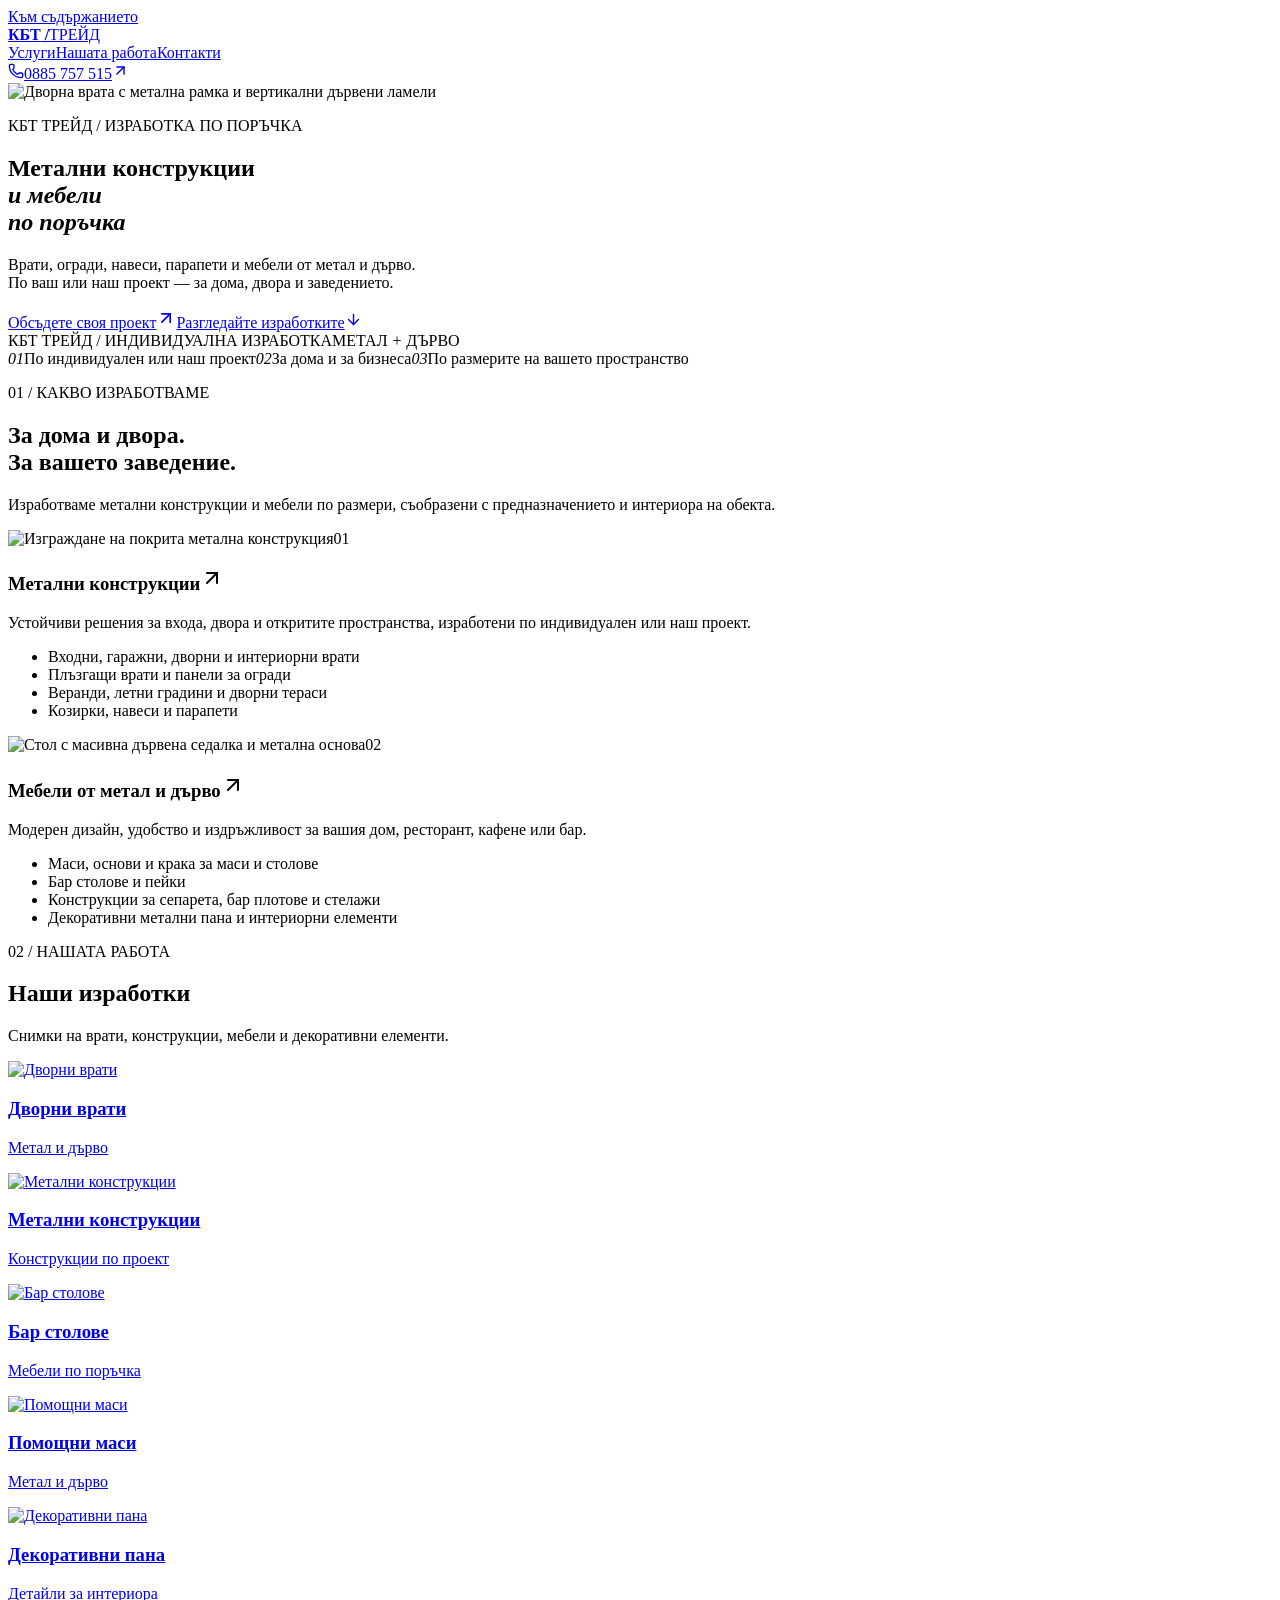
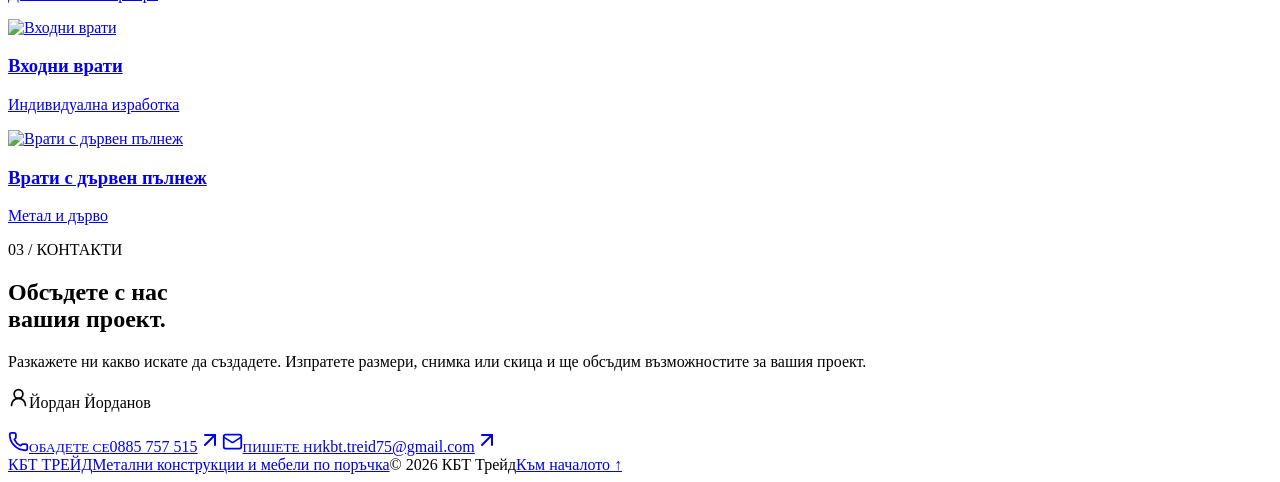
==== index.html @ 27518d38 "Publish KBT Trade client preview" ====
<!DOCTYPE html><html lang="bg"><head><meta charSet="utf-8"/><meta name="viewport" content="width=device-width, initial-scale=1"/><link rel="stylesheet" href="/kbt-trade/_next/static/css/index.D5AAHjz6.css" data-rsc-css-href="/kbt-trade/_next/static/css/index.D5AAHjz6.css" data-precedence="vite-rsc/importer-resources"/><link rel="modulepreload" fetchPriority="low" href="/kbt-trade/_next/static/chunks/index-obNo9Y4G.js"/><script src="/kbt-trade/_next/static/chunks/rolldown-runtime-B8v83YWZ.js" type="module" async=""></script><script src="/kbt-trade/_next/static/chunks/framework-Byv52t76.js" type="module" async=""></script><link rel="modulepreload" href="/kbt-trade/_next/static/chunks/layout-segment-context-DSWHttID.js" crossorigin=""/><link rel="modulepreload" href="/kbt-trade/_next/static/chunks/Icon-DU3pdwvr.js" crossorigin=""/><title>КБТ Трейд | Метални конструкции и мебели по поръчка</title><meta name="description" content="Изработка на метални конструкции, врати, огради, навеси, парапети и мебели от метал и дърво по индивидуален проект. КБТ Трейд — Йордан Йорданов. Тел. 0885 757 515."/><script>Object.assign(((self[Symbol.for("vinext.navigationRuntime")]??={bootstrap:{routeManifest:null},functions:{}}).bootstrap.rsc??={rsc:[]}),{params:{},nav:{"pathname":"/","searchParams":[]}})</script><link rel="modulepreload" href="/kbt-trade/_next/static/chunks/index-obNo9Y4G.js" />
</head><body><a class="skip-link" href="#main">Към съдържанието</a><header class="header" id="top"><a class="brand" href="#top" aria-label="КБТ Трейд — начало"><b>КБТ<span> /</span></b><span class="brand-name">ТРЕЙД</span></a><nav aria-label="Основна навигация"><a href="#services">Услуги</a><a href="#projects">Нашата работа</a><a href="#contact">Контакти</a></nav><a class="header-phone" href="tel:+359885757515"><svg xmlns="http://www.w3.org/2000/svg" width="16" height="16" viewBox="0 0 24 24" fill="none" stroke="currentColor" stroke-width="2" stroke-linecap="round" stroke-linejoin="round" class="lucide lucide-phone" aria-hidden="true"><path d="M13.832 16.568a1 1 0 0 0 1.213-.303l.355-.465A2 2 0 0 1 17 15h3a2 2 0 0 1 2 2v3a2 2 0 0 1-2 2A18 18 0 0 1 2 4a2 2 0 0 1 2-2h3a2 2 0 0 1 2 2v3a2 2 0 0 1-.8 1.6l-.468.351a1 1 0 0 0-.292 1.233 14 14 0 0 0 6.392 6.384"></path></svg>0885 757 515<svg xmlns="http://www.w3.org/2000/svg" width="17" height="17" viewBox="0 0 24 24" fill="none" stroke="currentColor" stroke-width="2" stroke-linecap="round" stroke-linejoin="round" class="lucide lucide-arrow-up-right" aria-hidden="true"><path d="M7 7h10v10"></path><path d="M7 17 17 7"></path></svg></a></header><main id="main"><section class="hero" aria-labelledby="hero-title"><img class="hero-image" src="/kbt-trade/images/hero.jpg" alt="Дворна врата с метална рамка и вертикални дървени ламели" fetchPriority="high"/><div class="hero-shade"></div><div class="hero-content"><p class="eyebrow">КБТ ТРЕЙД / ИЗРАБОТКА ПО ПОРЪЧКА</p><h1 id="hero-title">Метални конструкции<br/><em>и мебели<br/>по поръчка</em></h1><p class="hero-description">Врати, огради, навеси, парапети и мебели от метал и дърво.<br/>По ваш или наш проект — за дома, двора и заведението.</p><div class="hero-actions"><a class="button" href="#contact">Обсъдете своя проект<svg xmlns="http://www.w3.org/2000/svg" width="20" height="20" viewBox="0 0 24 24" fill="none" stroke="currentColor" stroke-width="2" stroke-linecap="round" stroke-linejoin="round" class="lucide lucide-arrow-up-right" aria-hidden="true"><path d="M7 7h10v10"></path><path d="M7 17 17 7"></path></svg></a><a class="text-link" href="#projects">Разгледайте изработките<svg xmlns="http://www.w3.org/2000/svg" width="17" height="17" viewBox="0 0 24 24" fill="none" stroke="currentColor" stroke-width="2" stroke-linecap="round" stroke-linejoin="round" class="lucide lucide-arrow-down" aria-hidden="true"><path d="M12 5v14"></path><path d="m19 12-7 7-7-7"></path></svg></a></div></div><div class="hero-bottom"><span>КБТ ТРЕЙД / ИНДИВИДУАЛНА ИЗРАБОТКА</span><span>МЕТАЛ <i>+</i> ДЪРВО</span></div></section><div class="principles"><span><i>01</i>По индивидуален или наш проект</span><span><i>02</i>За дома и за бизнеса</span><span><i>03</i>По размерите на вашето пространство</span></div><section class="section" id="services"><div class="section-heading"><div><p class="eyebrow">01 / КАКВО ИЗРАБОТВАМЕ</p><h2>За дома и двора.<br/><span>За вашето заведение.</span></h2></div><p class="intro">Изработваме метални конструкции и мебели по размери, съобразени с предназначението и интериора на обекта.</p></div><div class="service-grid"><article class="service"><div class="service-image"><img src="/kbt-trade/images/construction.jpg" alt="Изграждане на покрита метална конструкция" loading="lazy"/><span>01</span></div><h3>Метални конструкции<svg xmlns="http://www.w3.org/2000/svg" width="24" height="24" viewBox="0 0 24 24" fill="none" stroke="currentColor" stroke-width="2" stroke-linecap="round" stroke-linejoin="round" class="lucide lucide-arrow-up-right" aria-hidden="true"><path d="M7 7h10v10"></path><path d="M7 17 17 7"></path></svg></h3><p>Устойчиви решения за входа, двора и откритите пространства, изработени по индивидуален или наш проект.</p><ul><li>Входни, гаражни, дворни и интериорни врати</li><li>Плъзгащи врати и панели за огради</li><li>Веранди, летни градини и дворни тераси</li><li>Козирки, навеси и парапети</li></ul></article><article class="service"><div class="service-image furniture"><img src="/kbt-trade/images/stool-detail.jpg" alt="Стол с масивна дървена седалка и метална основа" loading="lazy"/><span>02</span></div><h3>Мебели от метал и дърво<svg xmlns="http://www.w3.org/2000/svg" width="24" height="24" viewBox="0 0 24 24" fill="none" stroke="currentColor" stroke-width="2" stroke-linecap="round" stroke-linejoin="round" class="lucide lucide-arrow-up-right" aria-hidden="true"><path d="M7 7h10v10"></path><path d="M7 17 17 7"></path></svg></h3><p>Модерен дизайн, удобство и издръжливост за вашия дом, ресторант, кафене или бар.</p><ul><li>Маси, основи и крака за маси и столове</li><li>Бар столове и пейки</li><li>Конструкции за сепарета, бар плотове и стелажи</li><li>Декоративни метални пана и интериорни елементи</li></ul></article></div></section><section class="section projects" id="projects"><div class="section-heading"><div><p class="eyebrow">02 / НАШАТА РАБОТА</p><h2>Наши <span>изработки</span></h2></div><p class="intro">Снимки на врати, конструкции, мебели и декоративни елементи.</p></div><div class="project-grid"><a class="project" href="/kbt-trade/images/hero.jpg" target="_blank" rel="noreferrer" aria-label="Дворни врати — отворете снимката в нов раздел"><div class="project-photo"><img src="/kbt-trade/images/hero.jpg" alt="Дворни врати" width="813" height="761" loading="lazy"/></div><h3>Дворни врати</h3><p>Метал и дърво</p></a><a class="project" href="/kbt-trade/images/construction.jpg" target="_blank" rel="noreferrer" aria-label="Метални конструкции — отворете снимката в нов раздел"><div class="project-photo"><img src="/kbt-trade/images/construction.jpg" alt="Метални конструкции" width="1600" height="1200" loading="lazy"/></div><h3>Метални конструкции</h3><p>Конструкции по проект</p></a><a class="project" href="/kbt-trade/images/bar-stool.jpg" target="_blank" rel="noreferrer" aria-label="Бар столове — отворете снимката в нов раздел"><div class="project-photo"><img src="/kbt-trade/images/bar-stool.jpg" alt="Бар столове" width="960" height="1377" loading="lazy"/></div><h3>Бар столове</h3><p>Мебели по поръчка</p></a><a class="project" href="/kbt-trade/images/table.jpg" target="_blank" rel="noreferrer" aria-label="Помощни маси — отворете снимката в нов раздел"><div class="project-photo"><img src="/kbt-trade/images/table.jpg" alt="Помощни маси" width="960" height="1246" loading="lazy"/></div><h3>Помощни маси</h3><p>Метал и дърво</p></a><a class="project" href="/kbt-trade/images/decoration.jpg" target="_blank" rel="noreferrer" aria-label="Декоративни пана — отворете снимката в нов раздел"><div class="project-photo"><img src="/kbt-trade/images/decoration.jpg" alt="Декоративни пана" width="960" height="848" loading="lazy"/></div><h3>Декоративни пана</h3><p>Детайли за интериора</p></a><a class="project" href="/kbt-trade/images/entrance.jpg" target="_blank" rel="noreferrer" aria-label="Входни врати — отворете снимката в нов раздел"><div class="project-photo"><img src="/kbt-trade/images/entrance.jpg" alt="Входни врати" width="867" height="839" loading="lazy"/></div><h3>Входни врати</h3><p>Индивидуална изработка</p></a><a class="project" href="/kbt-trade/images/wood-door.jpg" target="_blank" rel="noreferrer" aria-label="Врати с дървен пълнеж — отворете снимката в нов раздел"><div class="project-photo"><img src="/kbt-trade/images/wood-door.jpg" alt="Врати с дървен пълнеж" width="928" height="1600" loading="lazy"/></div><h3>Врати с дървен пълнеж</h3><p>Метал и дърво</p></a></div></section><section class="contact section" id="contact"><div><p class="eyebrow">03 / КОНТАКТИ</p><h2>Обсъдете с нас<br/><span>вашия проект.</span></h2><p class="contact-copy">Разкажете ни какво искате да създадете. Изпратете размери, снимка или скица и ще обсъдим възможностите за вашия проект.</p></div><div><p class="contact-person"><svg xmlns="http://www.w3.org/2000/svg" width="21" height="21" viewBox="0 0 24 24" fill="none" stroke="currentColor" stroke-width="2" stroke-linecap="round" stroke-linejoin="round" class="lucide lucide-user-round" aria-hidden="true"><circle cx="12" cy="8" r="5"></circle><path d="M20 21a8 8 0 0 0-16 0"></path></svg><span>Йордан Йорданов</span></p><a class="contact-row" href="tel:+359885757515"><svg xmlns="http://www.w3.org/2000/svg" width="21" height="21" viewBox="0 0 24 24" fill="none" stroke="currentColor" stroke-width="2" stroke-linecap="round" stroke-linejoin="round" class="lucide lucide-phone" aria-hidden="true"><path d="M13.832 16.568a1 1 0 0 0 1.213-.303l.355-.465A2 2 0 0 1 17 15h3a2 2 0 0 1 2 2v3a2 2 0 0 1-2 2A18 18 0 0 1 2 4a2 2 0 0 1 2-2h3a2 2 0 0 1 2 2v3a2 2 0 0 1-.8 1.6l-.468.351a1 1 0 0 0-.292 1.233 14 14 0 0 0 6.392 6.384"></path></svg><span><small>ОБАДЕТЕ СЕ</small>0885 757 515</span><svg xmlns="http://www.w3.org/2000/svg" width="24" height="24" viewBox="0 0 24 24" fill="none" stroke="currentColor" stroke-width="2" stroke-linecap="round" stroke-linejoin="round" class="lucide lucide-arrow-up-right" aria-hidden="true"><path d="M7 7h10v10"></path><path d="M7 17 17 7"></path></svg></a><a class="contact-row email" href="mailto:kbt.treid75@gmail.com"><svg xmlns="http://www.w3.org/2000/svg" width="21" height="21" viewBox="0 0 24 24" fill="none" stroke="currentColor" stroke-width="2" stroke-linecap="round" stroke-linejoin="round" class="lucide lucide-mail" aria-hidden="true"><path d="m22 7-8.991 5.727a2 2 0 0 1-2.009 0L2 7"></path><rect x="2" y="4" width="20" height="16" rx="2"></rect></svg><span><small>ПИШЕТЕ НИ</small>kbt.treid75@gmail.com</span><svg xmlns="http://www.w3.org/2000/svg" width="24" height="24" viewBox="0 0 24 24" fill="none" stroke="currentColor" stroke-width="2" stroke-linecap="round" stroke-linejoin="round" class="lucide lucide-arrow-up-right" aria-hidden="true"><path d="M7 7h10v10"></path><path d="M7 17 17 7"></path></svg></a></div></section></main><footer><a class="footer-brand" href="#top">КБТ ТРЕЙД<span>Метални конструкции и мебели по поръчка</span></a><span>© <!-- -->2026<!-- --> КБТ Трейд</span><a href="#top">Към началото ↑</a></footer><script type="module" src="/kbt-trade/_next/static/chunks/index-obNo9Y4G.js" id="_R_" async=""></script><script>((self[Symbol.for("vinext.navigationRuntime")]??={bootstrap:{routeManifest:null},functions:{}}).bootstrap.rsc??={rsc:[]}).rsc.push("0:{\"page:/\":\"$L1\",\"layout:/\":\"$L2\",\"route:/\":\"$L3\",\"__route\":\"route:/\",\"__interceptionContext\":null,\"__layoutIds\":[\"layout:/\"],\"__rootLayout\":\"/\",\"__bfcacheSegmentIdentities\":{\"layout:/\":\"[\\\"layout\\\",\\\"layout:/\\\",\\\"root-boundary:/\\\",\\\"\\\"]\",\"page:/\":\"[\\\"page\\\",\\\"page:/\\\",\\\"root-boundary:/\\\",\\\"\\\"]\"},\"__srcPage\":[\"page\"],\"__layoutFlags\":{\"layout:/\":\"s\"},\"__artifactCompatibility\":{\"schemaVersion\":1,\"graphVersion\":\"app-route-graph:1177fd80f83fa7b0\",\"deploymentVersion\":\"e8a60235-58b9-43db-a346-94e73089b6bc\",\"appElementsSchemaVersion\":1,\"rscPayloadSchemaVersion\":1,\"rootBoundaryId\":\"/\",\"renderEpoch\":null}}\n")</script><script>((self[Symbol.for("vinext.navigationRuntime")]??={bootstrap:{routeManifest:null},functions:{}}).bootstrap.rsc??={rsc:[]}).rsc.push("4:I[\"8c0f216c4604\",[],\"Children\",1]\n")</script><script>((self[Symbol.for("vinext.navigationRuntime")]??={bootstrap:{routeManifest:null},functions:{}}).bootstrap.rsc??={rsc:[]}).rsc.push("5:I[\"593f344dc510\",[],\"GlobalErrorBoundary\",1]\n")</script><script>((self[Symbol.for("vinext.navigationRuntime")]??={bootstrap:{routeManifest:null},functions:{}}).bootstrap.rsc??={rsc:[]}).rsc.push("6:I[\"0b874ad30386\",[],\"default\",1]\n")</script><script>((self[Symbol.for("vinext.navigationRuntime")]??={bootstrap:{routeManifest:null},functions:{}}).bootstrap.rsc??={rsc:[]}).rsc.push("7:I[\"593f344dc510\",[],\"ErrorBoundary\",1]\n")</script><script>((self[Symbol.for("vinext.navigationRuntime")]??={bootstrap:{routeManifest:null},functions:{}}).bootstrap.rsc??={rsc:[]}).rsc.push("8:I[\"15c18cfaeeff\",[],\"LayoutSegmentProvider\",1]\n")</script><script>((self[Symbol.for("vinext.navigationRuntime")]??={bootstrap:{routeManifest:null},functions:{}}).bootstrap.rsc??={rsc:[]}).rsc.push("9:I[\"8c0f216c4604\",[],\"Slot\",1]\n")</script><script>((self[Symbol.for("vinext.navigationRuntime")]??={bootstrap:{routeManifest:null},functions:{}}).bootstrap.rsc??={rsc:[]}).rsc.push("a:I[\"593f344dc510\",[],\"NotFoundBoundary\",1]\n")</script><script>((self[Symbol.for("vinext.navigationRuntime")]??={bootstrap:{routeManifest:null},functions:{}}).bootstrap.rsc??={rsc:[]}).rsc.push("b:I[\"9276801271d6\",[],\"AppRouterScrollTarget\",1]\n")</script><script>((self[Symbol.for("vinext.navigationRuntime")]??={bootstrap:{routeManifest:null},functions:{}}).bootstrap.rsc??={rsc:[]}).rsc.push("c:I[\"593f344dc510\",[],\"RedirectBoundary\",1]\n")</script><script>((self[Symbol.for("vinext.navigationRuntime")]??={bootstrap:{routeManifest:null},functions:{}}).bootstrap.rsc??={rsc:[]}).rsc.push(":HL[\"/kbt-trade/_next/static/css/index.D5AAHjz6.css\",\"style\"     ]\n")</script><script>((self[Symbol.for("vinext.navigationRuntime")]??={bootstrap:{routeManifest:null},functions:{}}).bootstrap.rsc??={rsc:[]}).rsc.push("2:[[[\"$\",\"link\",\"css:/kbt-trade/_next/static/css/index.D5AAHjz6.css\",{\"rel\":\"stylesheet\",\"precedence\":\"vite-rsc/importer-resources\",\"href\":\"/kbt-trade/_next/static/css/index.D5AAHjz6.css\",\"data-rsc-css-href\":\"/kbt-trade/_next/static/css/index.D5AAHjz6.css\"}],\"$undefined\"],[\"$\",\"html\",null,{\"lang\":\"bg\",\"children\":[\"$\",\"body\",null,{\"children\":[\"$\",\"$L4\",null,{}]}]}]]\n")</script><script>((self[Symbol.for("vinext.navigationRuntime")]??={bootstrap:{routeManifest:null},functions:{}}).bootstrap.rsc??={rsc:[]}).rsc.push("3:[[[\"$\",\"meta\",null,{\"charSet\":\"utf-8\"}],[[\"$\",\"title\",\"0\",{\"children\":\"КБТ Трейд | Метални конструкции и мебели по поръчка\"}],[\"$\",\"meta\",\"1\",{\"name\":\"description\",\"content\":\"Изработка на метални конструкции, врати, огради, навеси, парапети и мебели от метал и дърво по индивидуален проект. КБТ Трейд — Йордан Йорданов. Тел. 0885 757 515.\"}]],[[\"$\",\"meta\",\"0\",{\"name\":\"viewport\",\"content\":\"width=device-width, initial-scale=1\"}]]],[\"$\",\"$L5\",null,{\"fallback\":\"$6\",\"children\":[\"$\",\"$L7\",null,{\"fallback\":\"$6\",\"children\":[\"$\",\"$L8\",null,{\"providerId\":\"layout:/\",\"segmentMap\":{\"children\":[]},\"children\":[\"$\",\"$L9\",null,{\"id\":\"layout:/\",\"parallelSlots\":\"$undefined\",\"children\":[\"$\",\"$La\",null,{\"resetKey\":\"\",\"fallback\":[[\"$\",\"title\",null,{\"children\":\"404: This page could not be found.\"}],[\"$\",\"div\",null,{\"style\":{\"fontFamily\":\"system-ui,\\\"Segoe UI\\\",Roboto,Helvetica,Arial,sans-serif,\\\"Apple Color Emoji\\\",\\\"Segoe UI Emoji\\\"\",\"height\":\"100vh\",\"textAlign\":\"center\",\"display\":\"flex\",\"flexDirection\":\"column\",\"alignItems\":\"center\",\"justifyContent\":\"center\"},\"children\":[\"$\",\"div\",null,{\"children\":[[\"$\",\"style\",null,{\"dangerouslySetInnerHTML\":{\"__html\":\"body{color:#000;background:#fff;margin:0}.next-error-h1{border-right:1px solid rgba(0,0,0,.3)}@media (prefers-color-scheme:dark){body{color:#fff;background:#000}.next-error-h1{border-right:1px solid rgba(255,255,255,.3)}}\"}}],[\"$\",\"h1\",null,{\"className\":\"next-error-h1\",\"style\":{\"display\":\"inline-block\",\"margin\":\"0 20px 0 0\",\"padding\":\"0 23px 0 0\",\"fontSize\":24,\"fontWeight\":500,\"verticalAlign\":\"top\",\"lineHeight\":\"49px\"},\"children\":404}],[\"$\",\"div\",null,{\"style\":{\"display\":\"inline-block\"},\"children\":[\"$\",\"h2\",null,{\"style\":{\"fontSize\":14,\"fontWeight\":400,\"lineHeight\":\"49px\",\"margin\":0},\"children\":\"This page could not be found.\"}]}]]}]}]],\"children\":[\"$\",\"$Lb\",null,{\"children\":[\"$\",\"$Lc\",null,{\"children\":[[\"$\",\"$L8\",null,{\"providerId\":\"page:/\",\"segmentMap\":{\"children\":[\"__PAGE__\"]},\"children\":[\"$\",\"$L9\",null,{\"id\":\"page:/\"}]}],null]}]}]}]}]}]}]}],null,null]\n")</script><script>((self[Symbol.for("vinext.navigationRuntime")]??={bootstrap:{routeManifest:null},functions:{}}).bootstrap.rsc??={rsc:[]}).rsc.push("d:I[\"339f946bc456\",[],\"default\",1]\n")</script><script>((self[Symbol.for("vinext.navigationRuntime")]??={bootstrap:{routeManifest:null},functions:{}}).bootstrap.rsc??={rsc:[]}).rsc.push(":HL[\"/kbt-trade/images/hero.jpg\",\"image\",{\"fetchPriority\":\"high\"}]\n")</script><script>((self[Symbol.for("vinext.navigationRuntime")]??={bootstrap:{routeManifest:null},functions:{}}).bootstrap.rsc??={rsc:[]}).rsc.push("1:[[\"$\",\"a\",null,{\"className\":\"skip-link\",\"href\":\"#main\",\"children\":\"Към съдържанието\"}],[\"$\",\"header\",null,{\"className\":\"header\",\"id\":\"top\",\"children\":[[\"$\",\"a\",null,{\"className\":\"brand\",\"href\":\"#top\",\"aria-label\":\"КБТ Трейд — начало\",\"children\":[[\"$\",\"b\",null,{\"children\":[\"КБТ\",[\"$\",\"span\",null,{\"children\":\" /\"}]]}],[\"$\",\"span\",null,{\"className\":\"brand-name\",\"children\":\"ТРЕЙД\"}]]}],[\"$\",\"nav\",null,{\"aria-label\":\"Основна навигация\",\"children\":[[\"$\",\"a\",null,{\"href\":\"#services\",\"children\":\"Услуги\"}],[\"$\",\"a\",null,{\"href\":\"#projects\",\"children\":\"Нашата работа\"}],[\"$\",\"a\",null,{\"href\":\"#contact\",\"children\":\"Контакти\"}]]}],[\"$\",\"a\",null,{\"className\":\"header-phone\",\"href\":\"tel:+359885757515\",\"children\":[[\"$\",\"$Ld\",null,{\"ref\":\"$undefined\",\"iconNode\":[[\"path\",{\"d\":\"M13.832 16.568a1 1 0 0 0 1.213-.303l.355-.465A2 2 0 0 1 17 15h3a2 2 0 0 1 2 2v3a2 2 0 0 1-2 2A18 18 0 0 1 2 4a2 2 0 0 1 2-2h3a2 2 0 0 1 2 2v3a2 2 0 0 1-.8 1.6l-.468.351a1 1 0 0 0-.292 1.233 14 14 0 0 0 6.392 6.384\",\"key\":\"9njp5v\"}]],\"className\":\"lucide-phone\",\"size\":16}],\"0885 757 515\",[\"$\",\"$Ld\",null,{\"ref\":\"$undefined\",\"iconNode\":[[\"path\",{\"d\":\"M7 7h10v10\",\"key\":\"1tivn9\"}],[\"path\",{\"d\":\"M7 17 17 7\",\"key\":\"1vkiza\"}]],\"className\":\"lucide-arrow-up-right\",\"size\":17}]]}]]}],[\"$\",\"main\",null,{\"id\":\"main\",\"children\":[[\"$\",\"section\",null,{\"className\":\"hero\",\"aria-labelledby\":\"hero-title\",\"children\":[[\"$\",\"img\",null,{\"className\":\"hero-image\",\"src\":\"/kbt-trade/images/hero.jpg\",\"alt\":\"Дворна врата с метална рамка и вертикални дървени ламели\",\"fetchPriority\":\"high\"}],[\"$\",\"div\",null,{\"className\":\"hero-shade\"}],[\"$\",\"div\",null,{\"className\":\"hero-content\",\"children\":[[\"$\",\"p\",null,{\"className\":\"eyebrow\",\"children\":\"КБТ ТРЕЙД / ИЗРАБОТКА ПО ПОРЪЧКА\"}],[\"$\",\"h1\",null,{\"id\":\"hero-title\",\"children\":[\"Метални конструкции\",[\"$\",\"br\",null,{}],[\"$\",\"em\",null,{\"children\":[\"и мебели\",[\"$\",\"br\",null,{}],\"по поръчка\"]}]]}],[\"$\",\"p\",null,{\"className\":\"hero-description\",\"children\":[\"Врати, огради, навеси, парапети и мебели от метал и дърво.\",[\"$\",\"br\",null,{}],\"По ваш или наш проект — за дома, двора и заведението.\"]}],[\"$\",\"div\",null,{\"className\":\"hero-actions\",\"children\":[[\"$\",\"a\",null,{\"className\":\"button\",\"href\":\"#contact\",\"children\":[\"Обсъдете своя проект\",[\"$\",\"$Ld\",null,{\"ref\":\"$undefined\",\"iconNode\":\"$1:1:props:children:2:props:children:2:props:iconNode\",\"className\":\"lucide-arrow-up-right\",\"size\":20}]]}],[\"$\",\"a\",null,{\"className\":\"text-link\",\"href\":\"#projects\",\"children\":[\"Разгледайте изработките\",[\"$\",\"$Ld\",null,{\"ref\":\"$undefined\",\"iconNode\":[[\"path\",{\"d\":\"M12 5v14\",\"key\":\"s699le\"}],[\"path\",{\"d\":\"m19 12-7 7-7-7\",\"key\":\"1idqje\"}]],\"className\":\"lucide-arrow-down\",\"size\":17}]]}]]}]]}],[\"$\",\"div\",null,{\"className\":\"hero-bottom\",\"children\":[[\"$\",\"span\",null,{\"children\":\"КБТ ТРЕЙД / ИНДИВИДУАЛНА ИЗРАБОТКА\"}],[\"$\",\"span\",null,{\"children\":[\"МЕТАЛ \",[\"$\",\"i\",null,{\"children\":\"+\"}],\" ДЪРВО\"]}]]}]]}],[\"$\",\"div\",null,{\"className\":\"principles\",\"children\":[[\"$\",\"span\",null,{\"children\":[[\"$\",\"i\",null,{\"children\":\"01\"}],\"По индивидуален или наш проект\"]}],[\"$\",\"span\",null,{\"children\":[[\"$\",\"i\",null,{\"children\":\"02\"}],\"За дома и за бизнеса\"]}],[\"$\",\"span\",null,{\"children\":[[\"$\",\"i\",null,{\"children\":\"03\"}],\"По размерите на вашето пространство\"]}]]}],[\"$\",\"section\",null,{\"className\":\"section\",\"id\":\"services\",\"children\":[[\"$\",\"div\",null,{\"className\":\"section-heading\",\"children\":[[\"$\",\"div\",null,{\"children\":[[\"$\",\"p\",null,{\"className\":\"eyebrow\",\"children\":\"01 / КАКВО ИЗРАБОТВАМЕ\"}],[\"$\",\"h2\",null,{\"children\":[\"За дома и двора.\",[\"$\",\"br\",null,{}],[\"$\",\"span\",null,{\"children\":\"За вашето заведение.\"}]]}]]}],[\"$\",\"p\",null,{\"className\":\"intro\",\"children\":\"Изработваме метални конструкции и мебели по размери, съобразени с предназначението и интериора на обекта.\"}]]}],[\"$\",\"div\",null,{\"className\":\"service-grid\",\"children\":[[\"$\",\"article\",null,{\"className\":\"service\",\"children\":[[\"$\",\"div\",null,{\"className\":\"service-image\",\"children\":[[\"$\",\"img\",null,{\"src\":\"/kbt-trade/images/construction.jpg\",\"alt\":\"Изграждане на покрита метална конструкция\",\"loading\":\"lazy\"}],[\"$\",\"span\",null,{\"children\":\"01\"}]]}],[\"$\",\"h3\",null,{\"children\":[\"Метални конструкции\",[\"$\",\"$Ld\",null,{\"ref\":\"$undefined\",\"iconNode\":\"$1:1:props:children:2:props:children:2:props:iconNode\",\"className\":\"lucide-arrow-up-right\"}]]}],[\"$\",\"p\",null,{\"children\":\"Устойчиви решения за входа, двора и откритите пространства, изработени по индивидуален или наш проект.\"}],[\"$\",\"ul\",null,{\"children\":[[\"$\",\"li\",null,{\"children\":\"Входни, гаражни, дворни и интериорни врати\"}],[\"$\",\"li\",null,{\"children\":\"Плъзгащи врати и панели за огради\"}],[\"$\",\"li\",null,{\"children\":\"Веранди, летни градини и дворни тераси\"}],[\"$\",\"li\",null,{\"children\":\"Козирки, навеси и парапети\"}]]}]]}],[\"$\",\"article\",null,{\"className\":\"service\",\"children\":[[\"$\",\"div\",null,{\"className\":\"service-image furniture\",\"children\":[[\"$\",\"img\",null,{\"src\":\"/kbt-trade/images/stool-detail.jpg\",\"alt\":\"Стол с масивна дървена седалка и метална основа\",\"loading\":\"lazy\"}],\"$Le\"]}],\"$Lf\",\"$L10\",\"$L11\"]}]]}]]}],\"$L12\",\"$L13\"]}],\"$L14\"]\n")</script><script>((self[Symbol.for("vinext.navigationRuntime")]??={bootstrap:{routeManifest:null},functions:{}}).bootstrap.rsc??={rsc:[]}).rsc.push("e:[\"$\",\"span\",null,{\"children\":\"02\"}]\n")</script><script>((self[Symbol.for("vinext.navigationRuntime")]??={bootstrap:{routeManifest:null},functions:{}}).bootstrap.rsc??={rsc:[]}).rsc.push("f:[\"$\",\"h3\",null,{\"children\":[\"Мебели от метал и дърво\",[\"$\",\"$Ld\",null,{\"ref\":\"$undefined\",\"iconNode\":\"$1:1:props:children:2:props:children:2:props:iconNode\",\"className\":\"lucide-arrow-up-right\"}]]}]\n")</script><script>((self[Symbol.for("vinext.navigationRuntime")]??={bootstrap:{routeManifest:null},functions:{}}).bootstrap.rsc??={rsc:[]}).rsc.push("10:[\"$\",\"p\",null,{\"children\":\"Модерен дизайн, удобство и издръжливост за вашия дом, ресторант, кафене или бар.\"}]\n")</script><script>((self[Symbol.for("vinext.navigationRuntime")]??={bootstrap:{routeManifest:null},functions:{}}).bootstrap.rsc??={rsc:[]}).rsc.push("11:[\"$\",\"ul\",null,{\"children\":[[\"$\",\"li\",null,{\"children\":\"Маси, основи и крака за маси и столове\"}],[\"$\",\"li\",null,{\"children\":\"Бар столове и пейки\"}],[\"$\",\"li\",null,{\"children\":\"Конструкции за сепарета, бар плотове и стелажи\"}],[\"$\",\"li\",null,{\"children\":\"Декоративни метални пана и интериорни елементи\"}]]}]\n")</script><script>((self[Symbol.for("vinext.navigationRuntime")]??={bootstrap:{routeManifest:null},functions:{}}).bootstrap.rsc??={rsc:[]}).rsc.push("12:[\"$\",\"section\",null,{\"className\":\"section projects\",\"id\":\"projects\",\"children\":[[\"$\",\"div\",null,{\"className\":\"section-heading\",\"children\":[[\"$\",\"div\",null,{\"children\":[[\"$\",\"p\",null,{\"className\":\"eyebrow\",\"children\":\"02 / НАШАТА РАБОТА\"}],[\"$\",\"h2\",null,{\"children\":[\"Наши \",[\"$\",\"span\",null,{\"children\":\"изработки\"}]]}]]}],[\"$\",\"p\",null,{\"className\":\"intro\",\"children\":\"Снимки на врати, конструкции, мебели и декоративни елементи.\"}]]}],[\"$\",\"div\",null,{\"className\":\"project-grid\",\"children\":[[\"$\",\"a\",\"hero\",{\"className\":\"project\",\"href\":\"/kbt-trade/images/hero.jpg\",\"target\":\"_blank\",\"rel\":\"noreferrer\",\"aria-label\":\"Дворни врати — отворете снимката в нов раздел\",\"children\":[[\"$\",\"div\",null,{\"className\":\"project-photo\",\"children\":[\"$\",\"img\",null,{\"src\":\"/kbt-trade/images/hero.jpg\",\"alt\":\"Дворни врати\",\"width\":813,\"height\":761,\"loading\":\"lazy\"}]}],[\"$\",\"h3\",null,{\"children\":\"Дворни врати\"}],[\"$\",\"p\",null,{\"children\":\"Метал и дърво\"}]]}],[\"$\",\"a\",\"construction\",{\"className\":\"project\",\"href\":\"/kbt-trade/images/construction.jpg\",\"target\":\"_blank\",\"rel\":\"noreferrer\",\"aria-label\":\"Метални конструкции — отворете снимката в нов раздел\",\"children\":[[\"$\",\"div\",null,{\"className\":\"project-photo\",\"children\":[\"$\",\"img\",null,{\"src\":\"/kbt-trade/images/construction.jpg\",\"alt\":\"Метални конструкции\",\"width\":1600,\"height\":1200,\"loading\":\"lazy\"}]}],[\"$\",\"h3\",null,{\"children\":\"Метални конструкции\"}],[\"$\",\"p\",null,{\"children\":\"Конструкции по проект\"}]]}],[\"$\",\"a\",\"bar-stool\",{\"className\":\"project\",\"href\":\"/kbt-trade/images/bar-stool.jpg\",\"target\":\"_blank\",\"rel\":\"noreferrer\",\"aria-label\":\"Бар столове — отворете снимката в нов раздел\",\"children\":[[\"$\",\"div\",null,{\"className\":\"project-photo\",\"children\":[\"$\",\"img\",null,{\"src\":\"/kbt-trade/images/bar-stool.jpg\",\"alt\":\"Бар столове\",\"width\":960,\"height\":1377,\"loading\":\"lazy\"}]}],[\"$\",\"h3\",null,{\"children\":\"Бар столове\"}],[\"$\",\"p\",null,{\"children\":\"Мебели по поръчка\"}]]}],[\"$\",\"a\",\"table\",{\"className\":\"project\",\"href\":\"/kbt-trade/images/table.jpg\",\"target\":\"_blank\",\"rel\":\"noreferrer\",\"aria-label\":\"Помощни маси — отворете снимката в нов раздел\",\"children\":[[\"$\",\"div\",null,{\"className\":\"project-photo\",\"children\":[\"$\",\"img\",null,{\"src\":\"/kbt-trade/images/table.jpg\",\"alt\":\"Помощни маси\",\"width\":960,\"height\":1246,\"loading\":\"lazy\"}]}],[\"$\",\"h3\",null,{\"children\":\"Помощни маси\"}],[\"$\",\"p\",null,{\"children\":\"Метал и дърво\"}]]}],[\"$\",\"a\",\"decoration\",{\"className\":\"project\",\"href\":\"/kbt-trade/images/decoration.jpg\",\"target\":\"_blank\",\"rel\":\"noreferrer\",\"aria-label\":\"Декоративни пана — отворете снимката в нов раздел\",\"children\":[[\"$\",\"div\",null,{\"className\":\"project-photo\",\"children\":[\"$\",\"img\",null,{\"src\":\"/kbt-trade/images/decoration.jpg\",\"alt\":\"Декоративни пана\",\"width\":960,\"height\":848,\"loading\":\"lazy\"}]}],[\"$\",\"h3\",null,{\"children\":\"Декоративни пана\"}],[\"$\",\"p\",null,{\"children\":\"Детайли за интериора\"}]]}],[\"$\",\"a\",\"entrance\",{\"className\":\"project\",\"href\":\"/kbt-trade/images/entrance.jpg\",\"target\":\"_blank\",\"rel\":\"noreferrer\",\"aria-label\":\"Входни врати — отворете снимката в нов раздел\",\"children\":[[\"$\",\"div\",null,{\"className\":\"project-photo\",\"children\":[\"$\",\"img\",null,{\"src\":\"/kbt-trade/images/entrance.jpg\",\"alt\":\"Входни врати\",\"width\":867,\"height\":839,\"loading\":\"lazy\"}]}],[\"$\",\"h3\",null,{\"children\":\"Входни врати\"}],[\"$\",\"p\",null,{\"children\":\"Индивидуална изработка\"}]]}],[\"$\",\"a\",\"wood-door\",{\"className\":\"project\",\"href\":\"/kbt-trade/images/wood-door.jpg\",\"target\":\"_blank\",\"rel\":\"noreferrer\",\"aria-label\":\"Врати с дървен пълнеж — отворете снимката в нов раздел\",\"children\":[[\"$\",\"div\",null,{\"className\":\"project-photo\",\"children\":[\"$\",\"img\",null,{\"src\":\"/kbt-trade/images/wood-door.jpg\",\"alt\":\"Врати с дървен пълнеж\",\"width\":928,\"height\":1600,\"loading\":\"lazy\"}]}],[\"$\",\"h3\",null,{\"children\":\"Врати с дървен пълнеж\"}],[\"$\",\"p\",null,{\"children\":\"Метал и дърво\"}]]}]]}]]}]\n")</script><script>((self[Symbol.for("vinext.navigationRuntime")]??={bootstrap:{routeManifest:null},functions:{}}).bootstrap.rsc??={rsc:[]}).rsc.push("13:[\"$\",\"section\",null,{\"className\":\"contact section\",\"id\":\"contact\",\"children\":[[\"$\",\"div\",null,{\"children\":[[\"$\",\"p\",null,{\"className\":\"eyebrow\",\"children\":\"03 / КОНТАКТИ\"}],[\"$\",\"h2\",null,{\"children\":[\"Обсъдете с нас\",[\"$\",\"br\",null,{}],[\"$\",\"span\",null,{\"children\":\"вашия проект.\"}]]}],[\"$\",\"p\",null,{\"className\":\"contact-copy\",\"children\":\"Разкажете ни какво искате да създадете. Изпратете размери, снимка или скица и ще обсъдим възможностите за вашия проект.\"}]]}],[\"$\",\"div\",null,{\"children\":[[\"$\",\"p\",null,{\"className\":\"contact-person\",\"children\":[[\"$\",\"$Ld\",null,{\"ref\":\"$undefined\",\"iconNode\":[[\"circle\",{\"cx\":\"12\",\"cy\":\"8\",\"r\":\"5\",\"key\":\"1hypcn\"}],[\"path\",{\"d\":\"M20 21a8 8 0 0 0-16 0\",\"key\":\"rfgkzh\"}]],\"className\":\"lucide-user-round\",\"size\":21,\"aria-hidden\":\"true\"}],[\"$\",\"span\",null,{\"children\":\"Йордан Йорданов\"}]]}],[\"$\",\"a\",null,{\"className\":\"contact-row\",\"href\":\"tel:+359885757515\",\"children\":[[\"$\",\"$Ld\",null,{\"ref\":\"$undefined\",\"iconNode\":\"$1:1:props:children:2:props:children:0:props:iconNode\",\"className\":\"lucide-phone\",\"size\":21}],[\"$\",\"span\",null,{\"children\":[[\"$\",\"small\",null,{\"children\":\"ОБАДЕТЕ СЕ\"}],\"0885 757 515\"]}],[\"$\",\"$Ld\",null,{\"ref\":\"$undefined\",\"iconNode\":\"$1:1:props:children:2:props:children:2:props:iconNode\",\"className\":\"lucide-arrow-up-right\"}]]}],[\"$\",\"a\",null,{\"className\":\"contact-row email\",\"href\":\"mailto:kbt.treid75@gmail.com\",\"children\":[[\"$\",\"$Ld\",null,{\"ref\":\"$undefined\",\"iconNode\":[[\"path\",{\"d\":\"m22 7-8.991 5.727a2 2 0 0 1-2.009 0L2 7\",\"key\":\"132q7q\"}],[\"rect\",{\"x\":\"2\",\"y\":\"4\",\"width\":\"20\",\"height\":\"16\",\"rx\":\"2\",\"key\":\"izxlao\"}]],\"className\":\"lucide-mail\",\"size\":21}],[\"$\",\"span\",null,{\"children\":[[\"$\",\"small\",null,{\"children\":\"ПИШЕТЕ НИ\"}],\"kbt.treid75@gmail.com\"]}],[\"$\",\"$Ld\",null,{\"ref\":\"$undefined\",\"iconNode\":\"$1:1:props:children:2:props:children:2:props:iconNode\",\"className\":\"lucide-arrow-up-right\"}]]}]]}]]}]\n")</script><script>((self[Symbol.for("vinext.navigationRuntime")]??={bootstrap:{routeManifest:null},functions:{}}).bootstrap.rsc??={rsc:[]}).rsc.push("14:[\"$\",\"footer\",null,{\"children\":[[\"$\",\"a\",null,{\"className\":\"footer-brand\",\"href\":\"#top\",\"children\":[\"КБТ ТРЕЙД\",[\"$\",\"span\",null,{\"children\":\"Метални конструкции и мебели по поръчка\"}]]}],[\"$\",\"span\",null,{\"children\":[\"© \",2026,\" КБТ Трейд\"]}],[\"$\",\"a\",null,{\"href\":\"#top\",\"children\":\"Към началото ↑\"}]]}]\n")</script><script>Object.assign(((self[Symbol.for("vinext.navigationRuntime")]??={bootstrap:{routeManifest:null},functions:{}}).bootstrap.rsc??={rsc:[]}),{"initialCacheKind":"static"});((self[Symbol.for("vinext.navigationRuntime")]??={bootstrap:{routeManifest:null},functions:{}}).bootstrap.rsc??={rsc:[]}).done=true</script></body></html>
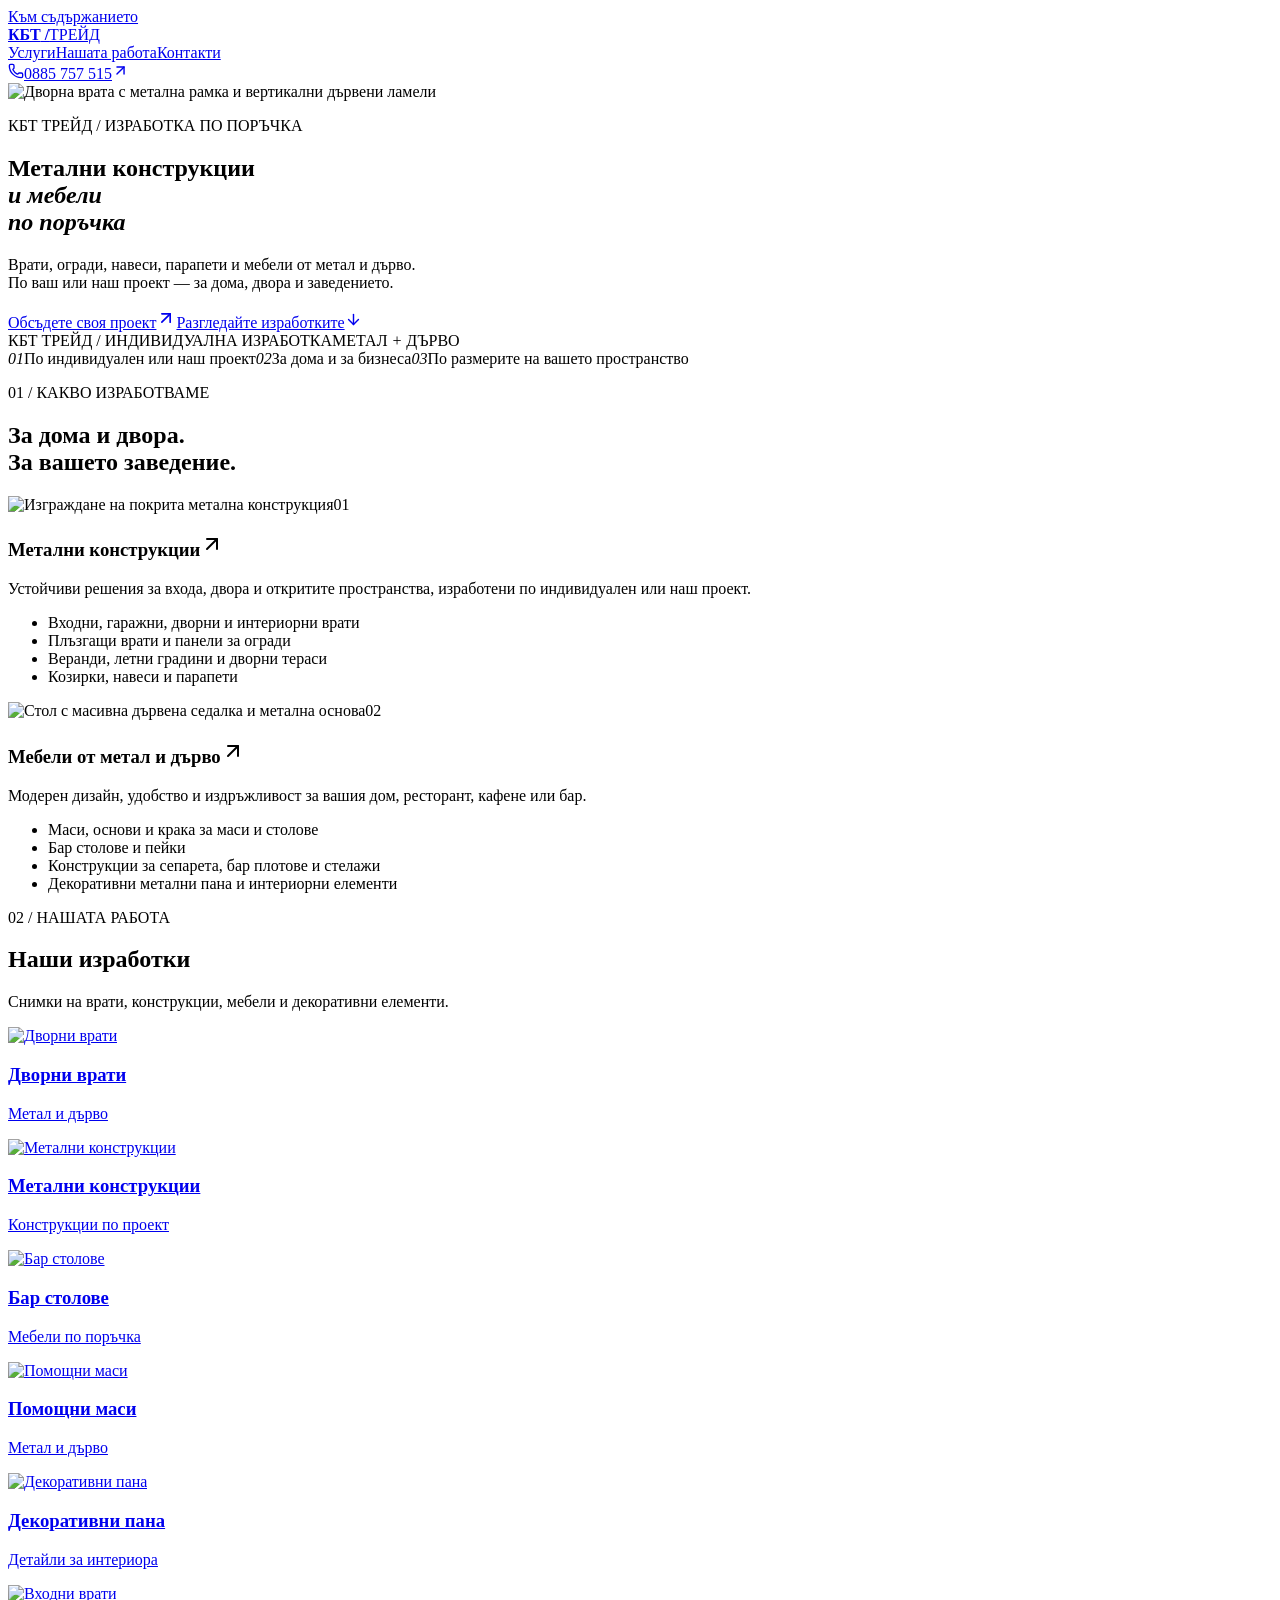
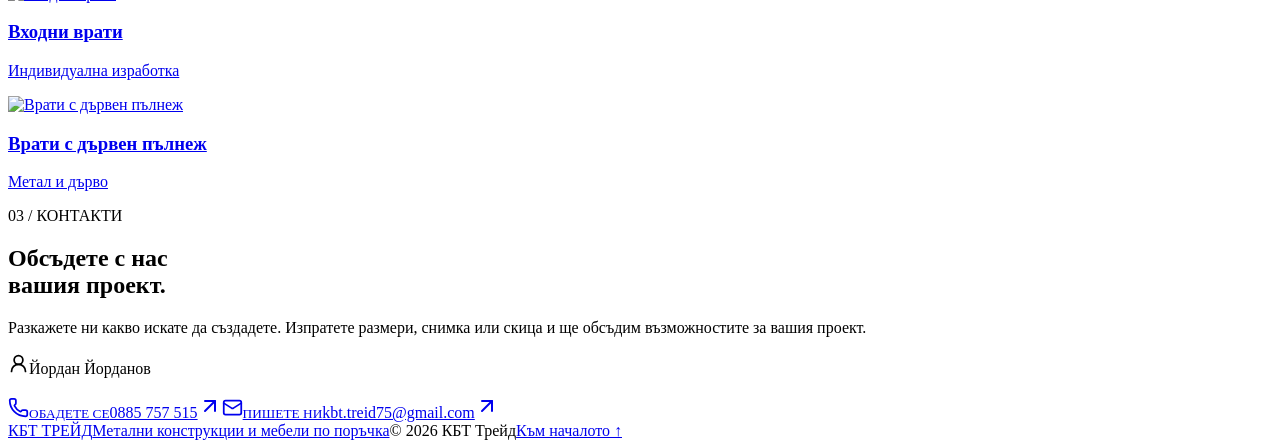
==== commit 8fd3648b: "Remove section 01 intro text" ====
--- a/index.html
+++ b/index.html
@@ -1,2 +1,2 @@
-<!DOCTYPE html><html lang="bg"><head><meta charSet="utf-8"/><meta name="viewport" content="width=device-width, initial-scale=1"/><link rel="stylesheet" href="/kbt-trade/_next/static/css/index.D5AAHjz6.css" data-rsc-css-href="/kbt-trade/_next/static/css/index.D5AAHjz6.css" data-precedence="vite-rsc/importer-resources"/><link rel="modulepreload" fetchPriority="low" href="/kbt-trade/_next/static/chunks/index-obNo9Y4G.js"/><script src="/kbt-trade/_next/static/chunks/rolldown-runtime-B8v83YWZ.js" type="module" async=""></script><script src="/kbt-trade/_next/static/chunks/framework-Byv52t76.js" type="module" async=""></script><link rel="modulepreload" href="/kbt-trade/_next/static/chunks/layout-segment-context-DSWHttID.js" crossorigin=""/><link rel="modulepreload" href="/kbt-trade/_next/static/chunks/Icon-DU3pdwvr.js" crossorigin=""/><title>КБТ Трейд | Метални конструкции и мебели по поръчка</title><meta name="description" content="Изработка на метални конструкции, врати, огради, навеси, парапети и мебели от метал и дърво по индивидуален проект. КБТ Трейд — Йордан Йорданов. Тел. 0885 757 515."/><script>Object.assign(((self[Symbol.for("vinext.navigationRuntime")]??={bootstrap:{routeManifest:null},functions:{}}).bootstrap.rsc??={rsc:[]}),{params:{},nav:{"pathname":"/","searchParams":[]}})</script><link rel="modulepreload" href="/kbt-trade/_next/static/chunks/index-obNo9Y4G.js" />
-</head><body><a class="skip-link" href="#main">Към съдържанието</a><header class="header" id="top"><a class="brand" href="#top" aria-label="КБТ Трейд — начало"><b>КБТ<span> /</span></b><span class="brand-name">ТРЕЙД</span></a><nav aria-label="Основна навигация"><a href="#services">Услуги</a><a href="#projects">Нашата работа</a><a href="#contact">Контакти</a></nav><a class="header-phone" href="tel:+359885757515"><svg xmlns="http://www.w3.org/2000/svg" width="16" height="16" viewBox="0 0 24 24" fill="none" stroke="currentColor" stroke-width="2" stroke-linecap="round" stroke-linejoin="round" class="lucide lucide-phone" aria-hidden="true"><path d="M13.832 16.568a1 1 0 0 0 1.213-.303l.355-.465A2 2 0 0 1 17 15h3a2 2 0 0 1 2 2v3a2 2 0 0 1-2 2A18 18 0 0 1 2 4a2 2 0 0 1 2-2h3a2 2 0 0 1 2 2v3a2 2 0 0 1-.8 1.6l-.468.351a1 1 0 0 0-.292 1.233 14 14 0 0 0 6.392 6.384"></path></svg>0885 757 515<svg xmlns="http://www.w3.org/2000/svg" width="17" height="17" viewBox="0 0 24 24" fill="none" stroke="currentColor" stroke-width="2" stroke-linecap="round" stroke-linejoin="round" class="lucide lucide-arrow-up-right" aria-hidden="true"><path d="M7 7h10v10"></path><path d="M7 17 17 7"></path></svg></a></header><main id="main"><section class="hero" aria-labelledby="hero-title"><img class="hero-image" src="/kbt-trade/images/hero.jpg" alt="Дворна врата с метална рамка и вертикални дървени ламели" fetchPriority="high"/><div class="hero-shade"></div><div class="hero-content"><p class="eyebrow">КБТ ТРЕЙД / ИЗРАБОТКА ПО ПОРЪЧКА</p><h1 id="hero-title">Метални конструкции<br/><em>и мебели<br/>по поръчка</em></h1><p class="hero-description">Врати, огради, навеси, парапети и мебели от метал и дърво.<br/>По ваш или наш проект — за дома, двора и заведението.</p><div class="hero-actions"><a class="button" href="#contact">Обсъдете своя проект<svg xmlns="http://www.w3.org/2000/svg" width="20" height="20" viewBox="0 0 24 24" fill="none" stroke="currentColor" stroke-width="2" stroke-linecap="round" stroke-linejoin="round" class="lucide lucide-arrow-up-right" aria-hidden="true"><path d="M7 7h10v10"></path><path d="M7 17 17 7"></path></svg></a><a class="text-link" href="#projects">Разгледайте изработките<svg xmlns="http://www.w3.org/2000/svg" width="17" height="17" viewBox="0 0 24 24" fill="none" stroke="currentColor" stroke-width="2" stroke-linecap="round" stroke-linejoin="round" class="lucide lucide-arrow-down" aria-hidden="true"><path d="M12 5v14"></path><path d="m19 12-7 7-7-7"></path></svg></a></div></div><div class="hero-bottom"><span>КБТ ТРЕЙД / ИНДИВИДУАЛНА ИЗРАБОТКА</span><span>МЕТАЛ <i>+</i> ДЪРВО</span></div></section><div class="principles"><span><i>01</i>По индивидуален или наш проект</span><span><i>02</i>За дома и за бизнеса</span><span><i>03</i>По размерите на вашето пространство</span></div><section class="section" id="services"><div class="section-heading"><div><p class="eyebrow">01 / КАКВО ИЗРАБОТВАМЕ</p><h2>За дома и двора.<br/><span>За вашето заведение.</span></h2></div><p class="intro">Изработваме метални конструкции и мебели по размери, съобразени с предназначението и интериора на обекта.</p></div><div class="service-grid"><article class="service"><div class="service-image"><img src="/kbt-trade/images/construction.jpg" alt="Изграждане на покрита метална конструкция" loading="lazy"/><span>01</span></div><h3>Метални конструкции<svg xmlns="http://www.w3.org/2000/svg" width="24" height="24" viewBox="0 0 24 24" fill="none" stroke="currentColor" stroke-width="2" stroke-linecap="round" stroke-linejoin="round" class="lucide lucide-arrow-up-right" aria-hidden="true"><path d="M7 7h10v10"></path><path d="M7 17 17 7"></path></svg></h3><p>Устойчиви решения за входа, двора и откритите пространства, изработени по индивидуален или наш проект.</p><ul><li>Входни, гаражни, дворни и интериорни врати</li><li>Плъзгащи врати и панели за огради</li><li>Веранди, летни градини и дворни тераси</li><li>Козирки, навеси и парапети</li></ul></article><article class="service"><div class="service-image furniture"><img src="/kbt-trade/images/stool-detail.jpg" alt="Стол с масивна дървена седалка и метална основа" loading="lazy"/><span>02</span></div><h3>Мебели от метал и дърво<svg xmlns="http://www.w3.org/2000/svg" width="24" height="24" viewBox="0 0 24 24" fill="none" stroke="currentColor" stroke-width="2" stroke-linecap="round" stroke-linejoin="round" class="lucide lucide-arrow-up-right" aria-hidden="true"><path d="M7 7h10v10"></path><path d="M7 17 17 7"></path></svg></h3><p>Модерен дизайн, удобство и издръжливост за вашия дом, ресторант, кафене или бар.</p><ul><li>Маси, основи и крака за маси и столове</li><li>Бар столове и пейки</li><li>Конструкции за сепарета, бар плотове и стелажи</li><li>Декоративни метални пана и интериорни елементи</li></ul></article></div></section><section class="section projects" id="projects"><div class="section-heading"><div><p class="eyebrow">02 / НАШАТА РАБОТА</p><h2>Наши <span>изработки</span></h2></div><p class="intro">Снимки на врати, конструкции, мебели и декоративни елементи.</p></div><div class="project-grid"><a class="project" href="/kbt-trade/images/hero.jpg" target="_blank" rel="noreferrer" aria-label="Дворни врати — отворете снимката в нов раздел"><div class="project-photo"><img src="/kbt-trade/images/hero.jpg" alt="Дворни врати" width="813" height="761" loading="lazy"/></div><h3>Дворни врати</h3><p>Метал и дърво</p></a><a class="project" href="/kbt-trade/images/construction.jpg" target="_blank" rel="noreferrer" aria-label="Метални конструкции — отворете снимката в нов раздел"><div class="project-photo"><img src="/kbt-trade/images/construction.jpg" alt="Метални конструкции" width="1600" height="1200" loading="lazy"/></div><h3>Метални конструкции</h3><p>Конструкции по проект</p></a><a class="project" href="/kbt-trade/images/bar-stool.jpg" target="_blank" rel="noreferrer" aria-label="Бар столове — отворете снимката в нов раздел"><div class="project-photo"><img src="/kbt-trade/images/bar-stool.jpg" alt="Бар столове" width="960" height="1377" loading="lazy"/></div><h3>Бар столове</h3><p>Мебели по поръчка</p></a><a class="project" href="/kbt-trade/images/table.jpg" target="_blank" rel="noreferrer" aria-label="Помощни маси — отворете снимката в нов раздел"><div class="project-photo"><img src="/kbt-trade/images/table.jpg" alt="Помощни маси" width="960" height="1246" loading="lazy"/></div><h3>Помощни маси</h3><p>Метал и дърво</p></a><a class="project" href="/kbt-trade/images/decoration.jpg" target="_blank" rel="noreferrer" aria-label="Декоративни пана — отворете снимката в нов раздел"><div class="project-photo"><img src="/kbt-trade/images/decoration.jpg" alt="Декоративни пана" width="960" height="848" loading="lazy"/></div><h3>Декоративни пана</h3><p>Детайли за интериора</p></a><a class="project" href="/kbt-trade/images/entrance.jpg" target="_blank" rel="noreferrer" aria-label="Входни врати — отворете снимката в нов раздел"><div class="project-photo"><img src="/kbt-trade/images/entrance.jpg" alt="Входни врати" width="867" height="839" loading="lazy"/></div><h3>Входни врати</h3><p>Индивидуална изработка</p></a><a class="project" href="/kbt-trade/images/wood-door.jpg" target="_blank" rel="noreferrer" aria-label="Врати с дървен пълнеж — отворете снимката в нов раздел"><div class="project-photo"><img src="/kbt-trade/images/wood-door.jpg" alt="Врати с дървен пълнеж" width="928" height="1600" loading="lazy"/></div><h3>Врати с дървен пълнеж</h3><p>Метал и дърво</p></a></div></section><section class="contact section" id="contact"><div><p class="eyebrow">03 / КОНТАКТИ</p><h2>Обсъдете с нас<br/><span>вашия проект.</span></h2><p class="contact-copy">Разкажете ни какво искате да създадете. Изпратете размери, снимка или скица и ще обсъдим възможностите за вашия проект.</p></div><div><p class="contact-person"><svg xmlns="http://www.w3.org/2000/svg" width="21" height="21" viewBox="0 0 24 24" fill="none" stroke="currentColor" stroke-width="2" stroke-linecap="round" stroke-linejoin="round" class="lucide lucide-user-round" aria-hidden="true"><circle cx="12" cy="8" r="5"></circle><path d="M20 21a8 8 0 0 0-16 0"></path></svg><span>Йордан Йорданов</span></p><a class="contact-row" href="tel:+359885757515"><svg xmlns="http://www.w3.org/2000/svg" width="21" height="21" viewBox="0 0 24 24" fill="none" stroke="currentColor" stroke-width="2" stroke-linecap="round" stroke-linejoin="round" class="lucide lucide-phone" aria-hidden="true"><path d="M13.832 16.568a1 1 0 0 0 1.213-.303l.355-.465A2 2 0 0 1 17 15h3a2 2 0 0 1 2 2v3a2 2 0 0 1-2 2A18 18 0 0 1 2 4a2 2 0 0 1 2-2h3a2 2 0 0 1 2 2v3a2 2 0 0 1-.8 1.6l-.468.351a1 1 0 0 0-.292 1.233 14 14 0 0 0 6.392 6.384"></path></svg><span><small>ОБАДЕТЕ СЕ</small>0885 757 515</span><svg xmlns="http://www.w3.org/2000/svg" width="24" height="24" viewBox="0 0 24 24" fill="none" stroke="currentColor" stroke-width="2" stroke-linecap="round" stroke-linejoin="round" class="lucide lucide-arrow-up-right" aria-hidden="true"><path d="M7 7h10v10"></path><path d="M7 17 17 7"></path></svg></a><a class="contact-row email" href="mailto:kbt.treid75@gmail.com"><svg xmlns="http://www.w3.org/2000/svg" width="21" height="21" viewBox="0 0 24 24" fill="none" stroke="currentColor" stroke-width="2" stroke-linecap="round" stroke-linejoin="round" class="lucide lucide-mail" aria-hidden="true"><path d="m22 7-8.991 5.727a2 2 0 0 1-2.009 0L2 7"></path><rect x="2" y="4" width="20" height="16" rx="2"></rect></svg><span><small>ПИШЕТЕ НИ</small>kbt.treid75@gmail.com</span><svg xmlns="http://www.w3.org/2000/svg" width="24" height="24" viewBox="0 0 24 24" fill="none" stroke="currentColor" stroke-width="2" stroke-linecap="round" stroke-linejoin="round" class="lucide lucide-arrow-up-right" aria-hidden="true"><path d="M7 7h10v10"></path><path d="M7 17 17 7"></path></svg></a></div></section></main><footer><a class="footer-brand" href="#top">КБТ ТРЕЙД<span>Метални конструкции и мебели по поръчка</span></a><span>© <!-- -->2026<!-- --> КБТ Трейд</span><a href="#top">Към началото ↑</a></footer><script type="module" src="/kbt-trade/_next/static/chunks/index-obNo9Y4G.js" id="_R_" async=""></script><script>((self[Symbol.for("vinext.navigationRuntime")]??={bootstrap:{routeManifest:null},functions:{}}).bootstrap.rsc??={rsc:[]}).rsc.push("0:{\"page:/\":\"$L1\",\"layout:/\":\"$L2\",\"route:/\":\"$L3\",\"__route\":\"route:/\",\"__interceptionContext\":null,\"__layoutIds\":[\"layout:/\"],\"__rootLayout\":\"/\",\"__bfcacheSegmentIdentities\":{\"layout:/\":\"[\\\"layout\\\",\\\"layout:/\\\",\\\"root-boundary:/\\\",\\\"\\\"]\",\"page:/\":\"[\\\"page\\\",\\\"page:/\\\",\\\"root-boundary:/\\\",\\\"\\\"]\"},\"__srcPage\":[\"page\"],\"__layoutFlags\":{\"layout:/\":\"s\"},\"__artifactCompatibility\":{\"schemaVersion\":1,\"graphVersion\":\"app-route-graph:1177fd80f83fa7b0\",\"deploymentVersion\":\"e8a60235-58b9-43db-a346-94e73089b6bc\",\"appElementsSchemaVersion\":1,\"rscPayloadSchemaVersion\":1,\"rootBoundaryId\":\"/\",\"renderEpoch\":null}}\n")</script><script>((self[Symbol.for("vinext.navigationRuntime")]??={bootstrap:{routeManifest:null},functions:{}}).bootstrap.rsc??={rsc:[]}).rsc.push("4:I[\"8c0f216c4604\",[],\"Children\",1]\n")</script><script>((self[Symbol.for("vinext.navigationRuntime")]??={bootstrap:{routeManifest:null},functions:{}}).bootstrap.rsc??={rsc:[]}).rsc.push("5:I[\"593f344dc510\",[],\"GlobalErrorBoundary\",1]\n")</script><script>((self[Symbol.for("vinext.navigationRuntime")]??={bootstrap:{routeManifest:null},functions:{}}).bootstrap.rsc??={rsc:[]}).rsc.push("6:I[\"0b874ad30386\",[],\"default\",1]\n")</script><script>((self[Symbol.for("vinext.navigationRuntime")]??={bootstrap:{routeManifest:null},functions:{}}).bootstrap.rsc??={rsc:[]}).rsc.push("7:I[\"593f344dc510\",[],\"ErrorBoundary\",1]\n")</script><script>((self[Symbol.for("vinext.navigationRuntime")]??={bootstrap:{routeManifest:null},functions:{}}).bootstrap.rsc??={rsc:[]}).rsc.push("8:I[\"15c18cfaeeff\",[],\"LayoutSegmentProvider\",1]\n")</script><script>((self[Symbol.for("vinext.navigationRuntime")]??={bootstrap:{routeManifest:null},functions:{}}).bootstrap.rsc??={rsc:[]}).rsc.push("9:I[\"8c0f216c4604\",[],\"Slot\",1]\n")</script><script>((self[Symbol.for("vinext.navigationRuntime")]??={bootstrap:{routeManifest:null},functions:{}}).bootstrap.rsc??={rsc:[]}).rsc.push("a:I[\"593f344dc510\",[],\"NotFoundBoundary\",1]\n")</script><script>((self[Symbol.for("vinext.navigationRuntime")]??={bootstrap:{routeManifest:null},functions:{}}).bootstrap.rsc??={rsc:[]}).rsc.push("b:I[\"9276801271d6\",[],\"AppRouterScrollTarget\",1]\n")</script><script>((self[Symbol.for("vinext.navigationRuntime")]??={bootstrap:{routeManifest:null},functions:{}}).bootstrap.rsc??={rsc:[]}).rsc.push("c:I[\"593f344dc510\",[],\"RedirectBoundary\",1]\n")</script><script>((self[Symbol.for("vinext.navigationRuntime")]??={bootstrap:{routeManifest:null},functions:{}}).bootstrap.rsc??={rsc:[]}).rsc.push(":HL[\"/kbt-trade/_next/static/css/index.D5AAHjz6.css\",\"style\"     ]\n")</script><script>((self[Symbol.for("vinext.navigationRuntime")]??={bootstrap:{routeManifest:null},functions:{}}).bootstrap.rsc??={rsc:[]}).rsc.push("2:[[[\"$\",\"link\",\"css:/kbt-trade/_next/static/css/index.D5AAHjz6.css\",{\"rel\":\"stylesheet\",\"precedence\":\"vite-rsc/importer-resources\",\"href\":\"/kbt-trade/_next/static/css/index.D5AAHjz6.css\",\"data-rsc-css-href\":\"/kbt-trade/_next/static/css/index.D5AAHjz6.css\"}],\"$undefined\"],[\"$\",\"html\",null,{\"lang\":\"bg\",\"children\":[\"$\",\"body\",null,{\"children\":[\"$\",\"$L4\",null,{}]}]}]]\n")</script><script>((self[Symbol.for("vinext.navigationRuntime")]??={bootstrap:{routeManifest:null},functions:{}}).bootstrap.rsc??={rsc:[]}).rsc.push("3:[[[\"$\",\"meta\",null,{\"charSet\":\"utf-8\"}],[[\"$\",\"title\",\"0\",{\"children\":\"КБТ Трейд | Метални конструкции и мебели по поръчка\"}],[\"$\",\"meta\",\"1\",{\"name\":\"description\",\"content\":\"Изработка на метални конструкции, врати, огради, навеси, парапети и мебели от метал и дърво по индивидуален проект. КБТ Трейд — Йордан Йорданов. Тел. 0885 757 515.\"}]],[[\"$\",\"meta\",\"0\",{\"name\":\"viewport\",\"content\":\"width=device-width, initial-scale=1\"}]]],[\"$\",\"$L5\",null,{\"fallback\":\"$6\",\"children\":[\"$\",\"$L7\",null,{\"fallback\":\"$6\",\"children\":[\"$\",\"$L8\",null,{\"providerId\":\"layout:/\",\"segmentMap\":{\"children\":[]},\"children\":[\"$\",\"$L9\",null,{\"id\":\"layout:/\",\"parallelSlots\":\"$undefined\",\"children\":[\"$\",\"$La\",null,{\"resetKey\":\"\",\"fallback\":[[\"$\",\"title\",null,{\"children\":\"404: This page could not be found.\"}],[\"$\",\"div\",null,{\"style\":{\"fontFamily\":\"system-ui,\\\"Segoe UI\\\",Roboto,Helvetica,Arial,sans-serif,\\\"Apple Color Emoji\\\",\\\"Segoe UI Emoji\\\"\",\"height\":\"100vh\",\"textAlign\":\"center\",\"display\":\"flex\",\"flexDirection\":\"column\",\"alignItems\":\"center\",\"justifyContent\":\"center\"},\"children\":[\"$\",\"div\",null,{\"children\":[[\"$\",\"style\",null,{\"dangerouslySetInnerHTML\":{\"__html\":\"body{color:#000;background:#fff;margin:0}.next-error-h1{border-right:1px solid rgba(0,0,0,.3)}@media (prefers-color-scheme:dark){body{color:#fff;background:#000}.next-error-h1{border-right:1px solid rgba(255,255,255,.3)}}\"}}],[\"$\",\"h1\",null,{\"className\":\"next-error-h1\",\"style\":{\"display\":\"inline-block\",\"margin\":\"0 20px 0 0\",\"padding\":\"0 23px 0 0\",\"fontSize\":24,\"fontWeight\":500,\"verticalAlign\":\"top\",\"lineHeight\":\"49px\"},\"children\":404}],[\"$\",\"div\",null,{\"style\":{\"display\":\"inline-block\"},\"children\":[\"$\",\"h2\",null,{\"style\":{\"fontSize\":14,\"fontWeight\":400,\"lineHeight\":\"49px\",\"margin\":0},\"children\":\"This page could not be found.\"}]}]]}]}]],\"children\":[\"$\",\"$Lb\",null,{\"children\":[\"$\",\"$Lc\",null,{\"children\":[[\"$\",\"$L8\",null,{\"providerId\":\"page:/\",\"segmentMap\":{\"children\":[\"__PAGE__\"]},\"children\":[\"$\",\"$L9\",null,{\"id\":\"page:/\"}]}],null]}]}]}]}]}]}]}],null,null]\n")</script><script>((self[Symbol.for("vinext.navigationRuntime")]??={bootstrap:{routeManifest:null},functions:{}}).bootstrap.rsc??={rsc:[]}).rsc.push("d:I[\"339f946bc456\",[],\"default\",1]\n")</script><script>((self[Symbol.for("vinext.navigationRuntime")]??={bootstrap:{routeManifest:null},functions:{}}).bootstrap.rsc??={rsc:[]}).rsc.push(":HL[\"/kbt-trade/images/hero.jpg\",\"image\",{\"fetchPriority\":\"high\"}]\n")</script><script>((self[Symbol.for("vinext.navigationRuntime")]??={bootstrap:{routeManifest:null},functions:{}}).bootstrap.rsc??={rsc:[]}).rsc.push("1:[[\"$\",\"a\",null,{\"className\":\"skip-link\",\"href\":\"#main\",\"children\":\"Към съдържанието\"}],[\"$\",\"header\",null,{\"className\":\"header\",\"id\":\"top\",\"children\":[[\"$\",\"a\",null,{\"className\":\"brand\",\"href\":\"#top\",\"aria-label\":\"КБТ Трейд — начало\",\"children\":[[\"$\",\"b\",null,{\"children\":[\"КБТ\",[\"$\",\"span\",null,{\"children\":\" /\"}]]}],[\"$\",\"span\",null,{\"className\":\"brand-name\",\"children\":\"ТРЕЙД\"}]]}],[\"$\",\"nav\",null,{\"aria-label\":\"Основна навигация\",\"children\":[[\"$\",\"a\",null,{\"href\":\"#services\",\"children\":\"Услуги\"}],[\"$\",\"a\",null,{\"href\":\"#projects\",\"children\":\"Нашата работа\"}],[\"$\",\"a\",null,{\"href\":\"#contact\",\"children\":\"Контакти\"}]]}],[\"$\",\"a\",null,{\"className\":\"header-phone\",\"href\":\"tel:+359885757515\",\"children\":[[\"$\",\"$Ld\",null,{\"ref\":\"$undefined\",\"iconNode\":[[\"path\",{\"d\":\"M13.832 16.568a1 1 0 0 0 1.213-.303l.355-.465A2 2 0 0 1 17 15h3a2 2 0 0 1 2 2v3a2 2 0 0 1-2 2A18 18 0 0 1 2 4a2 2 0 0 1 2-2h3a2 2 0 0 1 2 2v3a2 2 0 0 1-.8 1.6l-.468.351a1 1 0 0 0-.292 1.233 14 14 0 0 0 6.392 6.384\",\"key\":\"9njp5v\"}]],\"className\":\"lucide-phone\",\"size\":16}],\"0885 757 515\",[\"$\",\"$Ld\",null,{\"ref\":\"$undefined\",\"iconNode\":[[\"path\",{\"d\":\"M7 7h10v10\",\"key\":\"1tivn9\"}],[\"path\",{\"d\":\"M7 17 17 7\",\"key\":\"1vkiza\"}]],\"className\":\"lucide-arrow-up-right\",\"size\":17}]]}]]}],[\"$\",\"main\",null,{\"id\":\"main\",\"children\":[[\"$\",\"section\",null,{\"className\":\"hero\",\"aria-labelledby\":\"hero-title\",\"children\":[[\"$\",\"img\",null,{\"className\":\"hero-image\",\"src\":\"/kbt-trade/images/hero.jpg\",\"alt\":\"Дворна врата с метална рамка и вертикални дървени ламели\",\"fetchPriority\":\"high\"}],[\"$\",\"div\",null,{\"className\":\"hero-shade\"}],[\"$\",\"div\",null,{\"className\":\"hero-content\",\"children\":[[\"$\",\"p\",null,{\"className\":\"eyebrow\",\"children\":\"КБТ ТРЕЙД / ИЗРАБОТКА ПО ПОРЪЧКА\"}],[\"$\",\"h1\",null,{\"id\":\"hero-title\",\"children\":[\"Метални конструкции\",[\"$\",\"br\",null,{}],[\"$\",\"em\",null,{\"children\":[\"и мебели\",[\"$\",\"br\",null,{}],\"по поръчка\"]}]]}],[\"$\",\"p\",null,{\"className\":\"hero-description\",\"children\":[\"Врати, огради, навеси, парапети и мебели от метал и дърво.\",[\"$\",\"br\",null,{}],\"По ваш или наш проект — за дома, двора и заведението.\"]}],[\"$\",\"div\",null,{\"className\":\"hero-actions\",\"children\":[[\"$\",\"a\",null,{\"className\":\"button\",\"href\":\"#contact\",\"children\":[\"Обсъдете своя проект\",[\"$\",\"$Ld\",null,{\"ref\":\"$undefined\",\"iconNode\":\"$1:1:props:children:2:props:children:2:props:iconNode\",\"className\":\"lucide-arrow-up-right\",\"size\":20}]]}],[\"$\",\"a\",null,{\"className\":\"text-link\",\"href\":\"#projects\",\"children\":[\"Разгледайте изработките\",[\"$\",\"$Ld\",null,{\"ref\":\"$undefined\",\"iconNode\":[[\"path\",{\"d\":\"M12 5v14\",\"key\":\"s699le\"}],[\"path\",{\"d\":\"m19 12-7 7-7-7\",\"key\":\"1idqje\"}]],\"className\":\"lucide-arrow-down\",\"size\":17}]]}]]}]]}],[\"$\",\"div\",null,{\"className\":\"hero-bottom\",\"children\":[[\"$\",\"span\",null,{\"children\":\"КБТ ТРЕЙД / ИНДИВИДУАЛНА ИЗРАБОТКА\"}],[\"$\",\"span\",null,{\"children\":[\"МЕТАЛ \",[\"$\",\"i\",null,{\"children\":\"+\"}],\" ДЪРВО\"]}]]}]]}],[\"$\",\"div\",null,{\"className\":\"principles\",\"children\":[[\"$\",\"span\",null,{\"children\":[[\"$\",\"i\",null,{\"children\":\"01\"}],\"По индивидуален или наш проект\"]}],[\"$\",\"span\",null,{\"children\":[[\"$\",\"i\",null,{\"children\":\"02\"}],\"За дома и за бизнеса\"]}],[\"$\",\"span\",null,{\"children\":[[\"$\",\"i\",null,{\"children\":\"03\"}],\"По размерите на вашето пространство\"]}]]}],[\"$\",\"section\",null,{\"className\":\"section\",\"id\":\"services\",\"children\":[[\"$\",\"div\",null,{\"className\":\"section-heading\",\"children\":[[\"$\",\"div\",null,{\"children\":[[\"$\",\"p\",null,{\"className\":\"eyebrow\",\"children\":\"01 / КАКВО ИЗРАБОТВАМЕ\"}],[\"$\",\"h2\",null,{\"children\":[\"За дома и двора.\",[\"$\",\"br\",null,{}],[\"$\",\"span\",null,{\"children\":\"За вашето заведение.\"}]]}]]}],[\"$\",\"p\",null,{\"className\":\"intro\",\"children\":\"Изработваме метални конструкции и мебели по размери, съобразени с предназначението и интериора на обекта.\"}]]}],[\"$\",\"div\",null,{\"className\":\"service-grid\",\"children\":[[\"$\",\"article\",null,{\"className\":\"service\",\"children\":[[\"$\",\"div\",null,{\"className\":\"service-image\",\"children\":[[\"$\",\"img\",null,{\"src\":\"/kbt-trade/images/construction.jpg\",\"alt\":\"Изграждане на покрита метална конструкция\",\"loading\":\"lazy\"}],[\"$\",\"span\",null,{\"children\":\"01\"}]]}],[\"$\",\"h3\",null,{\"children\":[\"Метални конструкции\",[\"$\",\"$Ld\",null,{\"ref\":\"$undefined\",\"iconNode\":\"$1:1:props:children:2:props:children:2:props:iconNode\",\"className\":\"lucide-arrow-up-right\"}]]}],[\"$\",\"p\",null,{\"children\":\"Устойчиви решения за входа, двора и откритите пространства, изработени по индивидуален или наш проект.\"}],[\"$\",\"ul\",null,{\"children\":[[\"$\",\"li\",null,{\"children\":\"Входни, гаражни, дворни и интериорни врати\"}],[\"$\",\"li\",null,{\"children\":\"Плъзгащи врати и панели за огради\"}],[\"$\",\"li\",null,{\"children\":\"Веранди, летни градини и дворни тераси\"}],[\"$\",\"li\",null,{\"children\":\"Козирки, навеси и парапети\"}]]}]]}],[\"$\",\"article\",null,{\"className\":\"service\",\"children\":[[\"$\",\"div\",null,{\"className\":\"service-image furniture\",\"children\":[[\"$\",\"img\",null,{\"src\":\"/kbt-trade/images/stool-detail.jpg\",\"alt\":\"Стол с масивна дървена седалка и метална основа\",\"loading\":\"lazy\"}],\"$Le\"]}],\"$Lf\",\"$L10\",\"$L11\"]}]]}]]}],\"$L12\",\"$L13\"]}],\"$L14\"]\n")</script><script>((self[Symbol.for("vinext.navigationRuntime")]??={bootstrap:{routeManifest:null},functions:{}}).bootstrap.rsc??={rsc:[]}).rsc.push("e:[\"$\",\"span\",null,{\"children\":\"02\"}]\n")</script><script>((self[Symbol.for("vinext.navigationRuntime")]??={bootstrap:{routeManifest:null},functions:{}}).bootstrap.rsc??={rsc:[]}).rsc.push("f:[\"$\",\"h3\",null,{\"children\":[\"Мебели от метал и дърво\",[\"$\",\"$Ld\",null,{\"ref\":\"$undefined\",\"iconNode\":\"$1:1:props:children:2:props:children:2:props:iconNode\",\"className\":\"lucide-arrow-up-right\"}]]}]\n")</script><script>((self[Symbol.for("vinext.navigationRuntime")]??={bootstrap:{routeManifest:null},functions:{}}).bootstrap.rsc??={rsc:[]}).rsc.push("10:[\"$\",\"p\",null,{\"children\":\"Модерен дизайн, удобство и издръжливост за вашия дом, ресторант, кафене или бар.\"}]\n")</script><script>((self[Symbol.for("vinext.navigationRuntime")]??={bootstrap:{routeManifest:null},functions:{}}).bootstrap.rsc??={rsc:[]}).rsc.push("11:[\"$\",\"ul\",null,{\"children\":[[\"$\",\"li\",null,{\"children\":\"Маси, основи и крака за маси и столове\"}],[\"$\",\"li\",null,{\"children\":\"Бар столове и пейки\"}],[\"$\",\"li\",null,{\"children\":\"Конструкции за сепарета, бар плотове и стелажи\"}],[\"$\",\"li\",null,{\"children\":\"Декоративни метални пана и интериорни елементи\"}]]}]\n")</script><script>((self[Symbol.for("vinext.navigationRuntime")]??={bootstrap:{routeManifest:null},functions:{}}).bootstrap.rsc??={rsc:[]}).rsc.push("12:[\"$\",\"section\",null,{\"className\":\"section projects\",\"id\":\"projects\",\"children\":[[\"$\",\"div\",null,{\"className\":\"section-heading\",\"children\":[[\"$\",\"div\",null,{\"children\":[[\"$\",\"p\",null,{\"className\":\"eyebrow\",\"children\":\"02 / НАШАТА РАБОТА\"}],[\"$\",\"h2\",null,{\"children\":[\"Наши \",[\"$\",\"span\",null,{\"children\":\"изработки\"}]]}]]}],[\"$\",\"p\",null,{\"className\":\"intro\",\"children\":\"Снимки на врати, конструкции, мебели и декоративни елементи.\"}]]}],[\"$\",\"div\",null,{\"className\":\"project-grid\",\"children\":[[\"$\",\"a\",\"hero\",{\"className\":\"project\",\"href\":\"/kbt-trade/images/hero.jpg\",\"target\":\"_blank\",\"rel\":\"noreferrer\",\"aria-label\":\"Дворни врати — отворете снимката в нов раздел\",\"children\":[[\"$\",\"div\",null,{\"className\":\"project-photo\",\"children\":[\"$\",\"img\",null,{\"src\":\"/kbt-trade/images/hero.jpg\",\"alt\":\"Дворни врати\",\"width\":813,\"height\":761,\"loading\":\"lazy\"}]}],[\"$\",\"h3\",null,{\"children\":\"Дворни врати\"}],[\"$\",\"p\",null,{\"children\":\"Метал и дърво\"}]]}],[\"$\",\"a\",\"construction\",{\"className\":\"project\",\"href\":\"/kbt-trade/images/construction.jpg\",\"target\":\"_blank\",\"rel\":\"noreferrer\",\"aria-label\":\"Метални конструкции — отворете снимката в нов раздел\",\"children\":[[\"$\",\"div\",null,{\"className\":\"project-photo\",\"children\":[\"$\",\"img\",null,{\"src\":\"/kbt-trade/images/construction.jpg\",\"alt\":\"Метални конструкции\",\"width\":1600,\"height\":1200,\"loading\":\"lazy\"}]}],[\"$\",\"h3\",null,{\"children\":\"Метални конструкции\"}],[\"$\",\"p\",null,{\"children\":\"Конструкции по проект\"}]]}],[\"$\",\"a\",\"bar-stool\",{\"className\":\"project\",\"href\":\"/kbt-trade/images/bar-stool.jpg\",\"target\":\"_blank\",\"rel\":\"noreferrer\",\"aria-label\":\"Бар столове — отворете снимката в нов раздел\",\"children\":[[\"$\",\"div\",null,{\"className\":\"project-photo\",\"children\":[\"$\",\"img\",null,{\"src\":\"/kbt-trade/images/bar-stool.jpg\",\"alt\":\"Бар столове\",\"width\":960,\"height\":1377,\"loading\":\"lazy\"}]}],[\"$\",\"h3\",null,{\"children\":\"Бар столове\"}],[\"$\",\"p\",null,{\"children\":\"Мебели по поръчка\"}]]}],[\"$\",\"a\",\"table\",{\"className\":\"project\",\"href\":\"/kbt-trade/images/table.jpg\",\"target\":\"_blank\",\"rel\":\"noreferrer\",\"aria-label\":\"Помощни маси — отворете снимката в нов раздел\",\"children\":[[\"$\",\"div\",null,{\"className\":\"project-photo\",\"children\":[\"$\",\"img\",null,{\"src\":\"/kbt-trade/images/table.jpg\",\"alt\":\"Помощни маси\",\"width\":960,\"height\":1246,\"loading\":\"lazy\"}]}],[\"$\",\"h3\",null,{\"children\":\"Помощни маси\"}],[\"$\",\"p\",null,{\"children\":\"Метал и дърво\"}]]}],[\"$\",\"a\",\"decoration\",{\"className\":\"project\",\"href\":\"/kbt-trade/images/decoration.jpg\",\"target\":\"_blank\",\"rel\":\"noreferrer\",\"aria-label\":\"Декоративни пана — отворете снимката в нов раздел\",\"children\":[[\"$\",\"div\",null,{\"className\":\"project-photo\",\"children\":[\"$\",\"img\",null,{\"src\":\"/kbt-trade/images/decoration.jpg\",\"alt\":\"Декоративни пана\",\"width\":960,\"height\":848,\"loading\":\"lazy\"}]}],[\"$\",\"h3\",null,{\"children\":\"Декоративни пана\"}],[\"$\",\"p\",null,{\"children\":\"Детайли за интериора\"}]]}],[\"$\",\"a\",\"entrance\",{\"className\":\"project\",\"href\":\"/kbt-trade/images/entrance.jpg\",\"target\":\"_blank\",\"rel\":\"noreferrer\",\"aria-label\":\"Входни врати — отворете снимката в нов раздел\",\"children\":[[\"$\",\"div\",null,{\"className\":\"project-photo\",\"children\":[\"$\",\"img\",null,{\"src\":\"/kbt-trade/images/entrance.jpg\",\"alt\":\"Входни врати\",\"width\":867,\"height\":839,\"loading\":\"lazy\"}]}],[\"$\",\"h3\",null,{\"children\":\"Входни врати\"}],[\"$\",\"p\",null,{\"children\":\"Индивидуална изработка\"}]]}],[\"$\",\"a\",\"wood-door\",{\"className\":\"project\",\"href\":\"/kbt-trade/images/wood-door.jpg\",\"target\":\"_blank\",\"rel\":\"noreferrer\",\"aria-label\":\"Врати с дървен пълнеж — отворете снимката в нов раздел\",\"children\":[[\"$\",\"div\",null,{\"className\":\"project-photo\",\"children\":[\"$\",\"img\",null,{\"src\":\"/kbt-trade/images/wood-door.jpg\",\"alt\":\"Врати с дървен пълнеж\",\"width\":928,\"height\":1600,\"loading\":\"lazy\"}]}],[\"$\",\"h3\",null,{\"children\":\"Врати с дървен пълнеж\"}],[\"$\",\"p\",null,{\"children\":\"Метал и дърво\"}]]}]]}]]}]\n")</script><script>((self[Symbol.for("vinext.navigationRuntime")]??={bootstrap:{routeManifest:null},functions:{}}).bootstrap.rsc??={rsc:[]}).rsc.push("13:[\"$\",\"section\",null,{\"className\":\"contact section\",\"id\":\"contact\",\"children\":[[\"$\",\"div\",null,{\"children\":[[\"$\",\"p\",null,{\"className\":\"eyebrow\",\"children\":\"03 / КОНТАКТИ\"}],[\"$\",\"h2\",null,{\"children\":[\"Обсъдете с нас\",[\"$\",\"br\",null,{}],[\"$\",\"span\",null,{\"children\":\"вашия проект.\"}]]}],[\"$\",\"p\",null,{\"className\":\"contact-copy\",\"children\":\"Разкажете ни какво искате да създадете. Изпратете размери, снимка или скица и ще обсъдим възможностите за вашия проект.\"}]]}],[\"$\",\"div\",null,{\"children\":[[\"$\",\"p\",null,{\"className\":\"contact-person\",\"children\":[[\"$\",\"$Ld\",null,{\"ref\":\"$undefined\",\"iconNode\":[[\"circle\",{\"cx\":\"12\",\"cy\":\"8\",\"r\":\"5\",\"key\":\"1hypcn\"}],[\"path\",{\"d\":\"M20 21a8 8 0 0 0-16 0\",\"key\":\"rfgkzh\"}]],\"className\":\"lucide-user-round\",\"size\":21,\"aria-hidden\":\"true\"}],[\"$\",\"span\",null,{\"children\":\"Йордан Йорданов\"}]]}],[\"$\",\"a\",null,{\"className\":\"contact-row\",\"href\":\"tel:+359885757515\",\"children\":[[\"$\",\"$Ld\",null,{\"ref\":\"$undefined\",\"iconNode\":\"$1:1:props:children:2:props:children:0:props:iconNode\",\"className\":\"lucide-phone\",\"size\":21}],[\"$\",\"span\",null,{\"children\":[[\"$\",\"small\",null,{\"children\":\"ОБАДЕТЕ СЕ\"}],\"0885 757 515\"]}],[\"$\",\"$Ld\",null,{\"ref\":\"$undefined\",\"iconNode\":\"$1:1:props:children:2:props:children:2:props:iconNode\",\"className\":\"lucide-arrow-up-right\"}]]}],[\"$\",\"a\",null,{\"className\":\"contact-row email\",\"href\":\"mailto:kbt.treid75@gmail.com\",\"children\":[[\"$\",\"$Ld\",null,{\"ref\":\"$undefined\",\"iconNode\":[[\"path\",{\"d\":\"m22 7-8.991 5.727a2 2 0 0 1-2.009 0L2 7\",\"key\":\"132q7q\"}],[\"rect\",{\"x\":\"2\",\"y\":\"4\",\"width\":\"20\",\"height\":\"16\",\"rx\":\"2\",\"key\":\"izxlao\"}]],\"className\":\"lucide-mail\",\"size\":21}],[\"$\",\"span\",null,{\"children\":[[\"$\",\"small\",null,{\"children\":\"ПИШЕТЕ НИ\"}],\"kbt.treid75@gmail.com\"]}],[\"$\",\"$Ld\",null,{\"ref\":\"$undefined\",\"iconNode\":\"$1:1:props:children:2:props:children:2:props:iconNode\",\"className\":\"lucide-arrow-up-right\"}]]}]]}]]}]\n")</script><script>((self[Symbol.for("vinext.navigationRuntime")]??={bootstrap:{routeManifest:null},functions:{}}).bootstrap.rsc??={rsc:[]}).rsc.push("14:[\"$\",\"footer\",null,{\"children\":[[\"$\",\"a\",null,{\"className\":\"footer-brand\",\"href\":\"#top\",\"children\":[\"КБТ ТРЕЙД\",[\"$\",\"span\",null,{\"children\":\"Метални конструкции и мебели по поръчка\"}]]}],[\"$\",\"span\",null,{\"children\":[\"© \",2026,\" КБТ Трейд\"]}],[\"$\",\"a\",null,{\"href\":\"#top\",\"children\":\"Към началото ↑\"}]]}]\n")</script><script>Object.assign(((self[Symbol.for("vinext.navigationRuntime")]??={bootstrap:{routeManifest:null},functions:{}}).bootstrap.rsc??={rsc:[]}),{"initialCacheKind":"static"});((self[Symbol.for("vinext.navigationRuntime")]??={bootstrap:{routeManifest:null},functions:{}}).bootstrap.rsc??={rsc:[]}).done=true</script></body></html>
+<!DOCTYPE html><html lang="bg"><head><meta charSet="utf-8"/><meta name="viewport" content="width=device-width, initial-scale=1"/><link rel="stylesheet" href="/kbt-trade/_next/static/css/index.D5AAHjz6.css" data-rsc-css-href="/kbt-trade/_next/static/css/index.D5AAHjz6.css" data-precedence="vite-rsc/importer-resources"/><link rel="modulepreload" fetchPriority="low" href="/kbt-trade/_next/static/chunks/index-CPcm4fjY.js"/><script src="/kbt-trade/_next/static/chunks/rolldown-runtime-B8v83YWZ.js" type="module" async=""></script><script src="/kbt-trade/_next/static/chunks/framework-Byv52t76.js" type="module" async=""></script><link rel="modulepreload" href="/kbt-trade/_next/static/chunks/layout-segment-context-D-7CAo4D.js" crossorigin=""/><link rel="modulepreload" href="/kbt-trade/_next/static/chunks/Icon-DU3pdwvr.js" crossorigin=""/><title>КБТ Трейд | Метални конструкции и мебели по поръчка</title><meta name="description" content="Изработка на метални конструкции, врати, огради, навеси, парапети и мебели от метал и дърво по индивидуален проект. КБТ Трейд — Йордан Йорданов. Тел. 0885 757 515."/><script>Object.assign(((self[Symbol.for("vinext.navigationRuntime")]??={bootstrap:{routeManifest:null},functions:{}}).bootstrap.rsc??={rsc:[]}),{params:{},nav:{"pathname":"/","searchParams":[]}})</script><link rel="modulepreload" href="/kbt-trade/_next/static/chunks/index-CPcm4fjY.js" />
+</head><body><a class="skip-link" href="#main">Към съдържанието</a><header class="header" id="top"><a class="brand" href="#top" aria-label="КБТ Трейд — начало"><b>КБТ<span> /</span></b><span class="brand-name">ТРЕЙД</span></a><nav aria-label="Основна навигация"><a href="#services">Услуги</a><a href="#projects">Нашата работа</a><a href="#contact">Контакти</a></nav><a class="header-phone" href="tel:+359885757515"><svg xmlns="http://www.w3.org/2000/svg" width="16" height="16" viewBox="0 0 24 24" fill="none" stroke="currentColor" stroke-width="2" stroke-linecap="round" stroke-linejoin="round" class="lucide lucide-phone" aria-hidden="true"><path d="M13.832 16.568a1 1 0 0 0 1.213-.303l.355-.465A2 2 0 0 1 17 15h3a2 2 0 0 1 2 2v3a2 2 0 0 1-2 2A18 18 0 0 1 2 4a2 2 0 0 1 2-2h3a2 2 0 0 1 2 2v3a2 2 0 0 1-.8 1.6l-.468.351a1 1 0 0 0-.292 1.233 14 14 0 0 0 6.392 6.384"></path></svg>0885 757 515<svg xmlns="http://www.w3.org/2000/svg" width="17" height="17" viewBox="0 0 24 24" fill="none" stroke="currentColor" stroke-width="2" stroke-linecap="round" stroke-linejoin="round" class="lucide lucide-arrow-up-right" aria-hidden="true"><path d="M7 7h10v10"></path><path d="M7 17 17 7"></path></svg></a></header><main id="main"><section class="hero" aria-labelledby="hero-title"><img class="hero-image" src="/kbt-trade/images/hero.jpg" alt="Дворна врата с метална рамка и вертикални дървени ламели" fetchPriority="high"/><div class="hero-shade"></div><div class="hero-content"><p class="eyebrow">КБТ ТРЕЙД / ИЗРАБОТКА ПО ПОРЪЧКА</p><h1 id="hero-title">Метални конструкции<br/><em>и мебели<br/>по поръчка</em></h1><p class="hero-description">Врати, огради, навеси, парапети и мебели от метал и дърво.<br/>По ваш или наш проект — за дома, двора и заведението.</p><div class="hero-actions"><a class="button" href="#contact">Обсъдете своя проект<svg xmlns="http://www.w3.org/2000/svg" width="20" height="20" viewBox="0 0 24 24" fill="none" stroke="currentColor" stroke-width="2" stroke-linecap="round" stroke-linejoin="round" class="lucide lucide-arrow-up-right" aria-hidden="true"><path d="M7 7h10v10"></path><path d="M7 17 17 7"></path></svg></a><a class="text-link" href="#projects">Разгледайте изработките<svg xmlns="http://www.w3.org/2000/svg" width="17" height="17" viewBox="0 0 24 24" fill="none" stroke="currentColor" stroke-width="2" stroke-linecap="round" stroke-linejoin="round" class="lucide lucide-arrow-down" aria-hidden="true"><path d="M12 5v14"></path><path d="m19 12-7 7-7-7"></path></svg></a></div></div><div class="hero-bottom"><span>КБТ ТРЕЙД / ИНДИВИДУАЛНА ИЗРАБОТКА</span><span>МЕТАЛ <i>+</i> ДЪРВО</span></div></section><div class="principles"><span><i>01</i>По индивидуален или наш проект</span><span><i>02</i>За дома и за бизнеса</span><span><i>03</i>По размерите на вашето пространство</span></div><section class="section" id="services"><div class="section-heading"><div><p class="eyebrow">01 / КАКВО ИЗРАБОТВАМЕ</p><h2>За дома и двора.<br/><span>За вашето заведение.</span></h2></div></div><div class="service-grid"><article class="service"><div class="service-image"><img src="/kbt-trade/images/construction.jpg" alt="Изграждане на покрита метална конструкция" loading="lazy"/><span>01</span></div><h3>Метални конструкции<svg xmlns="http://www.w3.org/2000/svg" width="24" height="24" viewBox="0 0 24 24" fill="none" stroke="currentColor" stroke-width="2" stroke-linecap="round" stroke-linejoin="round" class="lucide lucide-arrow-up-right" aria-hidden="true"><path d="M7 7h10v10"></path><path d="M7 17 17 7"></path></svg></h3><p>Устойчиви решения за входа, двора и откритите пространства, изработени по индивидуален или наш проект.</p><ul><li>Входни, гаражни, дворни и интериорни врати</li><li>Плъзгащи врати и панели за огради</li><li>Веранди, летни градини и дворни тераси</li><li>Козирки, навеси и парапети</li></ul></article><article class="service"><div class="service-image furniture"><img src="/kbt-trade/images/stool-detail.jpg" alt="Стол с масивна дървена седалка и метална основа" loading="lazy"/><span>02</span></div><h3>Мебели от метал и дърво<svg xmlns="http://www.w3.org/2000/svg" width="24" height="24" viewBox="0 0 24 24" fill="none" stroke="currentColor" stroke-width="2" stroke-linecap="round" stroke-linejoin="round" class="lucide lucide-arrow-up-right" aria-hidden="true"><path d="M7 7h10v10"></path><path d="M7 17 17 7"></path></svg></h3><p>Модерен дизайн, удобство и издръжливост за вашия дом, ресторант, кафене или бар.</p><ul><li>Маси, основи и крака за маси и столове</li><li>Бар столове и пейки</li><li>Конструкции за сепарета, бар плотове и стелажи</li><li>Декоративни метални пана и интериорни елементи</li></ul></article></div></section><section class="section projects" id="projects"><div class="section-heading"><div><p class="eyebrow">02 / НАШАТА РАБОТА</p><h2>Наши <span>изработки</span></h2></div><p class="intro">Снимки на врати, конструкции, мебели и декоративни елементи.</p></div><div class="project-grid"><a class="project" href="/kbt-trade/images/hero.jpg" target="_blank" rel="noreferrer" aria-label="Дворни врати — отворете снимката в нов раздел"><div class="project-photo"><img src="/kbt-trade/images/hero.jpg" alt="Дворни врати" width="813" height="761" loading="lazy"/></div><h3>Дворни врати</h3><p>Метал и дърво</p></a><a class="project" href="/kbt-trade/images/construction.jpg" target="_blank" rel="noreferrer" aria-label="Метални конструкции — отворете снимката в нов раздел"><div class="project-photo"><img src="/kbt-trade/images/construction.jpg" alt="Метални конструкции" width="1600" height="1200" loading="lazy"/></div><h3>Метални конструкции</h3><p>Конструкции по проект</p></a><a class="project" href="/kbt-trade/images/bar-stool.jpg" target="_blank" rel="noreferrer" aria-label="Бар столове — отворете снимката в нов раздел"><div class="project-photo"><img src="/kbt-trade/images/bar-stool.jpg" alt="Бар столове" width="960" height="1377" loading="lazy"/></div><h3>Бар столове</h3><p>Мебели по поръчка</p></a><a class="project" href="/kbt-trade/images/table.jpg" target="_blank" rel="noreferrer" aria-label="Помощни маси — отворете снимката в нов раздел"><div class="project-photo"><img src="/kbt-trade/images/table.jpg" alt="Помощни маси" width="960" height="1246" loading="lazy"/></div><h3>Помощни маси</h3><p>Метал и дърво</p></a><a class="project" href="/kbt-trade/images/decoration.jpg" target="_blank" rel="noreferrer" aria-label="Декоративни пана — отворете снимката в нов раздел"><div class="project-photo"><img src="/kbt-trade/images/decoration.jpg" alt="Декоративни пана" width="960" height="848" loading="lazy"/></div><h3>Декоративни пана</h3><p>Детайли за интериора</p></a><a class="project" href="/kbt-trade/images/entrance.jpg" target="_blank" rel="noreferrer" aria-label="Входни врати — отворете снимката в нов раздел"><div class="project-photo"><img src="/kbt-trade/images/entrance.jpg" alt="Входни врати" width="867" height="839" loading="lazy"/></div><h3>Входни врати</h3><p>Индивидуална изработка</p></a><a class="project" href="/kbt-trade/images/wood-door.jpg" target="_blank" rel="noreferrer" aria-label="Врати с дървен пълнеж — отворете снимката в нов раздел"><div class="project-photo"><img src="/kbt-trade/images/wood-door.jpg" alt="Врати с дървен пълнеж" width="928" height="1600" loading="lazy"/></div><h3>Врати с дървен пълнеж</h3><p>Метал и дърво</p></a></div></section><section class="contact section" id="contact"><div><p class="eyebrow">03 / КОНТАКТИ</p><h2>Обсъдете с нас<br/><span>вашия проект.</span></h2><p class="contact-copy">Разкажете ни какво искате да създадете. Изпратете размери, снимка или скица и ще обсъдим възможностите за вашия проект.</p></div><div><p class="contact-person"><svg xmlns="http://www.w3.org/2000/svg" width="21" height="21" viewBox="0 0 24 24" fill="none" stroke="currentColor" stroke-width="2" stroke-linecap="round" stroke-linejoin="round" class="lucide lucide-user-round" aria-hidden="true"><circle cx="12" cy="8" r="5"></circle><path d="M20 21a8 8 0 0 0-16 0"></path></svg><span>Йордан Йорданов</span></p><a class="contact-row" href="tel:+359885757515"><svg xmlns="http://www.w3.org/2000/svg" width="21" height="21" viewBox="0 0 24 24" fill="none" stroke="currentColor" stroke-width="2" stroke-linecap="round" stroke-linejoin="round" class="lucide lucide-phone" aria-hidden="true"><path d="M13.832 16.568a1 1 0 0 0 1.213-.303l.355-.465A2 2 0 0 1 17 15h3a2 2 0 0 1 2 2v3a2 2 0 0 1-2 2A18 18 0 0 1 2 4a2 2 0 0 1 2-2h3a2 2 0 0 1 2 2v3a2 2 0 0 1-.8 1.6l-.468.351a1 1 0 0 0-.292 1.233 14 14 0 0 0 6.392 6.384"></path></svg><span><small>ОБАДЕТЕ СЕ</small>0885 757 515</span><svg xmlns="http://www.w3.org/2000/svg" width="24" height="24" viewBox="0 0 24 24" fill="none" stroke="currentColor" stroke-width="2" stroke-linecap="round" stroke-linejoin="round" class="lucide lucide-arrow-up-right" aria-hidden="true"><path d="M7 7h10v10"></path><path d="M7 17 17 7"></path></svg></a><a class="contact-row email" href="mailto:kbt.treid75@gmail.com"><svg xmlns="http://www.w3.org/2000/svg" width="21" height="21" viewBox="0 0 24 24" fill="none" stroke="currentColor" stroke-width="2" stroke-linecap="round" stroke-linejoin="round" class="lucide lucide-mail" aria-hidden="true"><path d="m22 7-8.991 5.727a2 2 0 0 1-2.009 0L2 7"></path><rect x="2" y="4" width="20" height="16" rx="2"></rect></svg><span><small>ПИШЕТЕ НИ</small>kbt.treid75@gmail.com</span><svg xmlns="http://www.w3.org/2000/svg" width="24" height="24" viewBox="0 0 24 24" fill="none" stroke="currentColor" stroke-width="2" stroke-linecap="round" stroke-linejoin="round" class="lucide lucide-arrow-up-right" aria-hidden="true"><path d="M7 7h10v10"></path><path d="M7 17 17 7"></path></svg></a></div></section></main><footer><a class="footer-brand" href="#top">КБТ ТРЕЙД<span>Метални конструкции и мебели по поръчка</span></a><span>© <!-- -->2026<!-- --> КБТ Трейд</span><a href="#top">Към началото ↑</a></footer><script type="module" src="/kbt-trade/_next/static/chunks/index-CPcm4fjY.js" id="_R_" async=""></script><script>((self[Symbol.for("vinext.navigationRuntime")]??={bootstrap:{routeManifest:null},functions:{}}).bootstrap.rsc??={rsc:[]}).rsc.push("0:{\"page:/\":\"$L1\",\"layout:/\":\"$L2\",\"route:/\":\"$L3\",\"__route\":\"route:/\",\"__interceptionContext\":null,\"__layoutIds\":[\"layout:/\"],\"__rootLayout\":\"/\",\"__bfcacheSegmentIdentities\":{\"layout:/\":\"[\\\"layout\\\",\\\"layout:/\\\",\\\"root-boundary:/\\\",\\\"\\\"]\",\"page:/\":\"[\\\"page\\\",\\\"page:/\\\",\\\"root-boundary:/\\\",\\\"\\\"]\"},\"__srcPage\":[\"page\"],\"__layoutFlags\":{\"layout:/\":\"s\"},\"__artifactCompatibility\":{\"schemaVersion\":1,\"graphVersion\":\"app-route-graph:1177fd80f83fa7b0\",\"deploymentVersion\":\"ec15b8e3-53c8-4d0c-bc38-5e26da874e5d\",\"appElementsSchemaVersion\":1,\"rscPayloadSchemaVersion\":1,\"rootBoundaryId\":\"/\",\"renderEpoch\":null}}\n")</script><script>((self[Symbol.for("vinext.navigationRuntime")]??={bootstrap:{routeManifest:null},functions:{}}).bootstrap.rsc??={rsc:[]}).rsc.push("4:I[\"8c0f216c4604\",[],\"Children\",1]\n")</script><script>((self[Symbol.for("vinext.navigationRuntime")]??={bootstrap:{routeManifest:null},functions:{}}).bootstrap.rsc??={rsc:[]}).rsc.push("5:I[\"593f344dc510\",[],\"GlobalErrorBoundary\",1]\n")</script><script>((self[Symbol.for("vinext.navigationRuntime")]??={bootstrap:{routeManifest:null},functions:{}}).bootstrap.rsc??={rsc:[]}).rsc.push("6:I[\"0b874ad30386\",[],\"default\",1]\n")</script><script>((self[Symbol.for("vinext.navigationRuntime")]??={bootstrap:{routeManifest:null},functions:{}}).bootstrap.rsc??={rsc:[]}).rsc.push("7:I[\"593f344dc510\",[],\"ErrorBoundary\",1]\n")</script><script>((self[Symbol.for("vinext.navigationRuntime")]??={bootstrap:{routeManifest:null},functions:{}}).bootstrap.rsc??={rsc:[]}).rsc.push("8:I[\"15c18cfaeeff\",[],\"LayoutSegmentProvider\",1]\n")</script><script>((self[Symbol.for("vinext.navigationRuntime")]??={bootstrap:{routeManifest:null},functions:{}}).bootstrap.rsc??={rsc:[]}).rsc.push("9:I[\"8c0f216c4604\",[],\"Slot\",1]\n")</script><script>((self[Symbol.for("vinext.navigationRuntime")]??={bootstrap:{routeManifest:null},functions:{}}).bootstrap.rsc??={rsc:[]}).rsc.push("a:I[\"593f344dc510\",[],\"NotFoundBoundary\",1]\n")</script><script>((self[Symbol.for("vinext.navigationRuntime")]??={bootstrap:{routeManifest:null},functions:{}}).bootstrap.rsc??={rsc:[]}).rsc.push("b:I[\"9276801271d6\",[],\"AppRouterScrollTarget\",1]\n")</script><script>((self[Symbol.for("vinext.navigationRuntime")]??={bootstrap:{routeManifest:null},functions:{}}).bootstrap.rsc??={rsc:[]}).rsc.push("c:I[\"593f344dc510\",[],\"RedirectBoundary\",1]\n")</script><script>((self[Symbol.for("vinext.navigationRuntime")]??={bootstrap:{routeManifest:null},functions:{}}).bootstrap.rsc??={rsc:[]}).rsc.push(":HL[\"/kbt-trade/_next/static/css/index.D5AAHjz6.css\",\"style\"     ]\n")</script><script>((self[Symbol.for("vinext.navigationRuntime")]??={bootstrap:{routeManifest:null},functions:{}}).bootstrap.rsc??={rsc:[]}).rsc.push("2:[[[\"$\",\"link\",\"css:/kbt-trade/_next/static/css/index.D5AAHjz6.css\",{\"rel\":\"stylesheet\",\"precedence\":\"vite-rsc/importer-resources\",\"href\":\"/kbt-trade/_next/static/css/index.D5AAHjz6.css\",\"data-rsc-css-href\":\"/kbt-trade/_next/static/css/index.D5AAHjz6.css\"}],\"$undefined\"],[\"$\",\"html\",null,{\"lang\":\"bg\",\"children\":[\"$\",\"body\",null,{\"children\":[\"$\",\"$L4\",null,{}]}]}]]\n")</script><script>((self[Symbol.for("vinext.navigationRuntime")]??={bootstrap:{routeManifest:null},functions:{}}).bootstrap.rsc??={rsc:[]}).rsc.push("3:[[[\"$\",\"meta\",null,{\"charSet\":\"utf-8\"}],[[\"$\",\"title\",\"0\",{\"children\":\"КБТ Трейд | Метални конструкции и мебели по поръчка\"}],[\"$\",\"meta\",\"1\",{\"name\":\"description\",\"content\":\"Изработка на метални конструкции, врати, огради, навеси, парапети и мебели от метал и дърво по индивидуален проект. КБТ Трейд — Йордан Йорданов. Тел. 0885 757 515.\"}]],[[\"$\",\"meta\",\"0\",{\"name\":\"viewport\",\"content\":\"width=device-width, initial-scale=1\"}]]],[\"$\",\"$L5\",null,{\"fallback\":\"$6\",\"children\":[\"$\",\"$L7\",null,{\"fallback\":\"$6\",\"children\":[\"$\",\"$L8\",null,{\"providerId\":\"layout:/\",\"segmentMap\":{\"children\":[]},\"children\":[\"$\",\"$L9\",null,{\"id\":\"layout:/\",\"parallelSlots\":\"$undefined\",\"children\":[\"$\",\"$La\",null,{\"resetKey\":\"\",\"fallback\":[[\"$\",\"title\",null,{\"children\":\"404: This page could not be found.\"}],[\"$\",\"div\",null,{\"style\":{\"fontFamily\":\"system-ui,\\\"Segoe UI\\\",Roboto,Helvetica,Arial,sans-serif,\\\"Apple Color Emoji\\\",\\\"Segoe UI Emoji\\\"\",\"height\":\"100vh\",\"textAlign\":\"center\",\"display\":\"flex\",\"flexDirection\":\"column\",\"alignItems\":\"center\",\"justifyContent\":\"center\"},\"children\":[\"$\",\"div\",null,{\"children\":[[\"$\",\"style\",null,{\"dangerouslySetInnerHTML\":{\"__html\":\"body{color:#000;background:#fff;margin:0}.next-error-h1{border-right:1px solid rgba(0,0,0,.3)}@media (prefers-color-scheme:dark){body{color:#fff;background:#000}.next-error-h1{border-right:1px solid rgba(255,255,255,.3)}}\"}}],[\"$\",\"h1\",null,{\"className\":\"next-error-h1\",\"style\":{\"display\":\"inline-block\",\"margin\":\"0 20px 0 0\",\"padding\":\"0 23px 0 0\",\"fontSize\":24,\"fontWeight\":500,\"verticalAlign\":\"top\",\"lineHeight\":\"49px\"},\"children\":404}],[\"$\",\"div\",null,{\"style\":{\"display\":\"inline-block\"},\"children\":[\"$\",\"h2\",null,{\"style\":{\"fontSize\":14,\"fontWeight\":400,\"lineHeight\":\"49px\",\"margin\":0},\"children\":\"This page could not be found.\"}]}]]}]}]],\"children\":[\"$\",\"$Lb\",null,{\"children\":[\"$\",\"$Lc\",null,{\"children\":[[\"$\",\"$L8\",null,{\"providerId\":\"page:/\",\"segmentMap\":{\"children\":[\"__PAGE__\"]},\"children\":[\"$\",\"$L9\",null,{\"id\":\"page:/\"}]}],null]}]}]}]}]}]}]}],null,null]\n")</script><script>((self[Symbol.for("vinext.navigationRuntime")]??={bootstrap:{routeManifest:null},functions:{}}).bootstrap.rsc??={rsc:[]}).rsc.push("d:I[\"339f946bc456\",[],\"default\",1]\n")</script><script>((self[Symbol.for("vinext.navigationRuntime")]??={bootstrap:{routeManifest:null},functions:{}}).bootstrap.rsc??={rsc:[]}).rsc.push(":HL[\"/kbt-trade/images/hero.jpg\",\"image\",{\"fetchPriority\":\"high\"}]\n")</script><script>((self[Symbol.for("vinext.navigationRuntime")]??={bootstrap:{routeManifest:null},functions:{}}).bootstrap.rsc??={rsc:[]}).rsc.push("1:[[\"$\",\"a\",null,{\"className\":\"skip-link\",\"href\":\"#main\",\"children\":\"Към съдържанието\"}],[\"$\",\"header\",null,{\"className\":\"header\",\"id\":\"top\",\"children\":[[\"$\",\"a\",null,{\"className\":\"brand\",\"href\":\"#top\",\"aria-label\":\"КБТ Трейд — начало\",\"children\":[[\"$\",\"b\",null,{\"children\":[\"КБТ\",[\"$\",\"span\",null,{\"children\":\" /\"}]]}],[\"$\",\"span\",null,{\"className\":\"brand-name\",\"children\":\"ТРЕЙД\"}]]}],[\"$\",\"nav\",null,{\"aria-label\":\"Основна навигация\",\"children\":[[\"$\",\"a\",null,{\"href\":\"#services\",\"children\":\"Услуги\"}],[\"$\",\"a\",null,{\"href\":\"#projects\",\"children\":\"Нашата работа\"}],[\"$\",\"a\",null,{\"href\":\"#contact\",\"children\":\"Контакти\"}]]}],[\"$\",\"a\",null,{\"className\":\"header-phone\",\"href\":\"tel:+359885757515\",\"children\":[[\"$\",\"$Ld\",null,{\"ref\":\"$undefined\",\"iconNode\":[[\"path\",{\"d\":\"M13.832 16.568a1 1 0 0 0 1.213-.303l.355-.465A2 2 0 0 1 17 15h3a2 2 0 0 1 2 2v3a2 2 0 0 1-2 2A18 18 0 0 1 2 4a2 2 0 0 1 2-2h3a2 2 0 0 1 2 2v3a2 2 0 0 1-.8 1.6l-.468.351a1 1 0 0 0-.292 1.233 14 14 0 0 0 6.392 6.384\",\"key\":\"9njp5v\"}]],\"className\":\"lucide-phone\",\"size\":16}],\"0885 757 515\",[\"$\",\"$Ld\",null,{\"ref\":\"$undefined\",\"iconNode\":[[\"path\",{\"d\":\"M7 7h10v10\",\"key\":\"1tivn9\"}],[\"path\",{\"d\":\"M7 17 17 7\",\"key\":\"1vkiza\"}]],\"className\":\"lucide-arrow-up-right\",\"size\":17}]]}]]}],[\"$\",\"main\",null,{\"id\":\"main\",\"children\":[[\"$\",\"section\",null,{\"className\":\"hero\",\"aria-labelledby\":\"hero-title\",\"children\":[[\"$\",\"img\",null,{\"className\":\"hero-image\",\"src\":\"/kbt-trade/images/hero.jpg\",\"alt\":\"Дворна врата с метална рамка и вертикални дървени ламели\",\"fetchPriority\":\"high\"}],[\"$\",\"div\",null,{\"className\":\"hero-shade\"}],[\"$\",\"div\",null,{\"className\":\"hero-content\",\"children\":[[\"$\",\"p\",null,{\"className\":\"eyebrow\",\"children\":\"КБТ ТРЕЙД / ИЗРАБОТКА ПО ПОРЪЧКА\"}],[\"$\",\"h1\",null,{\"id\":\"hero-title\",\"children\":[\"Метални конструкции\",[\"$\",\"br\",null,{}],[\"$\",\"em\",null,{\"children\":[\"и мебели\",[\"$\",\"br\",null,{}],\"по поръчка\"]}]]}],[\"$\",\"p\",null,{\"className\":\"hero-description\",\"children\":[\"Врати, огради, навеси, парапети и мебели от метал и дърво.\",[\"$\",\"br\",null,{}],\"По ваш или наш проект — за дома, двора и заведението.\"]}],[\"$\",\"div\",null,{\"className\":\"hero-actions\",\"children\":[[\"$\",\"a\",null,{\"className\":\"button\",\"href\":\"#contact\",\"children\":[\"Обсъдете своя проект\",[\"$\",\"$Ld\",null,{\"ref\":\"$undefined\",\"iconNode\":\"$1:1:props:children:2:props:children:2:props:iconNode\",\"className\":\"lucide-arrow-up-right\",\"size\":20}]]}],[\"$\",\"a\",null,{\"className\":\"text-link\",\"href\":\"#projects\",\"children\":[\"Разгледайте изработките\",[\"$\",\"$Ld\",null,{\"ref\":\"$undefined\",\"iconNode\":[[\"path\",{\"d\":\"M12 5v14\",\"key\":\"s699le\"}],[\"path\",{\"d\":\"m19 12-7 7-7-7\",\"key\":\"1idqje\"}]],\"className\":\"lucide-arrow-down\",\"size\":17}]]}]]}]]}],[\"$\",\"div\",null,{\"className\":\"hero-bottom\",\"children\":[[\"$\",\"span\",null,{\"children\":\"КБТ ТРЕЙД / ИНДИВИДУАЛНА ИЗРАБОТКА\"}],[\"$\",\"span\",null,{\"children\":[\"МЕТАЛ \",[\"$\",\"i\",null,{\"children\":\"+\"}],\" ДЪРВО\"]}]]}]]}],[\"$\",\"div\",null,{\"className\":\"principles\",\"children\":[[\"$\",\"span\",null,{\"children\":[[\"$\",\"i\",null,{\"children\":\"01\"}],\"По индивидуален или наш проект\"]}],[\"$\",\"span\",null,{\"children\":[[\"$\",\"i\",null,{\"children\":\"02\"}],\"За дома и за бизнеса\"]}],[\"$\",\"span\",null,{\"children\":[[\"$\",\"i\",null,{\"children\":\"03\"}],\"По размерите на вашето пространство\"]}]]}],[\"$\",\"section\",null,{\"className\":\"section\",\"id\":\"services\",\"children\":[[\"$\",\"div\",null,{\"className\":\"section-heading\",\"children\":[\"$\",\"div\",null,{\"children\":[[\"$\",\"p\",null,{\"className\":\"eyebrow\",\"children\":\"01 / КАКВО ИЗРАБОТВАМЕ\"}],[\"$\",\"h2\",null,{\"children\":[\"За дома и двора.\",[\"$\",\"br\",null,{}],[\"$\",\"span\",null,{\"children\":\"За вашето заведение.\"}]]}]]}]}],[\"$\",\"div\",null,{\"className\":\"service-grid\",\"children\":[[\"$\",\"article\",null,{\"className\":\"service\",\"children\":[[\"$\",\"div\",null,{\"className\":\"service-image\",\"children\":[[\"$\",\"img\",null,{\"src\":\"/kbt-trade/images/construction.jpg\",\"alt\":\"Изграждане на покрита метална конструкция\",\"loading\":\"lazy\"}],[\"$\",\"span\",null,{\"children\":\"01\"}]]}],[\"$\",\"h3\",null,{\"children\":[\"Метални конструкции\",[\"$\",\"$Ld\",null,{\"ref\":\"$undefined\",\"iconNode\":\"$1:1:props:children:2:props:children:2:props:iconNode\",\"className\":\"lucide-arrow-up-right\"}]]}],[\"$\",\"p\",null,{\"children\":\"Устойчиви решения за входа, двора и откритите пространства, изработени по индивидуален или наш проект.\"}],[\"$\",\"ul\",null,{\"children\":[[\"$\",\"li\",null,{\"children\":\"Входни, гаражни, дворни и интериорни врати\"}],[\"$\",\"li\",null,{\"children\":\"Плъзгащи врати и панели за огради\"}],[\"$\",\"li\",null,{\"children\":\"Веранди, летни градини и дворни тераси\"}],[\"$\",\"li\",null,{\"children\":\"Козирки, навеси и парапети\"}]]}]]}],[\"$\",\"article\",null,{\"className\":\"service\",\"children\":[[\"$\",\"div\",null,{\"className\":\"service-image furniture\",\"children\":[[\"$\",\"img\",null,{\"src\":\"/kbt-trade/images/stool-detail.jpg\",\"alt\":\"Стол с масивна дървена седалка и метална основа\",\"loading\":\"lazy\"}],[\"$\",\"span\",null,{\"children\":\"02\"}]]}],[\"$\",\"h3\",null,{\"children\":[\"Мебели от метал и дърво\",\"$Le\"]}],\"$Lf\",\"$L10\"]}]]}]]}],\"$L11\",\"$L12\"]}],\"$L13\"]\n")</script><script>((self[Symbol.for("vinext.navigationRuntime")]??={bootstrap:{routeManifest:null},functions:{}}).bootstrap.rsc??={rsc:[]}).rsc.push("e:[\"$\",\"$Ld\",null,{\"ref\":\"$undefined\",\"iconNode\":\"$1:1:props:children:2:props:children:2:props:iconNode\",\"className\":\"lucide-arrow-up-right\"}]\n")</script><script>((self[Symbol.for("vinext.navigationRuntime")]??={bootstrap:{routeManifest:null},functions:{}}).bootstrap.rsc??={rsc:[]}).rsc.push("f:[\"$\",\"p\",null,{\"children\":\"Модерен дизайн, удобство и издръжливост за вашия дом, ресторант, кафене или бар.\"}]\n")</script><script>((self[Symbol.for("vinext.navigationRuntime")]??={bootstrap:{routeManifest:null},functions:{}}).bootstrap.rsc??={rsc:[]}).rsc.push("10:[\"$\",\"ul\",null,{\"children\":[[\"$\",\"li\",null,{\"children\":\"Маси, основи и крака за маси и столове\"}],[\"$\",\"li\",null,{\"children\":\"Бар столове и пейки\"}],[\"$\",\"li\",null,{\"children\":\"Конструкции за сепарета, бар плотове и стелажи\"}],[\"$\",\"li\",null,{\"children\":\"Декоративни метални пана и интериорни елементи\"}]]}]\n")</script><script>((self[Symbol.for("vinext.navigationRuntime")]??={bootstrap:{routeManifest:null},functions:{}}).bootstrap.rsc??={rsc:[]}).rsc.push("11:[\"$\",\"section\",null,{\"className\":\"section projects\",\"id\":\"projects\",\"children\":[[\"$\",\"div\",null,{\"className\":\"section-heading\",\"children\":[[\"$\",\"div\",null,{\"children\":[[\"$\",\"p\",null,{\"className\":\"eyebrow\",\"children\":\"02 / НАШАТА РАБОТА\"}],[\"$\",\"h2\",null,{\"children\":[\"Наши \",[\"$\",\"span\",null,{\"children\":\"изработки\"}]]}]]}],[\"$\",\"p\",null,{\"className\":\"intro\",\"children\":\"Снимки на врати, конструкции, мебели и декоративни елементи.\"}]]}],[\"$\",\"div\",null,{\"className\":\"project-grid\",\"children\":[[\"$\",\"a\",\"hero\",{\"className\":\"project\",\"href\":\"/kbt-trade/images/hero.jpg\",\"target\":\"_blank\",\"rel\":\"noreferrer\",\"aria-label\":\"Дворни врати — отворете снимката в нов раздел\",\"children\":[[\"$\",\"div\",null,{\"className\":\"project-photo\",\"children\":[\"$\",\"img\",null,{\"src\":\"/kbt-trade/images/hero.jpg\",\"alt\":\"Дворни врати\",\"width\":813,\"height\":761,\"loading\":\"lazy\"}]}],[\"$\",\"h3\",null,{\"children\":\"Дворни врати\"}],[\"$\",\"p\",null,{\"children\":\"Метал и дърво\"}]]}],[\"$\",\"a\",\"construction\",{\"className\":\"project\",\"href\":\"/kbt-trade/images/construction.jpg\",\"target\":\"_blank\",\"rel\":\"noreferrer\",\"aria-label\":\"Метални конструкции — отворете снимката в нов раздел\",\"children\":[[\"$\",\"div\",null,{\"className\":\"project-photo\",\"children\":[\"$\",\"img\",null,{\"src\":\"/kbt-trade/images/construction.jpg\",\"alt\":\"Метални конструкции\",\"width\":1600,\"height\":1200,\"loading\":\"lazy\"}]}],[\"$\",\"h3\",null,{\"children\":\"Метални конструкции\"}],[\"$\",\"p\",null,{\"children\":\"Конструкции по проект\"}]]}],[\"$\",\"a\",\"bar-stool\",{\"className\":\"project\",\"href\":\"/kbt-trade/images/bar-stool.jpg\",\"target\":\"_blank\",\"rel\":\"noreferrer\",\"aria-label\":\"Бар столове — отворете снимката в нов раздел\",\"children\":[[\"$\",\"div\",null,{\"className\":\"project-photo\",\"children\":[\"$\",\"img\",null,{\"src\":\"/kbt-trade/images/bar-stool.jpg\",\"alt\":\"Бар столове\",\"width\":960,\"height\":1377,\"loading\":\"lazy\"}]}],[\"$\",\"h3\",null,{\"children\":\"Бар столове\"}],[\"$\",\"p\",null,{\"children\":\"Мебели по поръчка\"}]]}],[\"$\",\"a\",\"table\",{\"className\":\"project\",\"href\":\"/kbt-trade/images/table.jpg\",\"target\":\"_blank\",\"rel\":\"noreferrer\",\"aria-label\":\"Помощни маси — отворете снимката в нов раздел\",\"children\":[[\"$\",\"div\",null,{\"className\":\"project-photo\",\"children\":[\"$\",\"img\",null,{\"src\":\"/kbt-trade/images/table.jpg\",\"alt\":\"Помощни маси\",\"width\":960,\"height\":1246,\"loading\":\"lazy\"}]}],[\"$\",\"h3\",null,{\"children\":\"Помощни маси\"}],[\"$\",\"p\",null,{\"children\":\"Метал и дърво\"}]]}],[\"$\",\"a\",\"decoration\",{\"className\":\"project\",\"href\":\"/kbt-trade/images/decoration.jpg\",\"target\":\"_blank\",\"rel\":\"noreferrer\",\"aria-label\":\"Декоративни пана — отворете снимката в нов раздел\",\"children\":[[\"$\",\"div\",null,{\"className\":\"project-photo\",\"children\":[\"$\",\"img\",null,{\"src\":\"/kbt-trade/images/decoration.jpg\",\"alt\":\"Декоративни пана\",\"width\":960,\"height\":848,\"loading\":\"lazy\"}]}],[\"$\",\"h3\",null,{\"children\":\"Декоративни пана\"}],[\"$\",\"p\",null,{\"children\":\"Детайли за интериора\"}]]}],[\"$\",\"a\",\"entrance\",{\"className\":\"project\",\"href\":\"/kbt-trade/images/entrance.jpg\",\"target\":\"_blank\",\"rel\":\"noreferrer\",\"aria-label\":\"Входни врати — отворете снимката в нов раздел\",\"children\":[[\"$\",\"div\",null,{\"className\":\"project-photo\",\"children\":[\"$\",\"img\",null,{\"src\":\"/kbt-trade/images/entrance.jpg\",\"alt\":\"Входни врати\",\"width\":867,\"height\":839,\"loading\":\"lazy\"}]}],[\"$\",\"h3\",null,{\"children\":\"Входни врати\"}],[\"$\",\"p\",null,{\"children\":\"Индивидуална изработка\"}]]}],[\"$\",\"a\",\"wood-door\",{\"className\":\"project\",\"href\":\"/kbt-trade/images/wood-door.jpg\",\"target\":\"_blank\",\"rel\":\"noreferrer\",\"aria-label\":\"Врати с дървен пълнеж — отворете снимката в нов раздел\",\"children\":[[\"$\",\"div\",null,{\"className\":\"project-photo\",\"children\":[\"$\",\"img\",null,{\"src\":\"/kbt-trade/images/wood-door.jpg\",\"alt\":\"Врати с дървен пълнеж\",\"width\":928,\"height\":1600,\"loading\":\"lazy\"}]}],[\"$\",\"h3\",null,{\"children\":\"Врати с дървен пълнеж\"}],[\"$\",\"p\",null,{\"children\":\"Метал и дърво\"}]]}]]}]]}]\n")</script><script>((self[Symbol.for("vinext.navigationRuntime")]??={bootstrap:{routeManifest:null},functions:{}}).bootstrap.rsc??={rsc:[]}).rsc.push("12:[\"$\",\"section\",null,{\"className\":\"contact section\",\"id\":\"contact\",\"children\":[[\"$\",\"div\",null,{\"children\":[[\"$\",\"p\",null,{\"className\":\"eyebrow\",\"children\":\"03 / КОНТАКТИ\"}],[\"$\",\"h2\",null,{\"children\":[\"Обсъдете с нас\",[\"$\",\"br\",null,{}],[\"$\",\"span\",null,{\"children\":\"вашия проект.\"}]]}],[\"$\",\"p\",null,{\"className\":\"contact-copy\",\"children\":\"Разкажете ни какво искате да създадете. Изпратете размери, снимка или скица и ще обсъдим възможностите за вашия проект.\"}]]}],[\"$\",\"div\",null,{\"children\":[[\"$\",\"p\",null,{\"className\":\"contact-person\",\"children\":[[\"$\",\"$Ld\",null,{\"ref\":\"$undefined\",\"iconNode\":[[\"circle\",{\"cx\":\"12\",\"cy\":\"8\",\"r\":\"5\",\"key\":\"1hypcn\"}],[\"path\",{\"d\":\"M20 21a8 8 0 0 0-16 0\",\"key\":\"rfgkzh\"}]],\"className\":\"lucide-user-round\",\"size\":21,\"aria-hidden\":\"true\"}],[\"$\",\"span\",null,{\"children\":\"Йордан Йорданов\"}]]}],[\"$\",\"a\",null,{\"className\":\"contact-row\",\"href\":\"tel:+359885757515\",\"children\":[[\"$\",\"$Ld\",null,{\"ref\":\"$undefined\",\"iconNode\":\"$1:1:props:children:2:props:children:0:props:iconNode\",\"className\":\"lucide-phone\",\"size\":21}],[\"$\",\"span\",null,{\"children\":[[\"$\",\"small\",null,{\"children\":\"ОБАДЕТЕ СЕ\"}],\"0885 757 515\"]}],[\"$\",\"$Ld\",null,{\"ref\":\"$undefined\",\"iconNode\":\"$1:1:props:children:2:props:children:2:props:iconNode\",\"className\":\"lucide-arrow-up-right\"}]]}],[\"$\",\"a\",null,{\"className\":\"contact-row email\",\"href\":\"mailto:kbt.treid75@gmail.com\",\"children\":[[\"$\",\"$Ld\",null,{\"ref\":\"$undefined\",\"iconNode\":[[\"path\",{\"d\":\"m22 7-8.991 5.727a2 2 0 0 1-2.009 0L2 7\",\"key\":\"132q7q\"}],[\"rect\",{\"x\":\"2\",\"y\":\"4\",\"width\":\"20\",\"height\":\"16\",\"rx\":\"2\",\"key\":\"izxlao\"}]],\"className\":\"lucide-mail\",\"size\":21}],[\"$\",\"span\",null,{\"children\":[[\"$\",\"small\",null,{\"children\":\"ПИШЕТЕ НИ\"}],\"kbt.treid75@gmail.com\"]}],[\"$\",\"$Ld\",null,{\"ref\":\"$undefined\",\"iconNode\":\"$1:1:props:children:2:props:children:2:props:iconNode\",\"className\":\"lucide-arrow-up-right\"}]]}]]}]]}]\n")</script><script>((self[Symbol.for("vinext.navigationRuntime")]??={bootstrap:{routeManifest:null},functions:{}}).bootstrap.rsc??={rsc:[]}).rsc.push("13:[\"$\",\"footer\",null,{\"children\":[[\"$\",\"a\",null,{\"className\":\"footer-brand\",\"href\":\"#top\",\"children\":[\"КБТ ТРЕЙД\",[\"$\",\"span\",null,{\"children\":\"Метални конструкции и мебели по поръчка\"}]]}],[\"$\",\"span\",null,{\"children\":[\"© \",2026,\" КБТ Трейд\"]}],[\"$\",\"a\",null,{\"href\":\"#top\",\"children\":\"Към началото ↑\"}]]}]\n")</script><script>Object.assign(((self[Symbol.for("vinext.navigationRuntime")]??={bootstrap:{routeManifest:null},functions:{}}).bootstrap.rsc??={rsc:[]}),{"initialCacheKind":"static"});((self[Symbol.for("vinext.navigationRuntime")]??={bootstrap:{routeManifest:null},functions:{}}).bootstrap.rsc??={rsc:[]}).done=true</script></body></html>
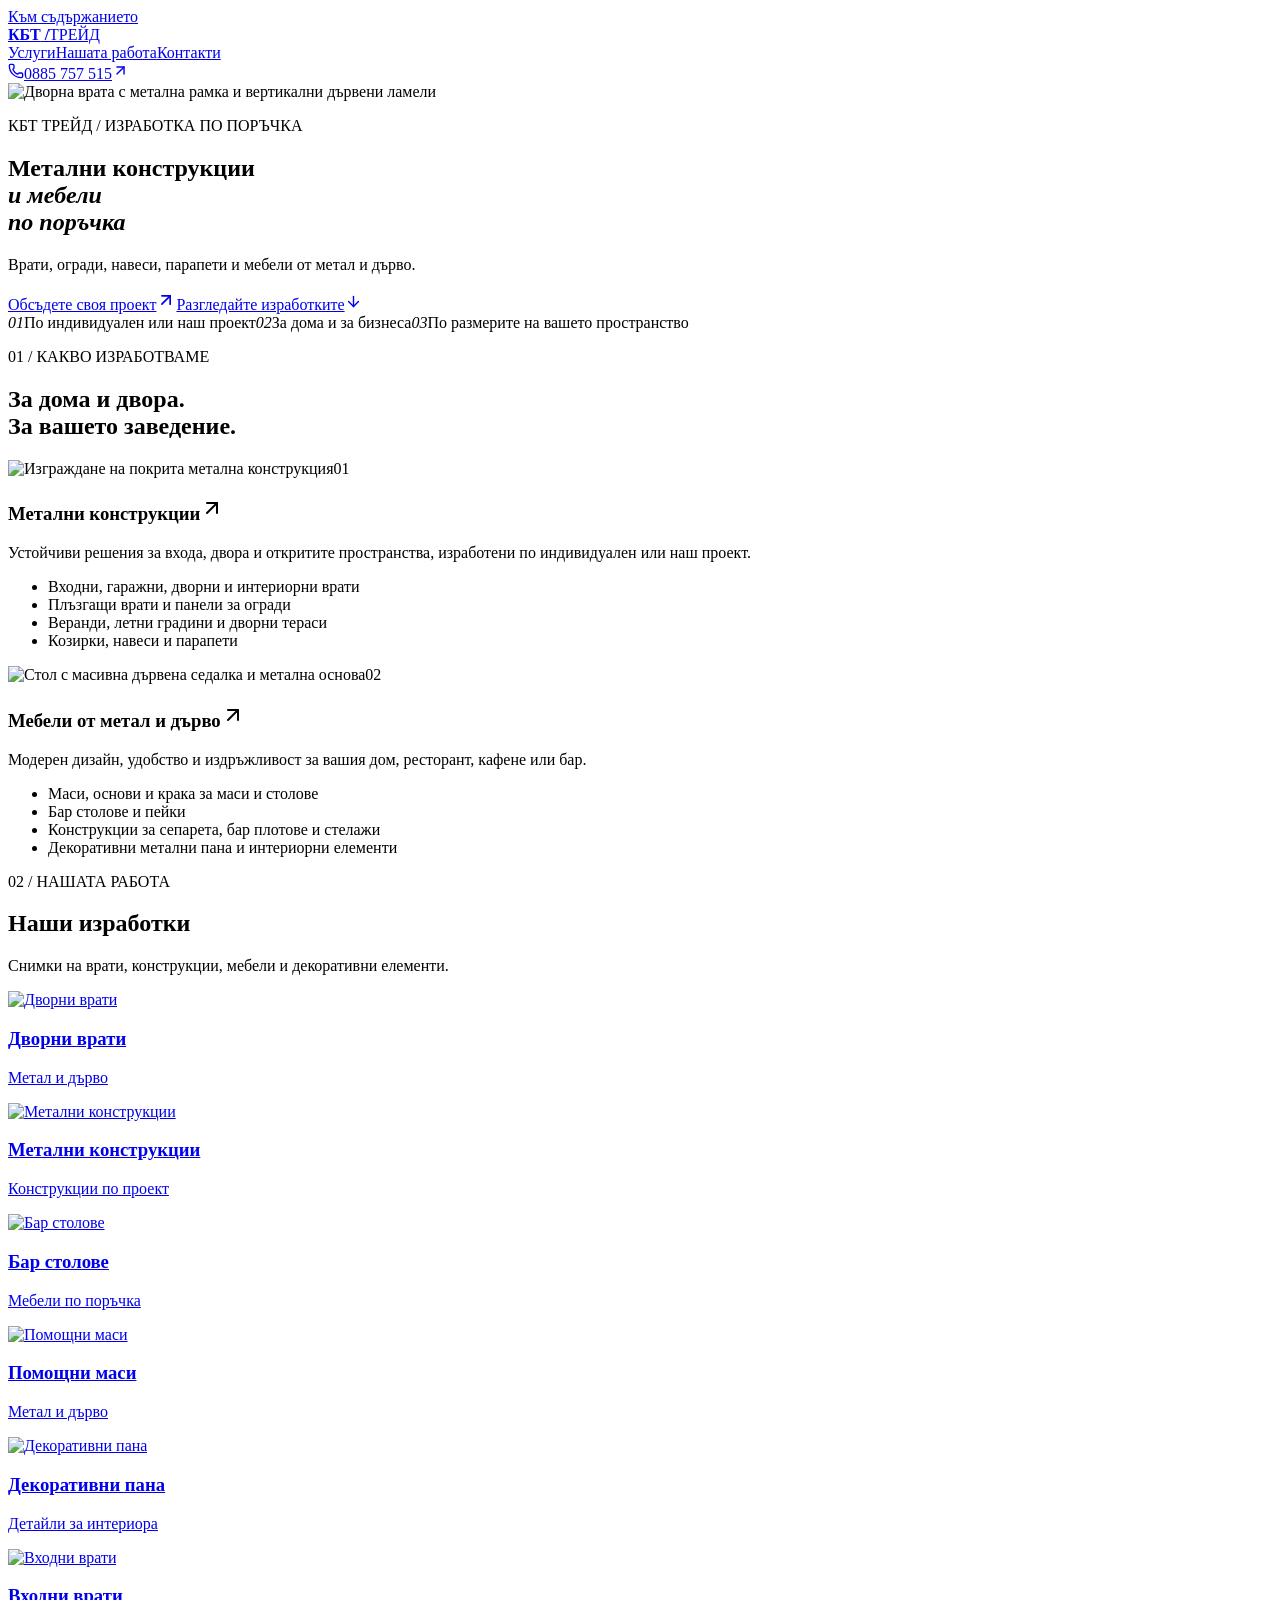
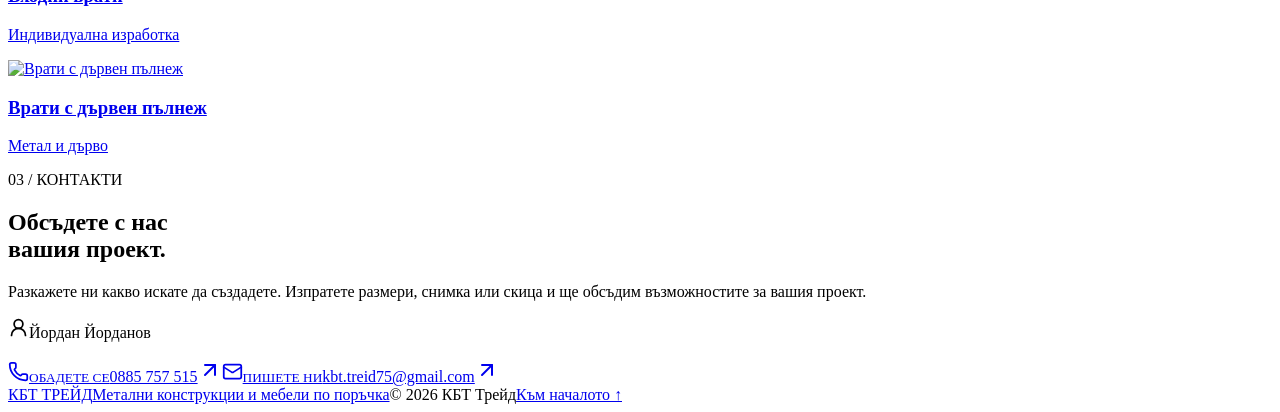
==== commit ed65cadf: "Simplify hero content" ====
--- a/index.html
+++ b/index.html
@@ -1,2 +1,2 @@
-<!DOCTYPE html><html lang="bg"><head><meta charSet="utf-8"/><meta name="viewport" content="width=device-width, initial-scale=1"/><link rel="stylesheet" href="/kbt-trade/_next/static/css/index.D5AAHjz6.css" data-rsc-css-href="/kbt-trade/_next/static/css/index.D5AAHjz6.css" data-precedence="vite-rsc/importer-resources"/><link rel="modulepreload" fetchPriority="low" href="/kbt-trade/_next/static/chunks/index-CPcm4fjY.js"/><script src="/kbt-trade/_next/static/chunks/rolldown-runtime-B8v83YWZ.js" type="module" async=""></script><script src="/kbt-trade/_next/static/chunks/framework-Byv52t76.js" type="module" async=""></script><link rel="modulepreload" href="/kbt-trade/_next/static/chunks/layout-segment-context-D-7CAo4D.js" crossorigin=""/><link rel="modulepreload" href="/kbt-trade/_next/static/chunks/Icon-DU3pdwvr.js" crossorigin=""/><title>КБТ Трейд | Метални конструкции и мебели по поръчка</title><meta name="description" content="Изработка на метални конструкции, врати, огради, навеси, парапети и мебели от метал и дърво по индивидуален проект. КБТ Трейд — Йордан Йорданов. Тел. 0885 757 515."/><script>Object.assign(((self[Symbol.for("vinext.navigationRuntime")]??={bootstrap:{routeManifest:null},functions:{}}).bootstrap.rsc??={rsc:[]}),{params:{},nav:{"pathname":"/","searchParams":[]}})</script><link rel="modulepreload" href="/kbt-trade/_next/static/chunks/index-CPcm4fjY.js" />
-</head><body><a class="skip-link" href="#main">Към съдържанието</a><header class="header" id="top"><a class="brand" href="#top" aria-label="КБТ Трейд — начало"><b>КБТ<span> /</span></b><span class="brand-name">ТРЕЙД</span></a><nav aria-label="Основна навигация"><a href="#services">Услуги</a><a href="#projects">Нашата работа</a><a href="#contact">Контакти</a></nav><a class="header-phone" href="tel:+359885757515"><svg xmlns="http://www.w3.org/2000/svg" width="16" height="16" viewBox="0 0 24 24" fill="none" stroke="currentColor" stroke-width="2" stroke-linecap="round" stroke-linejoin="round" class="lucide lucide-phone" aria-hidden="true"><path d="M13.832 16.568a1 1 0 0 0 1.213-.303l.355-.465A2 2 0 0 1 17 15h3a2 2 0 0 1 2 2v3a2 2 0 0 1-2 2A18 18 0 0 1 2 4a2 2 0 0 1 2-2h3a2 2 0 0 1 2 2v3a2 2 0 0 1-.8 1.6l-.468.351a1 1 0 0 0-.292 1.233 14 14 0 0 0 6.392 6.384"></path></svg>0885 757 515<svg xmlns="http://www.w3.org/2000/svg" width="17" height="17" viewBox="0 0 24 24" fill="none" stroke="currentColor" stroke-width="2" stroke-linecap="round" stroke-linejoin="round" class="lucide lucide-arrow-up-right" aria-hidden="true"><path d="M7 7h10v10"></path><path d="M7 17 17 7"></path></svg></a></header><main id="main"><section class="hero" aria-labelledby="hero-title"><img class="hero-image" src="/kbt-trade/images/hero.jpg" alt="Дворна врата с метална рамка и вертикални дървени ламели" fetchPriority="high"/><div class="hero-shade"></div><div class="hero-content"><p class="eyebrow">КБТ ТРЕЙД / ИЗРАБОТКА ПО ПОРЪЧКА</p><h1 id="hero-title">Метални конструкции<br/><em>и мебели<br/>по поръчка</em></h1><p class="hero-description">Врати, огради, навеси, парапети и мебели от метал и дърво.<br/>По ваш или наш проект — за дома, двора и заведението.</p><div class="hero-actions"><a class="button" href="#contact">Обсъдете своя проект<svg xmlns="http://www.w3.org/2000/svg" width="20" height="20" viewBox="0 0 24 24" fill="none" stroke="currentColor" stroke-width="2" stroke-linecap="round" stroke-linejoin="round" class="lucide lucide-arrow-up-right" aria-hidden="true"><path d="M7 7h10v10"></path><path d="M7 17 17 7"></path></svg></a><a class="text-link" href="#projects">Разгледайте изработките<svg xmlns="http://www.w3.org/2000/svg" width="17" height="17" viewBox="0 0 24 24" fill="none" stroke="currentColor" stroke-width="2" stroke-linecap="round" stroke-linejoin="round" class="lucide lucide-arrow-down" aria-hidden="true"><path d="M12 5v14"></path><path d="m19 12-7 7-7-7"></path></svg></a></div></div><div class="hero-bottom"><span>КБТ ТРЕЙД / ИНДИВИДУАЛНА ИЗРАБОТКА</span><span>МЕТАЛ <i>+</i> ДЪРВО</span></div></section><div class="principles"><span><i>01</i>По индивидуален или наш проект</span><span><i>02</i>За дома и за бизнеса</span><span><i>03</i>По размерите на вашето пространство</span></div><section class="section" id="services"><div class="section-heading"><div><p class="eyebrow">01 / КАКВО ИЗРАБОТВАМЕ</p><h2>За дома и двора.<br/><span>За вашето заведение.</span></h2></div></div><div class="service-grid"><article class="service"><div class="service-image"><img src="/kbt-trade/images/construction.jpg" alt="Изграждане на покрита метална конструкция" loading="lazy"/><span>01</span></div><h3>Метални конструкции<svg xmlns="http://www.w3.org/2000/svg" width="24" height="24" viewBox="0 0 24 24" fill="none" stroke="currentColor" stroke-width="2" stroke-linecap="round" stroke-linejoin="round" class="lucide lucide-arrow-up-right" aria-hidden="true"><path d="M7 7h10v10"></path><path d="M7 17 17 7"></path></svg></h3><p>Устойчиви решения за входа, двора и откритите пространства, изработени по индивидуален или наш проект.</p><ul><li>Входни, гаражни, дворни и интериорни врати</li><li>Плъзгащи врати и панели за огради</li><li>Веранди, летни градини и дворни тераси</li><li>Козирки, навеси и парапети</li></ul></article><article class="service"><div class="service-image furniture"><img src="/kbt-trade/images/stool-detail.jpg" alt="Стол с масивна дървена седалка и метална основа" loading="lazy"/><span>02</span></div><h3>Мебели от метал и дърво<svg xmlns="http://www.w3.org/2000/svg" width="24" height="24" viewBox="0 0 24 24" fill="none" stroke="currentColor" stroke-width="2" stroke-linecap="round" stroke-linejoin="round" class="lucide lucide-arrow-up-right" aria-hidden="true"><path d="M7 7h10v10"></path><path d="M7 17 17 7"></path></svg></h3><p>Модерен дизайн, удобство и издръжливост за вашия дом, ресторант, кафене или бар.</p><ul><li>Маси, основи и крака за маси и столове</li><li>Бар столове и пейки</li><li>Конструкции за сепарета, бар плотове и стелажи</li><li>Декоративни метални пана и интериорни елементи</li></ul></article></div></section><section class="section projects" id="projects"><div class="section-heading"><div><p class="eyebrow">02 / НАШАТА РАБОТА</p><h2>Наши <span>изработки</span></h2></div><p class="intro">Снимки на врати, конструкции, мебели и декоративни елементи.</p></div><div class="project-grid"><a class="project" href="/kbt-trade/images/hero.jpg" target="_blank" rel="noreferrer" aria-label="Дворни врати — отворете снимката в нов раздел"><div class="project-photo"><img src="/kbt-trade/images/hero.jpg" alt="Дворни врати" width="813" height="761" loading="lazy"/></div><h3>Дворни врати</h3><p>Метал и дърво</p></a><a class="project" href="/kbt-trade/images/construction.jpg" target="_blank" rel="noreferrer" aria-label="Метални конструкции — отворете снимката в нов раздел"><div class="project-photo"><img src="/kbt-trade/images/construction.jpg" alt="Метални конструкции" width="1600" height="1200" loading="lazy"/></div><h3>Метални конструкции</h3><p>Конструкции по проект</p></a><a class="project" href="/kbt-trade/images/bar-stool.jpg" target="_blank" rel="noreferrer" aria-label="Бар столове — отворете снимката в нов раздел"><div class="project-photo"><img src="/kbt-trade/images/bar-stool.jpg" alt="Бар столове" width="960" height="1377" loading="lazy"/></div><h3>Бар столове</h3><p>Мебели по поръчка</p></a><a class="project" href="/kbt-trade/images/table.jpg" target="_blank" rel="noreferrer" aria-label="Помощни маси — отворете снимката в нов раздел"><div class="project-photo"><img src="/kbt-trade/images/table.jpg" alt="Помощни маси" width="960" height="1246" loading="lazy"/></div><h3>Помощни маси</h3><p>Метал и дърво</p></a><a class="project" href="/kbt-trade/images/decoration.jpg" target="_blank" rel="noreferrer" aria-label="Декоративни пана — отворете снимката в нов раздел"><div class="project-photo"><img src="/kbt-trade/images/decoration.jpg" alt="Декоративни пана" width="960" height="848" loading="lazy"/></div><h3>Декоративни пана</h3><p>Детайли за интериора</p></a><a class="project" href="/kbt-trade/images/entrance.jpg" target="_blank" rel="noreferrer" aria-label="Входни врати — отворете снимката в нов раздел"><div class="project-photo"><img src="/kbt-trade/images/entrance.jpg" alt="Входни врати" width="867" height="839" loading="lazy"/></div><h3>Входни врати</h3><p>Индивидуална изработка</p></a><a class="project" href="/kbt-trade/images/wood-door.jpg" target="_blank" rel="noreferrer" aria-label="Врати с дървен пълнеж — отворете снимката в нов раздел"><div class="project-photo"><img src="/kbt-trade/images/wood-door.jpg" alt="Врати с дървен пълнеж" width="928" height="1600" loading="lazy"/></div><h3>Врати с дървен пълнеж</h3><p>Метал и дърво</p></a></div></section><section class="contact section" id="contact"><div><p class="eyebrow">03 / КОНТАКТИ</p><h2>Обсъдете с нас<br/><span>вашия проект.</span></h2><p class="contact-copy">Разкажете ни какво искате да създадете. Изпратете размери, снимка или скица и ще обсъдим възможностите за вашия проект.</p></div><div><p class="contact-person"><svg xmlns="http://www.w3.org/2000/svg" width="21" height="21" viewBox="0 0 24 24" fill="none" stroke="currentColor" stroke-width="2" stroke-linecap="round" stroke-linejoin="round" class="lucide lucide-user-round" aria-hidden="true"><circle cx="12" cy="8" r="5"></circle><path d="M20 21a8 8 0 0 0-16 0"></path></svg><span>Йордан Йорданов</span></p><a class="contact-row" href="tel:+359885757515"><svg xmlns="http://www.w3.org/2000/svg" width="21" height="21" viewBox="0 0 24 24" fill="none" stroke="currentColor" stroke-width="2" stroke-linecap="round" stroke-linejoin="round" class="lucide lucide-phone" aria-hidden="true"><path d="M13.832 16.568a1 1 0 0 0 1.213-.303l.355-.465A2 2 0 0 1 17 15h3a2 2 0 0 1 2 2v3a2 2 0 0 1-2 2A18 18 0 0 1 2 4a2 2 0 0 1 2-2h3a2 2 0 0 1 2 2v3a2 2 0 0 1-.8 1.6l-.468.351a1 1 0 0 0-.292 1.233 14 14 0 0 0 6.392 6.384"></path></svg><span><small>ОБАДЕТЕ СЕ</small>0885 757 515</span><svg xmlns="http://www.w3.org/2000/svg" width="24" height="24" viewBox="0 0 24 24" fill="none" stroke="currentColor" stroke-width="2" stroke-linecap="round" stroke-linejoin="round" class="lucide lucide-arrow-up-right" aria-hidden="true"><path d="M7 7h10v10"></path><path d="M7 17 17 7"></path></svg></a><a class="contact-row email" href="mailto:kbt.treid75@gmail.com"><svg xmlns="http://www.w3.org/2000/svg" width="21" height="21" viewBox="0 0 24 24" fill="none" stroke="currentColor" stroke-width="2" stroke-linecap="round" stroke-linejoin="round" class="lucide lucide-mail" aria-hidden="true"><path d="m22 7-8.991 5.727a2 2 0 0 1-2.009 0L2 7"></path><rect x="2" y="4" width="20" height="16" rx="2"></rect></svg><span><small>ПИШЕТЕ НИ</small>kbt.treid75@gmail.com</span><svg xmlns="http://www.w3.org/2000/svg" width="24" height="24" viewBox="0 0 24 24" fill="none" stroke="currentColor" stroke-width="2" stroke-linecap="round" stroke-linejoin="round" class="lucide lucide-arrow-up-right" aria-hidden="true"><path d="M7 7h10v10"></path><path d="M7 17 17 7"></path></svg></a></div></section></main><footer><a class="footer-brand" href="#top">КБТ ТРЕЙД<span>Метални конструкции и мебели по поръчка</span></a><span>© <!-- -->2026<!-- --> КБТ Трейд</span><a href="#top">Към началото ↑</a></footer><script type="module" src="/kbt-trade/_next/static/chunks/index-CPcm4fjY.js" id="_R_" async=""></script><script>((self[Symbol.for("vinext.navigationRuntime")]??={bootstrap:{routeManifest:null},functions:{}}).bootstrap.rsc??={rsc:[]}).rsc.push("0:{\"page:/\":\"$L1\",\"layout:/\":\"$L2\",\"route:/\":\"$L3\",\"__route\":\"route:/\",\"__interceptionContext\":null,\"__layoutIds\":[\"layout:/\"],\"__rootLayout\":\"/\",\"__bfcacheSegmentIdentities\":{\"layout:/\":\"[\\\"layout\\\",\\\"layout:/\\\",\\\"root-boundary:/\\\",\\\"\\\"]\",\"page:/\":\"[\\\"page\\\",\\\"page:/\\\",\\\"root-boundary:/\\\",\\\"\\\"]\"},\"__srcPage\":[\"page\"],\"__layoutFlags\":{\"layout:/\":\"s\"},\"__artifactCompatibility\":{\"schemaVersion\":1,\"graphVersion\":\"app-route-graph:1177fd80f83fa7b0\",\"deploymentVersion\":\"ec15b8e3-53c8-4d0c-bc38-5e26da874e5d\",\"appElementsSchemaVersion\":1,\"rscPayloadSchemaVersion\":1,\"rootBoundaryId\":\"/\",\"renderEpoch\":null}}\n")</script><script>((self[Symbol.for("vinext.navigationRuntime")]??={bootstrap:{routeManifest:null},functions:{}}).bootstrap.rsc??={rsc:[]}).rsc.push("4:I[\"8c0f216c4604\",[],\"Children\",1]\n")</script><script>((self[Symbol.for("vinext.navigationRuntime")]??={bootstrap:{routeManifest:null},functions:{}}).bootstrap.rsc??={rsc:[]}).rsc.push("5:I[\"593f344dc510\",[],\"GlobalErrorBoundary\",1]\n")</script><script>((self[Symbol.for("vinext.navigationRuntime")]??={bootstrap:{routeManifest:null},functions:{}}).bootstrap.rsc??={rsc:[]}).rsc.push("6:I[\"0b874ad30386\",[],\"default\",1]\n")</script><script>((self[Symbol.for("vinext.navigationRuntime")]??={bootstrap:{routeManifest:null},functions:{}}).bootstrap.rsc??={rsc:[]}).rsc.push("7:I[\"593f344dc510\",[],\"ErrorBoundary\",1]\n")</script><script>((self[Symbol.for("vinext.navigationRuntime")]??={bootstrap:{routeManifest:null},functions:{}}).bootstrap.rsc??={rsc:[]}).rsc.push("8:I[\"15c18cfaeeff\",[],\"LayoutSegmentProvider\",1]\n")</script><script>((self[Symbol.for("vinext.navigationRuntime")]??={bootstrap:{routeManifest:null},functions:{}}).bootstrap.rsc??={rsc:[]}).rsc.push("9:I[\"8c0f216c4604\",[],\"Slot\",1]\n")</script><script>((self[Symbol.for("vinext.navigationRuntime")]??={bootstrap:{routeManifest:null},functions:{}}).bootstrap.rsc??={rsc:[]}).rsc.push("a:I[\"593f344dc510\",[],\"NotFoundBoundary\",1]\n")</script><script>((self[Symbol.for("vinext.navigationRuntime")]??={bootstrap:{routeManifest:null},functions:{}}).bootstrap.rsc??={rsc:[]}).rsc.push("b:I[\"9276801271d6\",[],\"AppRouterScrollTarget\",1]\n")</script><script>((self[Symbol.for("vinext.navigationRuntime")]??={bootstrap:{routeManifest:null},functions:{}}).bootstrap.rsc??={rsc:[]}).rsc.push("c:I[\"593f344dc510\",[],\"RedirectBoundary\",1]\n")</script><script>((self[Symbol.for("vinext.navigationRuntime")]??={bootstrap:{routeManifest:null},functions:{}}).bootstrap.rsc??={rsc:[]}).rsc.push(":HL[\"/kbt-trade/_next/static/css/index.D5AAHjz6.css\",\"style\"     ]\n")</script><script>((self[Symbol.for("vinext.navigationRuntime")]??={bootstrap:{routeManifest:null},functions:{}}).bootstrap.rsc??={rsc:[]}).rsc.push("2:[[[\"$\",\"link\",\"css:/kbt-trade/_next/static/css/index.D5AAHjz6.css\",{\"rel\":\"stylesheet\",\"precedence\":\"vite-rsc/importer-resources\",\"href\":\"/kbt-trade/_next/static/css/index.D5AAHjz6.css\",\"data-rsc-css-href\":\"/kbt-trade/_next/static/css/index.D5AAHjz6.css\"}],\"$undefined\"],[\"$\",\"html\",null,{\"lang\":\"bg\",\"children\":[\"$\",\"body\",null,{\"children\":[\"$\",\"$L4\",null,{}]}]}]]\n")</script><script>((self[Symbol.for("vinext.navigationRuntime")]??={bootstrap:{routeManifest:null},functions:{}}).bootstrap.rsc??={rsc:[]}).rsc.push("3:[[[\"$\",\"meta\",null,{\"charSet\":\"utf-8\"}],[[\"$\",\"title\",\"0\",{\"children\":\"КБТ Трейд | Метални конструкции и мебели по поръчка\"}],[\"$\",\"meta\",\"1\",{\"name\":\"description\",\"content\":\"Изработка на метални конструкции, врати, огради, навеси, парапети и мебели от метал и дърво по индивидуален проект. КБТ Трейд — Йордан Йорданов. Тел. 0885 757 515.\"}]],[[\"$\",\"meta\",\"0\",{\"name\":\"viewport\",\"content\":\"width=device-width, initial-scale=1\"}]]],[\"$\",\"$L5\",null,{\"fallback\":\"$6\",\"children\":[\"$\",\"$L7\",null,{\"fallback\":\"$6\",\"children\":[\"$\",\"$L8\",null,{\"providerId\":\"layout:/\",\"segmentMap\":{\"children\":[]},\"children\":[\"$\",\"$L9\",null,{\"id\":\"layout:/\",\"parallelSlots\":\"$undefined\",\"children\":[\"$\",\"$La\",null,{\"resetKey\":\"\",\"fallback\":[[\"$\",\"title\",null,{\"children\":\"404: This page could not be found.\"}],[\"$\",\"div\",null,{\"style\":{\"fontFamily\":\"system-ui,\\\"Segoe UI\\\",Roboto,Helvetica,Arial,sans-serif,\\\"Apple Color Emoji\\\",\\\"Segoe UI Emoji\\\"\",\"height\":\"100vh\",\"textAlign\":\"center\",\"display\":\"flex\",\"flexDirection\":\"column\",\"alignItems\":\"center\",\"justifyContent\":\"center\"},\"children\":[\"$\",\"div\",null,{\"children\":[[\"$\",\"style\",null,{\"dangerouslySetInnerHTML\":{\"__html\":\"body{color:#000;background:#fff;margin:0}.next-error-h1{border-right:1px solid rgba(0,0,0,.3)}@media (prefers-color-scheme:dark){body{color:#fff;background:#000}.next-error-h1{border-right:1px solid rgba(255,255,255,.3)}}\"}}],[\"$\",\"h1\",null,{\"className\":\"next-error-h1\",\"style\":{\"display\":\"inline-block\",\"margin\":\"0 20px 0 0\",\"padding\":\"0 23px 0 0\",\"fontSize\":24,\"fontWeight\":500,\"verticalAlign\":\"top\",\"lineHeight\":\"49px\"},\"children\":404}],[\"$\",\"div\",null,{\"style\":{\"display\":\"inline-block\"},\"children\":[\"$\",\"h2\",null,{\"style\":{\"fontSize\":14,\"fontWeight\":400,\"lineHeight\":\"49px\",\"margin\":0},\"children\":\"This page could not be found.\"}]}]]}]}]],\"children\":[\"$\",\"$Lb\",null,{\"children\":[\"$\",\"$Lc\",null,{\"children\":[[\"$\",\"$L8\",null,{\"providerId\":\"page:/\",\"segmentMap\":{\"children\":[\"__PAGE__\"]},\"children\":[\"$\",\"$L9\",null,{\"id\":\"page:/\"}]}],null]}]}]}]}]}]}]}],null,null]\n")</script><script>((self[Symbol.for("vinext.navigationRuntime")]??={bootstrap:{routeManifest:null},functions:{}}).bootstrap.rsc??={rsc:[]}).rsc.push("d:I[\"339f946bc456\",[],\"default\",1]\n")</script><script>((self[Symbol.for("vinext.navigationRuntime")]??={bootstrap:{routeManifest:null},functions:{}}).bootstrap.rsc??={rsc:[]}).rsc.push(":HL[\"/kbt-trade/images/hero.jpg\",\"image\",{\"fetchPriority\":\"high\"}]\n")</script><script>((self[Symbol.for("vinext.navigationRuntime")]??={bootstrap:{routeManifest:null},functions:{}}).bootstrap.rsc??={rsc:[]}).rsc.push("1:[[\"$\",\"a\",null,{\"className\":\"skip-link\",\"href\":\"#main\",\"children\":\"Към съдържанието\"}],[\"$\",\"header\",null,{\"className\":\"header\",\"id\":\"top\",\"children\":[[\"$\",\"a\",null,{\"className\":\"brand\",\"href\":\"#top\",\"aria-label\":\"КБТ Трейд — начало\",\"children\":[[\"$\",\"b\",null,{\"children\":[\"КБТ\",[\"$\",\"span\",null,{\"children\":\" /\"}]]}],[\"$\",\"span\",null,{\"className\":\"brand-name\",\"children\":\"ТРЕЙД\"}]]}],[\"$\",\"nav\",null,{\"aria-label\":\"Основна навигация\",\"children\":[[\"$\",\"a\",null,{\"href\":\"#services\",\"children\":\"Услуги\"}],[\"$\",\"a\",null,{\"href\":\"#projects\",\"children\":\"Нашата работа\"}],[\"$\",\"a\",null,{\"href\":\"#contact\",\"children\":\"Контакти\"}]]}],[\"$\",\"a\",null,{\"className\":\"header-phone\",\"href\":\"tel:+359885757515\",\"children\":[[\"$\",\"$Ld\",null,{\"ref\":\"$undefined\",\"iconNode\":[[\"path\",{\"d\":\"M13.832 16.568a1 1 0 0 0 1.213-.303l.355-.465A2 2 0 0 1 17 15h3a2 2 0 0 1 2 2v3a2 2 0 0 1-2 2A18 18 0 0 1 2 4a2 2 0 0 1 2-2h3a2 2 0 0 1 2 2v3a2 2 0 0 1-.8 1.6l-.468.351a1 1 0 0 0-.292 1.233 14 14 0 0 0 6.392 6.384\",\"key\":\"9njp5v\"}]],\"className\":\"lucide-phone\",\"size\":16}],\"0885 757 515\",[\"$\",\"$Ld\",null,{\"ref\":\"$undefined\",\"iconNode\":[[\"path\",{\"d\":\"M7 7h10v10\",\"key\":\"1tivn9\"}],[\"path\",{\"d\":\"M7 17 17 7\",\"key\":\"1vkiza\"}]],\"className\":\"lucide-arrow-up-right\",\"size\":17}]]}]]}],[\"$\",\"main\",null,{\"id\":\"main\",\"children\":[[\"$\",\"section\",null,{\"className\":\"hero\",\"aria-labelledby\":\"hero-title\",\"children\":[[\"$\",\"img\",null,{\"className\":\"hero-image\",\"src\":\"/kbt-trade/images/hero.jpg\",\"alt\":\"Дворна врата с метална рамка и вертикални дървени ламели\",\"fetchPriority\":\"high\"}],[\"$\",\"div\",null,{\"className\":\"hero-shade\"}],[\"$\",\"div\",null,{\"className\":\"hero-content\",\"children\":[[\"$\",\"p\",null,{\"className\":\"eyebrow\",\"children\":\"КБТ ТРЕЙД / ИЗРАБОТКА ПО ПОРЪЧКА\"}],[\"$\",\"h1\",null,{\"id\":\"hero-title\",\"children\":[\"Метални конструкции\",[\"$\",\"br\",null,{}],[\"$\",\"em\",null,{\"children\":[\"и мебели\",[\"$\",\"br\",null,{}],\"по поръчка\"]}]]}],[\"$\",\"p\",null,{\"className\":\"hero-description\",\"children\":[\"Врати, огради, навеси, парапети и мебели от метал и дърво.\",[\"$\",\"br\",null,{}],\"По ваш или наш проект — за дома, двора и заведението.\"]}],[\"$\",\"div\",null,{\"className\":\"hero-actions\",\"children\":[[\"$\",\"a\",null,{\"className\":\"button\",\"href\":\"#contact\",\"children\":[\"Обсъдете своя проект\",[\"$\",\"$Ld\",null,{\"ref\":\"$undefined\",\"iconNode\":\"$1:1:props:children:2:props:children:2:props:iconNode\",\"className\":\"lucide-arrow-up-right\",\"size\":20}]]}],[\"$\",\"a\",null,{\"className\":\"text-link\",\"href\":\"#projects\",\"children\":[\"Разгледайте изработките\",[\"$\",\"$Ld\",null,{\"ref\":\"$undefined\",\"iconNode\":[[\"path\",{\"d\":\"M12 5v14\",\"key\":\"s699le\"}],[\"path\",{\"d\":\"m19 12-7 7-7-7\",\"key\":\"1idqje\"}]],\"className\":\"lucide-arrow-down\",\"size\":17}]]}]]}]]}],[\"$\",\"div\",null,{\"className\":\"hero-bottom\",\"children\":[[\"$\",\"span\",null,{\"children\":\"КБТ ТРЕЙД / ИНДИВИДУАЛНА ИЗРАБОТКА\"}],[\"$\",\"span\",null,{\"children\":[\"МЕТАЛ \",[\"$\",\"i\",null,{\"children\":\"+\"}],\" ДЪРВО\"]}]]}]]}],[\"$\",\"div\",null,{\"className\":\"principles\",\"children\":[[\"$\",\"span\",null,{\"children\":[[\"$\",\"i\",null,{\"children\":\"01\"}],\"По индивидуален или наш проект\"]}],[\"$\",\"span\",null,{\"children\":[[\"$\",\"i\",null,{\"children\":\"02\"}],\"За дома и за бизнеса\"]}],[\"$\",\"span\",null,{\"children\":[[\"$\",\"i\",null,{\"children\":\"03\"}],\"По размерите на вашето пространство\"]}]]}],[\"$\",\"section\",null,{\"className\":\"section\",\"id\":\"services\",\"children\":[[\"$\",\"div\",null,{\"className\":\"section-heading\",\"children\":[\"$\",\"div\",null,{\"children\":[[\"$\",\"p\",null,{\"className\":\"eyebrow\",\"children\":\"01 / КАКВО ИЗРАБОТВАМЕ\"}],[\"$\",\"h2\",null,{\"children\":[\"За дома и двора.\",[\"$\",\"br\",null,{}],[\"$\",\"span\",null,{\"children\":\"За вашето заведение.\"}]]}]]}]}],[\"$\",\"div\",null,{\"className\":\"service-grid\",\"children\":[[\"$\",\"article\",null,{\"className\":\"service\",\"children\":[[\"$\",\"div\",null,{\"className\":\"service-image\",\"children\":[[\"$\",\"img\",null,{\"src\":\"/kbt-trade/images/construction.jpg\",\"alt\":\"Изграждане на покрита метална конструкция\",\"loading\":\"lazy\"}],[\"$\",\"span\",null,{\"children\":\"01\"}]]}],[\"$\",\"h3\",null,{\"children\":[\"Метални конструкции\",[\"$\",\"$Ld\",null,{\"ref\":\"$undefined\",\"iconNode\":\"$1:1:props:children:2:props:children:2:props:iconNode\",\"className\":\"lucide-arrow-up-right\"}]]}],[\"$\",\"p\",null,{\"children\":\"Устойчиви решения за входа, двора и откритите пространства, изработени по индивидуален или наш проект.\"}],[\"$\",\"ul\",null,{\"children\":[[\"$\",\"li\",null,{\"children\":\"Входни, гаражни, дворни и интериорни врати\"}],[\"$\",\"li\",null,{\"children\":\"Плъзгащи врати и панели за огради\"}],[\"$\",\"li\",null,{\"children\":\"Веранди, летни градини и дворни тераси\"}],[\"$\",\"li\",null,{\"children\":\"Козирки, навеси и парапети\"}]]}]]}],[\"$\",\"article\",null,{\"className\":\"service\",\"children\":[[\"$\",\"div\",null,{\"className\":\"service-image furniture\",\"children\":[[\"$\",\"img\",null,{\"src\":\"/kbt-trade/images/stool-detail.jpg\",\"alt\":\"Стол с масивна дървена седалка и метална основа\",\"loading\":\"lazy\"}],[\"$\",\"span\",null,{\"children\":\"02\"}]]}],[\"$\",\"h3\",null,{\"children\":[\"Мебели от метал и дърво\",\"$Le\"]}],\"$Lf\",\"$L10\"]}]]}]]}],\"$L11\",\"$L12\"]}],\"$L13\"]\n")</script><script>((self[Symbol.for("vinext.navigationRuntime")]??={bootstrap:{routeManifest:null},functions:{}}).bootstrap.rsc??={rsc:[]}).rsc.push("e:[\"$\",\"$Ld\",null,{\"ref\":\"$undefined\",\"iconNode\":\"$1:1:props:children:2:props:children:2:props:iconNode\",\"className\":\"lucide-arrow-up-right\"}]\n")</script><script>((self[Symbol.for("vinext.navigationRuntime")]??={bootstrap:{routeManifest:null},functions:{}}).bootstrap.rsc??={rsc:[]}).rsc.push("f:[\"$\",\"p\",null,{\"children\":\"Модерен дизайн, удобство и издръжливост за вашия дом, ресторант, кафене или бар.\"}]\n")</script><script>((self[Symbol.for("vinext.navigationRuntime")]??={bootstrap:{routeManifest:null},functions:{}}).bootstrap.rsc??={rsc:[]}).rsc.push("10:[\"$\",\"ul\",null,{\"children\":[[\"$\",\"li\",null,{\"children\":\"Маси, основи и крака за маси и столове\"}],[\"$\",\"li\",null,{\"children\":\"Бар столове и пейки\"}],[\"$\",\"li\",null,{\"children\":\"Конструкции за сепарета, бар плотове и стелажи\"}],[\"$\",\"li\",null,{\"children\":\"Декоративни метални пана и интериорни елементи\"}]]}]\n")</script><script>((self[Symbol.for("vinext.navigationRuntime")]??={bootstrap:{routeManifest:null},functions:{}}).bootstrap.rsc??={rsc:[]}).rsc.push("11:[\"$\",\"section\",null,{\"className\":\"section projects\",\"id\":\"projects\",\"children\":[[\"$\",\"div\",null,{\"className\":\"section-heading\",\"children\":[[\"$\",\"div\",null,{\"children\":[[\"$\",\"p\",null,{\"className\":\"eyebrow\",\"children\":\"02 / НАШАТА РАБОТА\"}],[\"$\",\"h2\",null,{\"children\":[\"Наши \",[\"$\",\"span\",null,{\"children\":\"изработки\"}]]}]]}],[\"$\",\"p\",null,{\"className\":\"intro\",\"children\":\"Снимки на врати, конструкции, мебели и декоративни елементи.\"}]]}],[\"$\",\"div\",null,{\"className\":\"project-grid\",\"children\":[[\"$\",\"a\",\"hero\",{\"className\":\"project\",\"href\":\"/kbt-trade/images/hero.jpg\",\"target\":\"_blank\",\"rel\":\"noreferrer\",\"aria-label\":\"Дворни врати — отворете снимката в нов раздел\",\"children\":[[\"$\",\"div\",null,{\"className\":\"project-photo\",\"children\":[\"$\",\"img\",null,{\"src\":\"/kbt-trade/images/hero.jpg\",\"alt\":\"Дворни врати\",\"width\":813,\"height\":761,\"loading\":\"lazy\"}]}],[\"$\",\"h3\",null,{\"children\":\"Дворни врати\"}],[\"$\",\"p\",null,{\"children\":\"Метал и дърво\"}]]}],[\"$\",\"a\",\"construction\",{\"className\":\"project\",\"href\":\"/kbt-trade/images/construction.jpg\",\"target\":\"_blank\",\"rel\":\"noreferrer\",\"aria-label\":\"Метални конструкции — отворете снимката в нов раздел\",\"children\":[[\"$\",\"div\",null,{\"className\":\"project-photo\",\"children\":[\"$\",\"img\",null,{\"src\":\"/kbt-trade/images/construction.jpg\",\"alt\":\"Метални конструкции\",\"width\":1600,\"height\":1200,\"loading\":\"lazy\"}]}],[\"$\",\"h3\",null,{\"children\":\"Метални конструкции\"}],[\"$\",\"p\",null,{\"children\":\"Конструкции по проект\"}]]}],[\"$\",\"a\",\"bar-stool\",{\"className\":\"project\",\"href\":\"/kbt-trade/images/bar-stool.jpg\",\"target\":\"_blank\",\"rel\":\"noreferrer\",\"aria-label\":\"Бар столове — отворете снимката в нов раздел\",\"children\":[[\"$\",\"div\",null,{\"className\":\"project-photo\",\"children\":[\"$\",\"img\",null,{\"src\":\"/kbt-trade/images/bar-stool.jpg\",\"alt\":\"Бар столове\",\"width\":960,\"height\":1377,\"loading\":\"lazy\"}]}],[\"$\",\"h3\",null,{\"children\":\"Бар столове\"}],[\"$\",\"p\",null,{\"children\":\"Мебели по поръчка\"}]]}],[\"$\",\"a\",\"table\",{\"className\":\"project\",\"href\":\"/kbt-trade/images/table.jpg\",\"target\":\"_blank\",\"rel\":\"noreferrer\",\"aria-label\":\"Помощни маси — отворете снимката в нов раздел\",\"children\":[[\"$\",\"div\",null,{\"className\":\"project-photo\",\"children\":[\"$\",\"img\",null,{\"src\":\"/kbt-trade/images/table.jpg\",\"alt\":\"Помощни маси\",\"width\":960,\"height\":1246,\"loading\":\"lazy\"}]}],[\"$\",\"h3\",null,{\"children\":\"Помощни маси\"}],[\"$\",\"p\",null,{\"children\":\"Метал и дърво\"}]]}],[\"$\",\"a\",\"decoration\",{\"className\":\"project\",\"href\":\"/kbt-trade/images/decoration.jpg\",\"target\":\"_blank\",\"rel\":\"noreferrer\",\"aria-label\":\"Декоративни пана — отворете снимката в нов раздел\",\"children\":[[\"$\",\"div\",null,{\"className\":\"project-photo\",\"children\":[\"$\",\"img\",null,{\"src\":\"/kbt-trade/images/decoration.jpg\",\"alt\":\"Декоративни пана\",\"width\":960,\"height\":848,\"loading\":\"lazy\"}]}],[\"$\",\"h3\",null,{\"children\":\"Декоративни пана\"}],[\"$\",\"p\",null,{\"children\":\"Детайли за интериора\"}]]}],[\"$\",\"a\",\"entrance\",{\"className\":\"project\",\"href\":\"/kbt-trade/images/entrance.jpg\",\"target\":\"_blank\",\"rel\":\"noreferrer\",\"aria-label\":\"Входни врати — отворете снимката в нов раздел\",\"children\":[[\"$\",\"div\",null,{\"className\":\"project-photo\",\"children\":[\"$\",\"img\",null,{\"src\":\"/kbt-trade/images/entrance.jpg\",\"alt\":\"Входни врати\",\"width\":867,\"height\":839,\"loading\":\"lazy\"}]}],[\"$\",\"h3\",null,{\"children\":\"Входни врати\"}],[\"$\",\"p\",null,{\"children\":\"Индивидуална изработка\"}]]}],[\"$\",\"a\",\"wood-door\",{\"className\":\"project\",\"href\":\"/kbt-trade/images/wood-door.jpg\",\"target\":\"_blank\",\"rel\":\"noreferrer\",\"aria-label\":\"Врати с дървен пълнеж — отворете снимката в нов раздел\",\"children\":[[\"$\",\"div\",null,{\"className\":\"project-photo\",\"children\":[\"$\",\"img\",null,{\"src\":\"/kbt-trade/images/wood-door.jpg\",\"alt\":\"Врати с дървен пълнеж\",\"width\":928,\"height\":1600,\"loading\":\"lazy\"}]}],[\"$\",\"h3\",null,{\"children\":\"Врати с дървен пълнеж\"}],[\"$\",\"p\",null,{\"children\":\"Метал и дърво\"}]]}]]}]]}]\n")</script><script>((self[Symbol.for("vinext.navigationRuntime")]??={bootstrap:{routeManifest:null},functions:{}}).bootstrap.rsc??={rsc:[]}).rsc.push("12:[\"$\",\"section\",null,{\"className\":\"contact section\",\"id\":\"contact\",\"children\":[[\"$\",\"div\",null,{\"children\":[[\"$\",\"p\",null,{\"className\":\"eyebrow\",\"children\":\"03 / КОНТАКТИ\"}],[\"$\",\"h2\",null,{\"children\":[\"Обсъдете с нас\",[\"$\",\"br\",null,{}],[\"$\",\"span\",null,{\"children\":\"вашия проект.\"}]]}],[\"$\",\"p\",null,{\"className\":\"contact-copy\",\"children\":\"Разкажете ни какво искате да създадете. Изпратете размери, снимка или скица и ще обсъдим възможностите за вашия проект.\"}]]}],[\"$\",\"div\",null,{\"children\":[[\"$\",\"p\",null,{\"className\":\"contact-person\",\"children\":[[\"$\",\"$Ld\",null,{\"ref\":\"$undefined\",\"iconNode\":[[\"circle\",{\"cx\":\"12\",\"cy\":\"8\",\"r\":\"5\",\"key\":\"1hypcn\"}],[\"path\",{\"d\":\"M20 21a8 8 0 0 0-16 0\",\"key\":\"rfgkzh\"}]],\"className\":\"lucide-user-round\",\"size\":21,\"aria-hidden\":\"true\"}],[\"$\",\"span\",null,{\"children\":\"Йордан Йорданов\"}]]}],[\"$\",\"a\",null,{\"className\":\"contact-row\",\"href\":\"tel:+359885757515\",\"children\":[[\"$\",\"$Ld\",null,{\"ref\":\"$undefined\",\"iconNode\":\"$1:1:props:children:2:props:children:0:props:iconNode\",\"className\":\"lucide-phone\",\"size\":21}],[\"$\",\"span\",null,{\"children\":[[\"$\",\"small\",null,{\"children\":\"ОБАДЕТЕ СЕ\"}],\"0885 757 515\"]}],[\"$\",\"$Ld\",null,{\"ref\":\"$undefined\",\"iconNode\":\"$1:1:props:children:2:props:children:2:props:iconNode\",\"className\":\"lucide-arrow-up-right\"}]]}],[\"$\",\"a\",null,{\"className\":\"contact-row email\",\"href\":\"mailto:kbt.treid75@gmail.com\",\"children\":[[\"$\",\"$Ld\",null,{\"ref\":\"$undefined\",\"iconNode\":[[\"path\",{\"d\":\"m22 7-8.991 5.727a2 2 0 0 1-2.009 0L2 7\",\"key\":\"132q7q\"}],[\"rect\",{\"x\":\"2\",\"y\":\"4\",\"width\":\"20\",\"height\":\"16\",\"rx\":\"2\",\"key\":\"izxlao\"}]],\"className\":\"lucide-mail\",\"size\":21}],[\"$\",\"span\",null,{\"children\":[[\"$\",\"small\",null,{\"children\":\"ПИШЕТЕ НИ\"}],\"kbt.treid75@gmail.com\"]}],[\"$\",\"$Ld\",null,{\"ref\":\"$undefined\",\"iconNode\":\"$1:1:props:children:2:props:children:2:props:iconNode\",\"className\":\"lucide-arrow-up-right\"}]]}]]}]]}]\n")</script><script>((self[Symbol.for("vinext.navigationRuntime")]??={bootstrap:{routeManifest:null},functions:{}}).bootstrap.rsc??={rsc:[]}).rsc.push("13:[\"$\",\"footer\",null,{\"children\":[[\"$\",\"a\",null,{\"className\":\"footer-brand\",\"href\":\"#top\",\"children\":[\"КБТ ТРЕЙД\",[\"$\",\"span\",null,{\"children\":\"Метални конструкции и мебели по поръчка\"}]]}],[\"$\",\"span\",null,{\"children\":[\"© \",2026,\" КБТ Трейд\"]}],[\"$\",\"a\",null,{\"href\":\"#top\",\"children\":\"Към началото ↑\"}]]}]\n")</script><script>Object.assign(((self[Symbol.for("vinext.navigationRuntime")]??={bootstrap:{routeManifest:null},functions:{}}).bootstrap.rsc??={rsc:[]}),{"initialCacheKind":"static"});((self[Symbol.for("vinext.navigationRuntime")]??={bootstrap:{routeManifest:null},functions:{}}).bootstrap.rsc??={rsc:[]}).done=true</script></body></html>+<!DOCTYPE html><html lang="bg"><head><meta charSet="utf-8"/><meta name="viewport" content="width=device-width, initial-scale=1"/><link rel="stylesheet" href="/kbt-trade/_next/static/css/index.BsiU6R1Y.css" data-rsc-css-href="/kbt-trade/_next/static/css/index.BsiU6R1Y.css" data-precedence="vite-rsc/importer-resources"/><link rel="modulepreload" fetchPriority="low" href="/kbt-trade/_next/static/chunks/index-CNFyqBG8.js"/><script src="/kbt-trade/_next/static/chunks/rolldown-runtime-B8v83YWZ.js" type="module" async=""></script><script src="/kbt-trade/_next/static/chunks/framework-Byv52t76.js" type="module" async=""></script><link rel="modulepreload" href="/kbt-trade/_next/static/chunks/layout-segment-context-BT9ukcy1.js" crossorigin=""/><link rel="modulepreload" href="/kbt-trade/_next/static/chunks/Icon-DU3pdwvr.js" crossorigin=""/><title>КБТ Трейд | Метални конструкции и мебели по поръчка</title><meta name="description" content="Изработка на метални конструкции, врати, огради, навеси, парапети и мебели от метал и дърво по индивидуален проект. КБТ Трейд — Йордан Йорданов. Тел. 0885 757 515."/><script>Object.assign(((self[Symbol.for("vinext.navigationRuntime")]??={bootstrap:{routeManifest:null},functions:{}}).bootstrap.rsc??={rsc:[]}),{params:{},nav:{"pathname":"/","searchParams":[]}})</script><link rel="modulepreload" href="/kbt-trade/_next/static/chunks/index-CNFyqBG8.js" />
+</head><body><a class="skip-link" href="#main">Към съдържанието</a><header class="header" id="top"><a class="brand" href="#top" aria-label="КБТ Трейд — начало"><b>КБТ<span> /</span></b><span class="brand-name">ТРЕЙД</span></a><nav aria-label="Основна навигация"><a href="#services">Услуги</a><a href="#projects">Нашата работа</a><a href="#contact">Контакти</a></nav><a class="header-phone" href="tel:+359885757515"><svg xmlns="http://www.w3.org/2000/svg" width="16" height="16" viewBox="0 0 24 24" fill="none" stroke="currentColor" stroke-width="2" stroke-linecap="round" stroke-linejoin="round" class="lucide lucide-phone" aria-hidden="true"><path d="M13.832 16.568a1 1 0 0 0 1.213-.303l.355-.465A2 2 0 0 1 17 15h3a2 2 0 0 1 2 2v3a2 2 0 0 1-2 2A18 18 0 0 1 2 4a2 2 0 0 1 2-2h3a2 2 0 0 1 2 2v3a2 2 0 0 1-.8 1.6l-.468.351a1 1 0 0 0-.292 1.233 14 14 0 0 0 6.392 6.384"></path></svg>0885 757 515<svg xmlns="http://www.w3.org/2000/svg" width="17" height="17" viewBox="0 0 24 24" fill="none" stroke="currentColor" stroke-width="2" stroke-linecap="round" stroke-linejoin="round" class="lucide lucide-arrow-up-right" aria-hidden="true"><path d="M7 7h10v10"></path><path d="M7 17 17 7"></path></svg></a></header><main id="main"><section class="hero" aria-labelledby="hero-title"><img class="hero-image" src="/kbt-trade/images/hero.jpg" alt="Дворна врата с метална рамка и вертикални дървени ламели" fetchPriority="high"/><div class="hero-shade"></div><div class="hero-content"><p class="eyebrow">КБТ ТРЕЙД / ИЗРАБОТКА ПО ПОРЪЧКА</p><h1 id="hero-title">Метални конструкции<br/><em>и мебели<br/>по поръчка</em></h1><p class="hero-description">Врати, огради, навеси, парапети и мебели от метал и дърво.</p><div class="hero-actions"><a class="button" href="#contact">Обсъдете своя проект<svg xmlns="http://www.w3.org/2000/svg" width="20" height="20" viewBox="0 0 24 24" fill="none" stroke="currentColor" stroke-width="2" stroke-linecap="round" stroke-linejoin="round" class="lucide lucide-arrow-up-right" aria-hidden="true"><path d="M7 7h10v10"></path><path d="M7 17 17 7"></path></svg></a><a class="text-link" href="#projects">Разгледайте изработките<svg xmlns="http://www.w3.org/2000/svg" width="17" height="17" viewBox="0 0 24 24" fill="none" stroke="currentColor" stroke-width="2" stroke-linecap="round" stroke-linejoin="round" class="lucide lucide-arrow-down" aria-hidden="true"><path d="M12 5v14"></path><path d="m19 12-7 7-7-7"></path></svg></a></div></div></section><div class="principles"><span><i>01</i>По индивидуален или наш проект</span><span><i>02</i>За дома и за бизнеса</span><span><i>03</i>По размерите на вашето пространство</span></div><section class="section" id="services"><div class="section-heading"><div><p class="eyebrow">01 / КАКВО ИЗРАБОТВАМЕ</p><h2>За дома и двора.<br/><span>За вашето заведение.</span></h2></div></div><div class="service-grid"><article class="service"><div class="service-image"><img src="/kbt-trade/images/construction.jpg" alt="Изграждане на покрита метална конструкция" loading="lazy"/><span>01</span></div><h3>Метални конструкции<svg xmlns="http://www.w3.org/2000/svg" width="24" height="24" viewBox="0 0 24 24" fill="none" stroke="currentColor" stroke-width="2" stroke-linecap="round" stroke-linejoin="round" class="lucide lucide-arrow-up-right" aria-hidden="true"><path d="M7 7h10v10"></path><path d="M7 17 17 7"></path></svg></h3><p>Устойчиви решения за входа, двора и откритите пространства, изработени по индивидуален или наш проект.</p><ul><li>Входни, гаражни, дворни и интериорни врати</li><li>Плъзгащи врати и панели за огради</li><li>Веранди, летни градини и дворни тераси</li><li>Козирки, навеси и парапети</li></ul></article><article class="service"><div class="service-image furniture"><img src="/kbt-trade/images/stool-detail.jpg" alt="Стол с масивна дървена седалка и метална основа" loading="lazy"/><span>02</span></div><h3>Мебели от метал и дърво<svg xmlns="http://www.w3.org/2000/svg" width="24" height="24" viewBox="0 0 24 24" fill="none" stroke="currentColor" stroke-width="2" stroke-linecap="round" stroke-linejoin="round" class="lucide lucide-arrow-up-right" aria-hidden="true"><path d="M7 7h10v10"></path><path d="M7 17 17 7"></path></svg></h3><p>Модерен дизайн, удобство и издръжливост за вашия дом, ресторант, кафене или бар.</p><ul><li>Маси, основи и крака за маси и столове</li><li>Бар столове и пейки</li><li>Конструкции за сепарета, бар плотове и стелажи</li><li>Декоративни метални пана и интериорни елементи</li></ul></article></div></section><section class="section projects" id="projects"><div class="section-heading"><div><p class="eyebrow">02 / НАШАТА РАБОТА</p><h2>Наши <span>изработки</span></h2></div><p class="intro">Снимки на врати, конструкции, мебели и декоративни елементи.</p></div><div class="project-grid"><a class="project" href="/kbt-trade/images/hero.jpg" target="_blank" rel="noreferrer" aria-label="Дворни врати — отворете снимката в нов раздел"><div class="project-photo"><img src="/kbt-trade/images/hero.jpg" alt="Дворни врати" width="813" height="761" loading="lazy"/></div><h3>Дворни врати</h3><p>Метал и дърво</p></a><a class="project" href="/kbt-trade/images/construction.jpg" target="_blank" rel="noreferrer" aria-label="Метални конструкции — отворете снимката в нов раздел"><div class="project-photo"><img src="/kbt-trade/images/construction.jpg" alt="Метални конструкции" width="1600" height="1200" loading="lazy"/></div><h3>Метални конструкции</h3><p>Конструкции по проект</p></a><a class="project" href="/kbt-trade/images/bar-stool.jpg" target="_blank" rel="noreferrer" aria-label="Бар столове — отворете снимката в нов раздел"><div class="project-photo"><img src="/kbt-trade/images/bar-stool.jpg" alt="Бар столове" width="960" height="1377" loading="lazy"/></div><h3>Бар столове</h3><p>Мебели по поръчка</p></a><a class="project" href="/kbt-trade/images/table.jpg" target="_blank" rel="noreferrer" aria-label="Помощни маси — отворете снимката в нов раздел"><div class="project-photo"><img src="/kbt-trade/images/table.jpg" alt="Помощни маси" width="960" height="1246" loading="lazy"/></div><h3>Помощни маси</h3><p>Метал и дърво</p></a><a class="project" href="/kbt-trade/images/decoration.jpg" target="_blank" rel="noreferrer" aria-label="Декоративни пана — отворете снимката в нов раздел"><div class="project-photo"><img src="/kbt-trade/images/decoration.jpg" alt="Декоративни пана" width="960" height="848" loading="lazy"/></div><h3>Декоративни пана</h3><p>Детайли за интериора</p></a><a class="project" href="/kbt-trade/images/entrance.jpg" target="_blank" rel="noreferrer" aria-label="Входни врати — отворете снимката в нов раздел"><div class="project-photo"><img src="/kbt-trade/images/entrance.jpg" alt="Входни врати" width="867" height="839" loading="lazy"/></div><h3>Входни врати</h3><p>Индивидуална изработка</p></a><a class="project" href="/kbt-trade/images/wood-door.jpg" target="_blank" rel="noreferrer" aria-label="Врати с дървен пълнеж — отворете снимката в нов раздел"><div class="project-photo"><img src="/kbt-trade/images/wood-door.jpg" alt="Врати с дървен пълнеж" width="928" height="1600" loading="lazy"/></div><h3>Врати с дървен пълнеж</h3><p>Метал и дърво</p></a></div></section><section class="contact section" id="contact"><div><p class="eyebrow">03 / КОНТАКТИ</p><h2>Обсъдете с нас<br/><span>вашия проект.</span></h2><p class="contact-copy">Разкажете ни какво искате да създадете. Изпратете размери, снимка или скица и ще обсъдим възможностите за вашия проект.</p></div><div><p class="contact-person"><svg xmlns="http://www.w3.org/2000/svg" width="21" height="21" viewBox="0 0 24 24" fill="none" stroke="currentColor" stroke-width="2" stroke-linecap="round" stroke-linejoin="round" class="lucide lucide-user-round" aria-hidden="true"><circle cx="12" cy="8" r="5"></circle><path d="M20 21a8 8 0 0 0-16 0"></path></svg><span>Йордан Йорданов</span></p><a class="contact-row" href="tel:+359885757515"><svg xmlns="http://www.w3.org/2000/svg" width="21" height="21" viewBox="0 0 24 24" fill="none" stroke="currentColor" stroke-width="2" stroke-linecap="round" stroke-linejoin="round" class="lucide lucide-phone" aria-hidden="true"><path d="M13.832 16.568a1 1 0 0 0 1.213-.303l.355-.465A2 2 0 0 1 17 15h3a2 2 0 0 1 2 2v3a2 2 0 0 1-2 2A18 18 0 0 1 2 4a2 2 0 0 1 2-2h3a2 2 0 0 1 2 2v3a2 2 0 0 1-.8 1.6l-.468.351a1 1 0 0 0-.292 1.233 14 14 0 0 0 6.392 6.384"></path></svg><span><small>ОБАДЕТЕ СЕ</small>0885 757 515</span><svg xmlns="http://www.w3.org/2000/svg" width="24" height="24" viewBox="0 0 24 24" fill="none" stroke="currentColor" stroke-width="2" stroke-linecap="round" stroke-linejoin="round" class="lucide lucide-arrow-up-right" aria-hidden="true"><path d="M7 7h10v10"></path><path d="M7 17 17 7"></path></svg></a><a class="contact-row email" href="mailto:kbt.treid75@gmail.com"><svg xmlns="http://www.w3.org/2000/svg" width="21" height="21" viewBox="0 0 24 24" fill="none" stroke="currentColor" stroke-width="2" stroke-linecap="round" stroke-linejoin="round" class="lucide lucide-mail" aria-hidden="true"><path d="m22 7-8.991 5.727a2 2 0 0 1-2.009 0L2 7"></path><rect x="2" y="4" width="20" height="16" rx="2"></rect></svg><span><small>ПИШЕТЕ НИ</small>kbt.treid75@gmail.com</span><svg xmlns="http://www.w3.org/2000/svg" width="24" height="24" viewBox="0 0 24 24" fill="none" stroke="currentColor" stroke-width="2" stroke-linecap="round" stroke-linejoin="round" class="lucide lucide-arrow-up-right" aria-hidden="true"><path d="M7 7h10v10"></path><path d="M7 17 17 7"></path></svg></a></div></section></main><footer><a class="footer-brand" href="#top">КБТ ТРЕЙД<span>Метални конструкции и мебели по поръчка</span></a><span>© <!-- -->2026<!-- --> КБТ Трейд</span><a href="#top">Към началото ↑</a></footer><script type="module" src="/kbt-trade/_next/static/chunks/index-CNFyqBG8.js" id="_R_" async=""></script><script>((self[Symbol.for("vinext.navigationRuntime")]??={bootstrap:{routeManifest:null},functions:{}}).bootstrap.rsc??={rsc:[]}).rsc.push("0:{\"page:/\":\"$L1\",\"layout:/\":\"$L2\",\"route:/\":\"$L3\",\"__route\":\"route:/\",\"__interceptionContext\":null,\"__layoutIds\":[\"layout:/\"],\"__rootLayout\":\"/\",\"__bfcacheSegmentIdentities\":{\"layout:/\":\"[\\\"layout\\\",\\\"layout:/\\\",\\\"root-boundary:/\\\",\\\"\\\"]\",\"page:/\":\"[\\\"page\\\",\\\"page:/\\\",\\\"root-boundary:/\\\",\\\"\\\"]\"},\"__srcPage\":[\"page\"],\"__layoutFlags\":{\"layout:/\":\"s\"},\"__artifactCompatibility\":{\"schemaVersion\":1,\"graphVersion\":\"app-route-graph:1177fd80f83fa7b0\",\"deploymentVersion\":\"8f8b01ed-88d9-4b8b-81e8-bd3b2d6cae64\",\"appElementsSchemaVersion\":1,\"rscPayloadSchemaVersion\":1,\"rootBoundaryId\":\"/\",\"renderEpoch\":null}}\n")</script><script>((self[Symbol.for("vinext.navigationRuntime")]??={bootstrap:{routeManifest:null},functions:{}}).bootstrap.rsc??={rsc:[]}).rsc.push("4:I[\"8c0f216c4604\",[],\"Children\",1]\n")</script><script>((self[Symbol.for("vinext.navigationRuntime")]??={bootstrap:{routeManifest:null},functions:{}}).bootstrap.rsc??={rsc:[]}).rsc.push("5:I[\"593f344dc510\",[],\"GlobalErrorBoundary\",1]\n")</script><script>((self[Symbol.for("vinext.navigationRuntime")]??={bootstrap:{routeManifest:null},functions:{}}).bootstrap.rsc??={rsc:[]}).rsc.push("6:I[\"0b874ad30386\",[],\"default\",1]\n")</script><script>((self[Symbol.for("vinext.navigationRuntime")]??={bootstrap:{routeManifest:null},functions:{}}).bootstrap.rsc??={rsc:[]}).rsc.push("7:I[\"593f344dc510\",[],\"ErrorBoundary\",1]\n")</script><script>((self[Symbol.for("vinext.navigationRuntime")]??={bootstrap:{routeManifest:null},functions:{}}).bootstrap.rsc??={rsc:[]}).rsc.push("8:I[\"15c18cfaeeff\",[],\"LayoutSegmentProvider\",1]\n")</script><script>((self[Symbol.for("vinext.navigationRuntime")]??={bootstrap:{routeManifest:null},functions:{}}).bootstrap.rsc??={rsc:[]}).rsc.push("9:I[\"8c0f216c4604\",[],\"Slot\",1]\n")</script><script>((self[Symbol.for("vinext.navigationRuntime")]??={bootstrap:{routeManifest:null},functions:{}}).bootstrap.rsc??={rsc:[]}).rsc.push("a:I[\"593f344dc510\",[],\"NotFoundBoundary\",1]\n")</script><script>((self[Symbol.for("vinext.navigationRuntime")]??={bootstrap:{routeManifest:null},functions:{}}).bootstrap.rsc??={rsc:[]}).rsc.push("b:I[\"9276801271d6\",[],\"AppRouterScrollTarget\",1]\n")</script><script>((self[Symbol.for("vinext.navigationRuntime")]??={bootstrap:{routeManifest:null},functions:{}}).bootstrap.rsc??={rsc:[]}).rsc.push("c:I[\"593f344dc510\",[],\"RedirectBoundary\",1]\n")</script><script>((self[Symbol.for("vinext.navigationRuntime")]??={bootstrap:{routeManifest:null},functions:{}}).bootstrap.rsc??={rsc:[]}).rsc.push(":HL[\"/kbt-trade/_next/static/css/index.BsiU6R1Y.css\",\"style\"     ]\n")</script><script>((self[Symbol.for("vinext.navigationRuntime")]??={bootstrap:{routeManifest:null},functions:{}}).bootstrap.rsc??={rsc:[]}).rsc.push("2:[[[\"$\",\"link\",\"css:/kbt-trade/_next/static/css/index.BsiU6R1Y.css\",{\"rel\":\"stylesheet\",\"precedence\":\"vite-rsc/importer-resources\",\"href\":\"/kbt-trade/_next/static/css/index.BsiU6R1Y.css\",\"data-rsc-css-href\":\"/kbt-trade/_next/static/css/index.BsiU6R1Y.css\"}],\"$undefined\"],[\"$\",\"html\",null,{\"lang\":\"bg\",\"children\":[\"$\",\"body\",null,{\"children\":[\"$\",\"$L4\",null,{}]}]}]]\n")</script><script>((self[Symbol.for("vinext.navigationRuntime")]??={bootstrap:{routeManifest:null},functions:{}}).bootstrap.rsc??={rsc:[]}).rsc.push("3:[[[\"$\",\"meta\",null,{\"charSet\":\"utf-8\"}],[[\"$\",\"title\",\"0\",{\"children\":\"КБТ Трейд | Метални конструкции и мебели по поръчка\"}],[\"$\",\"meta\",\"1\",{\"name\":\"description\",\"content\":\"Изработка на метални конструкции, врати, огради, навеси, парапети и мебели от метал и дърво по индивидуален проект. КБТ Трейд — Йордан Йорданов. Тел. 0885 757 515.\"}]],[[\"$\",\"meta\",\"0\",{\"name\":\"viewport\",\"content\":\"width=device-width, initial-scale=1\"}]]],[\"$\",\"$L5\",null,{\"fallback\":\"$6\",\"children\":[\"$\",\"$L7\",null,{\"fallback\":\"$6\",\"children\":[\"$\",\"$L8\",null,{\"providerId\":\"layout:/\",\"segmentMap\":{\"children\":[]},\"children\":[\"$\",\"$L9\",null,{\"id\":\"layout:/\",\"parallelSlots\":\"$undefined\",\"children\":[\"$\",\"$La\",null,{\"resetKey\":\"\",\"fallback\":[[\"$\",\"title\",null,{\"children\":\"404: This page could not be found.\"}],[\"$\",\"div\",null,{\"style\":{\"fontFamily\":\"system-ui,\\\"Segoe UI\\\",Roboto,Helvetica,Arial,sans-serif,\\\"Apple Color Emoji\\\",\\\"Segoe UI Emoji\\\"\",\"height\":\"100vh\",\"textAlign\":\"center\",\"display\":\"flex\",\"flexDirection\":\"column\",\"alignItems\":\"center\",\"justifyContent\":\"center\"},\"children\":[\"$\",\"div\",null,{\"children\":[[\"$\",\"style\",null,{\"dangerouslySetInnerHTML\":{\"__html\":\"body{color:#000;background:#fff;margin:0}.next-error-h1{border-right:1px solid rgba(0,0,0,.3)}@media (prefers-color-scheme:dark){body{color:#fff;background:#000}.next-error-h1{border-right:1px solid rgba(255,255,255,.3)}}\"}}],[\"$\",\"h1\",null,{\"className\":\"next-error-h1\",\"style\":{\"display\":\"inline-block\",\"margin\":\"0 20px 0 0\",\"padding\":\"0 23px 0 0\",\"fontSize\":24,\"fontWeight\":500,\"verticalAlign\":\"top\",\"lineHeight\":\"49px\"},\"children\":404}],[\"$\",\"div\",null,{\"style\":{\"display\":\"inline-block\"},\"children\":[\"$\",\"h2\",null,{\"style\":{\"fontSize\":14,\"fontWeight\":400,\"lineHeight\":\"49px\",\"margin\":0},\"children\":\"This page could not be found.\"}]}]]}]}]],\"children\":[\"$\",\"$Lb\",null,{\"children\":[\"$\",\"$Lc\",null,{\"children\":[[\"$\",\"$L8\",null,{\"providerId\":\"page:/\",\"segmentMap\":{\"children\":[\"__PAGE__\"]},\"children\":[\"$\",\"$L9\",null,{\"id\":\"page:/\"}]}],null]}]}]}]}]}]}]}],null,null]\n")</script><script>((self[Symbol.for("vinext.navigationRuntime")]??={bootstrap:{routeManifest:null},functions:{}}).bootstrap.rsc??={rsc:[]}).rsc.push("d:I[\"339f946bc456\",[],\"default\",1]\n")</script><script>((self[Symbol.for("vinext.navigationRuntime")]??={bootstrap:{routeManifest:null},functions:{}}).bootstrap.rsc??={rsc:[]}).rsc.push(":HL[\"/kbt-trade/images/hero.jpg\",\"image\",{\"fetchPriority\":\"high\"}]\n")</script><script>((self[Symbol.for("vinext.navigationRuntime")]??={bootstrap:{routeManifest:null},functions:{}}).bootstrap.rsc??={rsc:[]}).rsc.push("1:[[\"$\",\"a\",null,{\"className\":\"skip-link\",\"href\":\"#main\",\"children\":\"Към съдържанието\"}],[\"$\",\"header\",null,{\"className\":\"header\",\"id\":\"top\",\"children\":[[\"$\",\"a\",null,{\"className\":\"brand\",\"href\":\"#top\",\"aria-label\":\"КБТ Трейд — начало\",\"children\":[[\"$\",\"b\",null,{\"children\":[\"КБТ\",[\"$\",\"span\",null,{\"children\":\" /\"}]]}],[\"$\",\"span\",null,{\"className\":\"brand-name\",\"children\":\"ТРЕЙД\"}]]}],[\"$\",\"nav\",null,{\"aria-label\":\"Основна навигация\",\"children\":[[\"$\",\"a\",null,{\"href\":\"#services\",\"children\":\"Услуги\"}],[\"$\",\"a\",null,{\"href\":\"#projects\",\"children\":\"Нашата работа\"}],[\"$\",\"a\",null,{\"href\":\"#contact\",\"children\":\"Контакти\"}]]}],[\"$\",\"a\",null,{\"className\":\"header-phone\",\"href\":\"tel:+359885757515\",\"children\":[[\"$\",\"$Ld\",null,{\"ref\":\"$undefined\",\"iconNode\":[[\"path\",{\"d\":\"M13.832 16.568a1 1 0 0 0 1.213-.303l.355-.465A2 2 0 0 1 17 15h3a2 2 0 0 1 2 2v3a2 2 0 0 1-2 2A18 18 0 0 1 2 4a2 2 0 0 1 2-2h3a2 2 0 0 1 2 2v3a2 2 0 0 1-.8 1.6l-.468.351a1 1 0 0 0-.292 1.233 14 14 0 0 0 6.392 6.384\",\"key\":\"9njp5v\"}]],\"className\":\"lucide-phone\",\"size\":16}],\"0885 757 515\",[\"$\",\"$Ld\",null,{\"ref\":\"$undefined\",\"iconNode\":[[\"path\",{\"d\":\"M7 7h10v10\",\"key\":\"1tivn9\"}],[\"path\",{\"d\":\"M7 17 17 7\",\"key\":\"1vkiza\"}]],\"className\":\"lucide-arrow-up-right\",\"size\":17}]]}]]}],[\"$\",\"main\",null,{\"id\":\"main\",\"children\":[[\"$\",\"section\",null,{\"className\":\"hero\",\"aria-labelledby\":\"hero-title\",\"children\":[[\"$\",\"img\",null,{\"className\":\"hero-image\",\"src\":\"/kbt-trade/images/hero.jpg\",\"alt\":\"Дворна врата с метална рамка и вертикални дървени ламели\",\"fetchPriority\":\"high\"}],[\"$\",\"div\",null,{\"className\":\"hero-shade\"}],[\"$\",\"div\",null,{\"className\":\"hero-content\",\"children\":[[\"$\",\"p\",null,{\"className\":\"eyebrow\",\"children\":\"КБТ ТРЕЙД / ИЗРАБОТКА ПО ПОРЪЧКА\"}],[\"$\",\"h1\",null,{\"id\":\"hero-title\",\"children\":[\"Метални конструкции\",[\"$\",\"br\",null,{}],[\"$\",\"em\",null,{\"children\":[\"и мебели\",[\"$\",\"br\",null,{}],\"по поръчка\"]}]]}],[\"$\",\"p\",null,{\"className\":\"hero-description\",\"children\":\"Врати, огради, навеси, парапети и мебели от метал и дърво.\"}],[\"$\",\"div\",null,{\"className\":\"hero-actions\",\"children\":[[\"$\",\"a\",null,{\"className\":\"button\",\"href\":\"#contact\",\"children\":[\"Обсъдете своя проект\",[\"$\",\"$Ld\",null,{\"ref\":\"$undefined\",\"iconNode\":\"$1:1:props:children:2:props:children:2:props:iconNode\",\"className\":\"lucide-arrow-up-right\",\"size\":20}]]}],[\"$\",\"a\",null,{\"className\":\"text-link\",\"href\":\"#projects\",\"children\":[\"Разгледайте изработките\",[\"$\",\"$Ld\",null,{\"ref\":\"$undefined\",\"iconNode\":[[\"path\",{\"d\":\"M12 5v14\",\"key\":\"s699le\"}],[\"path\",{\"d\":\"m19 12-7 7-7-7\",\"key\":\"1idqje\"}]],\"className\":\"lucide-arrow-down\",\"size\":17}]]}]]}]]}]]}],[\"$\",\"div\",null,{\"className\":\"principles\",\"children\":[[\"$\",\"span\",null,{\"children\":[[\"$\",\"i\",null,{\"children\":\"01\"}],\"По индивидуален или наш проект\"]}],[\"$\",\"span\",null,{\"children\":[[\"$\",\"i\",null,{\"children\":\"02\"}],\"За дома и за бизнеса\"]}],[\"$\",\"span\",null,{\"children\":[[\"$\",\"i\",null,{\"children\":\"03\"}],\"По размерите на вашето пространство\"]}]]}],[\"$\",\"section\",null,{\"className\":\"section\",\"id\":\"services\",\"children\":[[\"$\",\"div\",null,{\"className\":\"section-heading\",\"children\":[\"$\",\"div\",null,{\"children\":[[\"$\",\"p\",null,{\"className\":\"eyebrow\",\"children\":\"01 / КАКВО ИЗРАБОТВАМЕ\"}],[\"$\",\"h2\",null,{\"children\":[\"За дома и двора.\",[\"$\",\"br\",null,{}],[\"$\",\"span\",null,{\"children\":\"За вашето заведение.\"}]]}]]}]}],[\"$\",\"div\",null,{\"className\":\"service-grid\",\"children\":[[\"$\",\"article\",null,{\"className\":\"service\",\"children\":[[\"$\",\"div\",null,{\"className\":\"service-image\",\"children\":[[\"$\",\"img\",null,{\"src\":\"/kbt-trade/images/construction.jpg\",\"alt\":\"Изграждане на покрита метална конструкция\",\"loading\":\"lazy\"}],[\"$\",\"span\",null,{\"children\":\"01\"}]]}],[\"$\",\"h3\",null,{\"children\":[\"Метални конструкции\",[\"$\",\"$Ld\",null,{\"ref\":\"$undefined\",\"iconNode\":\"$1:1:props:children:2:props:children:2:props:iconNode\",\"className\":\"lucide-arrow-up-right\"}]]}],[\"$\",\"p\",null,{\"children\":\"Устойчиви решения за входа, двора и откритите пространства, изработени по индивидуален или наш проект.\"}],[\"$\",\"ul\",null,{\"children\":[[\"$\",\"li\",null,{\"children\":\"Входни, гаражни, дворни и интериорни врати\"}],[\"$\",\"li\",null,{\"children\":\"Плъзгащи врати и панели за огради\"}],[\"$\",\"li\",null,{\"children\":\"Веранди, летни градини и дворни тераси\"}],[\"$\",\"li\",null,{\"children\":\"Козирки, навеси и парапети\"}]]}]]}],[\"$\",\"article\",null,{\"className\":\"service\",\"children\":[[\"$\",\"div\",null,{\"className\":\"service-image furniture\",\"children\":[[\"$\",\"img\",null,{\"src\":\"/kbt-trade/images/stool-detail.jpg\",\"alt\":\"Стол с масивна дървена седалка и метална основа\",\"loading\":\"lazy\"}],[\"$\",\"span\",null,{\"children\":\"02\"}]]}],[\"$\",\"h3\",null,{\"children\":[\"Мебели от метал и дърво\",[\"$\",\"$Ld\",null,{\"ref\":\"$undefined\",\"iconNode\":\"$1:1:props:children:2:props:children:2:props:iconNode\",\"className\":\"lucide-arrow-up-right\"}]]}],[\"$\",\"p\",null,{\"children\":\"Модерен дизайн, удобство и издръжливост за вашия дом, ресторант, кафене или бар.\"}],[\"$\",\"ul\",null,{\"children\":[[\"$\",\"li\",null,{\"children\":\"Маси, основи и крака за маси и столове\"}],\"$Le\",\"$Lf\",\"$L10\"]}]]}]]}]]}],\"$L11\",\"$L12\"]}],\"$L13\"]\n")</script><script>((self[Symbol.for("vinext.navigationRuntime")]??={bootstrap:{routeManifest:null},functions:{}}).bootstrap.rsc??={rsc:[]}).rsc.push("e:[\"$\",\"li\",null,{\"children\":\"Бар столове и пейки\"}]\n")</script><script>((self[Symbol.for("vinext.navigationRuntime")]??={bootstrap:{routeManifest:null},functions:{}}).bootstrap.rsc??={rsc:[]}).rsc.push("f:[\"$\",\"li\",null,{\"children\":\"Конструкции за сепарета, бар плотове и стелажи\"}]\n")</script><script>((self[Symbol.for("vinext.navigationRuntime")]??={bootstrap:{routeManifest:null},functions:{}}).bootstrap.rsc??={rsc:[]}).rsc.push("10:[\"$\",\"li\",null,{\"children\":\"Декоративни метални пана и интериорни елементи\"}]\n")</script><script>((self[Symbol.for("vinext.navigationRuntime")]??={bootstrap:{routeManifest:null},functions:{}}).bootstrap.rsc??={rsc:[]}).rsc.push("11:[\"$\",\"section\",null,{\"className\":\"section projects\",\"id\":\"projects\",\"children\":[[\"$\",\"div\",null,{\"className\":\"section-heading\",\"children\":[[\"$\",\"div\",null,{\"children\":[[\"$\",\"p\",null,{\"className\":\"eyebrow\",\"children\":\"02 / НАШАТА РАБОТА\"}],[\"$\",\"h2\",null,{\"children\":[\"Наши \",[\"$\",\"span\",null,{\"children\":\"изработки\"}]]}]]}],[\"$\",\"p\",null,{\"className\":\"intro\",\"children\":\"Снимки на врати, конструкции, мебели и декоративни елементи.\"}]]}],[\"$\",\"div\",null,{\"className\":\"project-grid\",\"children\":[[\"$\",\"a\",\"hero\",{\"className\":\"project\",\"href\":\"/kbt-trade/images/hero.jpg\",\"target\":\"_blank\",\"rel\":\"noreferrer\",\"aria-label\":\"Дворни врати — отворете снимката в нов раздел\",\"children\":[[\"$\",\"div\",null,{\"className\":\"project-photo\",\"children\":[\"$\",\"img\",null,{\"src\":\"/kbt-trade/images/hero.jpg\",\"alt\":\"Дворни врати\",\"width\":813,\"height\":761,\"loading\":\"lazy\"}]}],[\"$\",\"h3\",null,{\"children\":\"Дворни врати\"}],[\"$\",\"p\",null,{\"children\":\"Метал и дърво\"}]]}],[\"$\",\"a\",\"construction\",{\"className\":\"project\",\"href\":\"/kbt-trade/images/construction.jpg\",\"target\":\"_blank\",\"rel\":\"noreferrer\",\"aria-label\":\"Метални конструкции — отворете снимката в нов раздел\",\"children\":[[\"$\",\"div\",null,{\"className\":\"project-photo\",\"children\":[\"$\",\"img\",null,{\"src\":\"/kbt-trade/images/construction.jpg\",\"alt\":\"Метални конструкции\",\"width\":1600,\"height\":1200,\"loading\":\"lazy\"}]}],[\"$\",\"h3\",null,{\"children\":\"Метални конструкции\"}],[\"$\",\"p\",null,{\"children\":\"Конструкции по проект\"}]]}],[\"$\",\"a\",\"bar-stool\",{\"className\":\"project\",\"href\":\"/kbt-trade/images/bar-stool.jpg\",\"target\":\"_blank\",\"rel\":\"noreferrer\",\"aria-label\":\"Бар столове — отворете снимката в нов раздел\",\"children\":[[\"$\",\"div\",null,{\"className\":\"project-photo\",\"children\":[\"$\",\"img\",null,{\"src\":\"/kbt-trade/images/bar-stool.jpg\",\"alt\":\"Бар столове\",\"width\":960,\"height\":1377,\"loading\":\"lazy\"}]}],[\"$\",\"h3\",null,{\"children\":\"Бар столове\"}],[\"$\",\"p\",null,{\"children\":\"Мебели по поръчка\"}]]}],[\"$\",\"a\",\"table\",{\"className\":\"project\",\"href\":\"/kbt-trade/images/table.jpg\",\"target\":\"_blank\",\"rel\":\"noreferrer\",\"aria-label\":\"Помощни маси — отворете снимката в нов раздел\",\"children\":[[\"$\",\"div\",null,{\"className\":\"project-photo\",\"children\":[\"$\",\"img\",null,{\"src\":\"/kbt-trade/images/table.jpg\",\"alt\":\"Помощни маси\",\"width\":960,\"height\":1246,\"loading\":\"lazy\"}]}],[\"$\",\"h3\",null,{\"children\":\"Помощни маси\"}],[\"$\",\"p\",null,{\"children\":\"Метал и дърво\"}]]}],[\"$\",\"a\",\"decoration\",{\"className\":\"project\",\"href\":\"/kbt-trade/images/decoration.jpg\",\"target\":\"_blank\",\"rel\":\"noreferrer\",\"aria-label\":\"Декоративни пана — отворете снимката в нов раздел\",\"children\":[[\"$\",\"div\",null,{\"className\":\"project-photo\",\"children\":[\"$\",\"img\",null,{\"src\":\"/kbt-trade/images/decoration.jpg\",\"alt\":\"Декоративни пана\",\"width\":960,\"height\":848,\"loading\":\"lazy\"}]}],[\"$\",\"h3\",null,{\"children\":\"Декоративни пана\"}],[\"$\",\"p\",null,{\"children\":\"Детайли за интериора\"}]]}],[\"$\",\"a\",\"entrance\",{\"className\":\"project\",\"href\":\"/kbt-trade/images/entrance.jpg\",\"target\":\"_blank\",\"rel\":\"noreferrer\",\"aria-label\":\"Входни врати — отворете снимката в нов раздел\",\"children\":[[\"$\",\"div\",null,{\"className\":\"project-photo\",\"children\":[\"$\",\"img\",null,{\"src\":\"/kbt-trade/images/entrance.jpg\",\"alt\":\"Входни врати\",\"width\":867,\"height\":839,\"loading\":\"lazy\"}]}],[\"$\",\"h3\",null,{\"children\":\"Входни врати\"}],[\"$\",\"p\",null,{\"children\":\"Индивидуална изработка\"}]]}],[\"$\",\"a\",\"wood-door\",{\"className\":\"project\",\"href\":\"/kbt-trade/images/wood-door.jpg\",\"target\":\"_blank\",\"rel\":\"noreferrer\",\"aria-label\":\"Врати с дървен пълнеж — отворете снимката в нов раздел\",\"children\":[[\"$\",\"div\",null,{\"className\":\"project-photo\",\"children\":[\"$\",\"img\",null,{\"src\":\"/kbt-trade/images/wood-door.jpg\",\"alt\":\"Врати с дървен пълнеж\",\"width\":928,\"height\":1600,\"loading\":\"lazy\"}]}],[\"$\",\"h3\",null,{\"children\":\"Врати с дървен пълнеж\"}],[\"$\",\"p\",null,{\"children\":\"Метал и дърво\"}]]}]]}]]}]\n")</script><script>((self[Symbol.for("vinext.navigationRuntime")]??={bootstrap:{routeManifest:null},functions:{}}).bootstrap.rsc??={rsc:[]}).rsc.push("12:[\"$\",\"section\",null,{\"className\":\"contact section\",\"id\":\"contact\",\"children\":[[\"$\",\"div\",null,{\"children\":[[\"$\",\"p\",null,{\"className\":\"eyebrow\",\"children\":\"03 / КОНТАКТИ\"}],[\"$\",\"h2\",null,{\"children\":[\"Обсъдете с нас\",[\"$\",\"br\",null,{}],[\"$\",\"span\",null,{\"children\":\"вашия проект.\"}]]}],[\"$\",\"p\",null,{\"className\":\"contact-copy\",\"children\":\"Разкажете ни какво искате да създадете. Изпратете размери, снимка или скица и ще обсъдим възможностите за вашия проект.\"}]]}],[\"$\",\"div\",null,{\"children\":[[\"$\",\"p\",null,{\"className\":\"contact-person\",\"children\":[[\"$\",\"$Ld\",null,{\"ref\":\"$undefined\",\"iconNode\":[[\"circle\",{\"cx\":\"12\",\"cy\":\"8\",\"r\":\"5\",\"key\":\"1hypcn\"}],[\"path\",{\"d\":\"M20 21a8 8 0 0 0-16 0\",\"key\":\"rfgkzh\"}]],\"className\":\"lucide-user-round\",\"size\":21,\"aria-hidden\":\"true\"}],[\"$\",\"span\",null,{\"children\":\"Йордан Йорданов\"}]]}],[\"$\",\"a\",null,{\"className\":\"contact-row\",\"href\":\"tel:+359885757515\",\"children\":[[\"$\",\"$Ld\",null,{\"ref\":\"$undefined\",\"iconNode\":\"$1:1:props:children:2:props:children:0:props:iconNode\",\"className\":\"lucide-phone\",\"size\":21}],[\"$\",\"span\",null,{\"children\":[[\"$\",\"small\",null,{\"children\":\"ОБАДЕТЕ СЕ\"}],\"0885 757 515\"]}],[\"$\",\"$Ld\",null,{\"ref\":\"$undefined\",\"iconNode\":\"$1:1:props:children:2:props:children:2:props:iconNode\",\"className\":\"lucide-arrow-up-right\"}]]}],[\"$\",\"a\",null,{\"className\":\"contact-row email\",\"href\":\"mailto:kbt.treid75@gmail.com\",\"children\":[[\"$\",\"$Ld\",null,{\"ref\":\"$undefined\",\"iconNode\":[[\"path\",{\"d\":\"m22 7-8.991 5.727a2 2 0 0 1-2.009 0L2 7\",\"key\":\"132q7q\"}],[\"rect\",{\"x\":\"2\",\"y\":\"4\",\"width\":\"20\",\"height\":\"16\",\"rx\":\"2\",\"key\":\"izxlao\"}]],\"className\":\"lucide-mail\",\"size\":21}],[\"$\",\"span\",null,{\"children\":[[\"$\",\"small\",null,{\"children\":\"ПИШЕТЕ НИ\"}],\"kbt.treid75@gmail.com\"]}],[\"$\",\"$Ld\",null,{\"ref\":\"$undefined\",\"iconNode\":\"$1:1:props:children:2:props:children:2:props:iconNode\",\"className\":\"lucide-arrow-up-right\"}]]}]]}]]}]\n")</script><script>((self[Symbol.for("vinext.navigationRuntime")]??={bootstrap:{routeManifest:null},functions:{}}).bootstrap.rsc??={rsc:[]}).rsc.push("13:[\"$\",\"footer\",null,{\"children\":[[\"$\",\"a\",null,{\"className\":\"footer-brand\",\"href\":\"#top\",\"children\":[\"КБТ ТРЕЙД\",[\"$\",\"span\",null,{\"children\":\"Метални конструкции и мебели по поръчка\"}]]}],[\"$\",\"span\",null,{\"children\":[\"© \",2026,\" КБТ Трейд\"]}],[\"$\",\"a\",null,{\"href\":\"#top\",\"children\":\"Към началото ↑\"}]]}]\n")</script><script>Object.assign(((self[Symbol.for("vinext.navigationRuntime")]??={bootstrap:{routeManifest:null},functions:{}}).bootstrap.rsc??={rsc:[]}),{"initialCacheKind":"static"});((self[Symbol.for("vinext.navigationRuntime")]??={bootstrap:{routeManifest:null},functions:{}}).bootstrap.rsc??={rsc:[]}).done=true</script></body></html>
